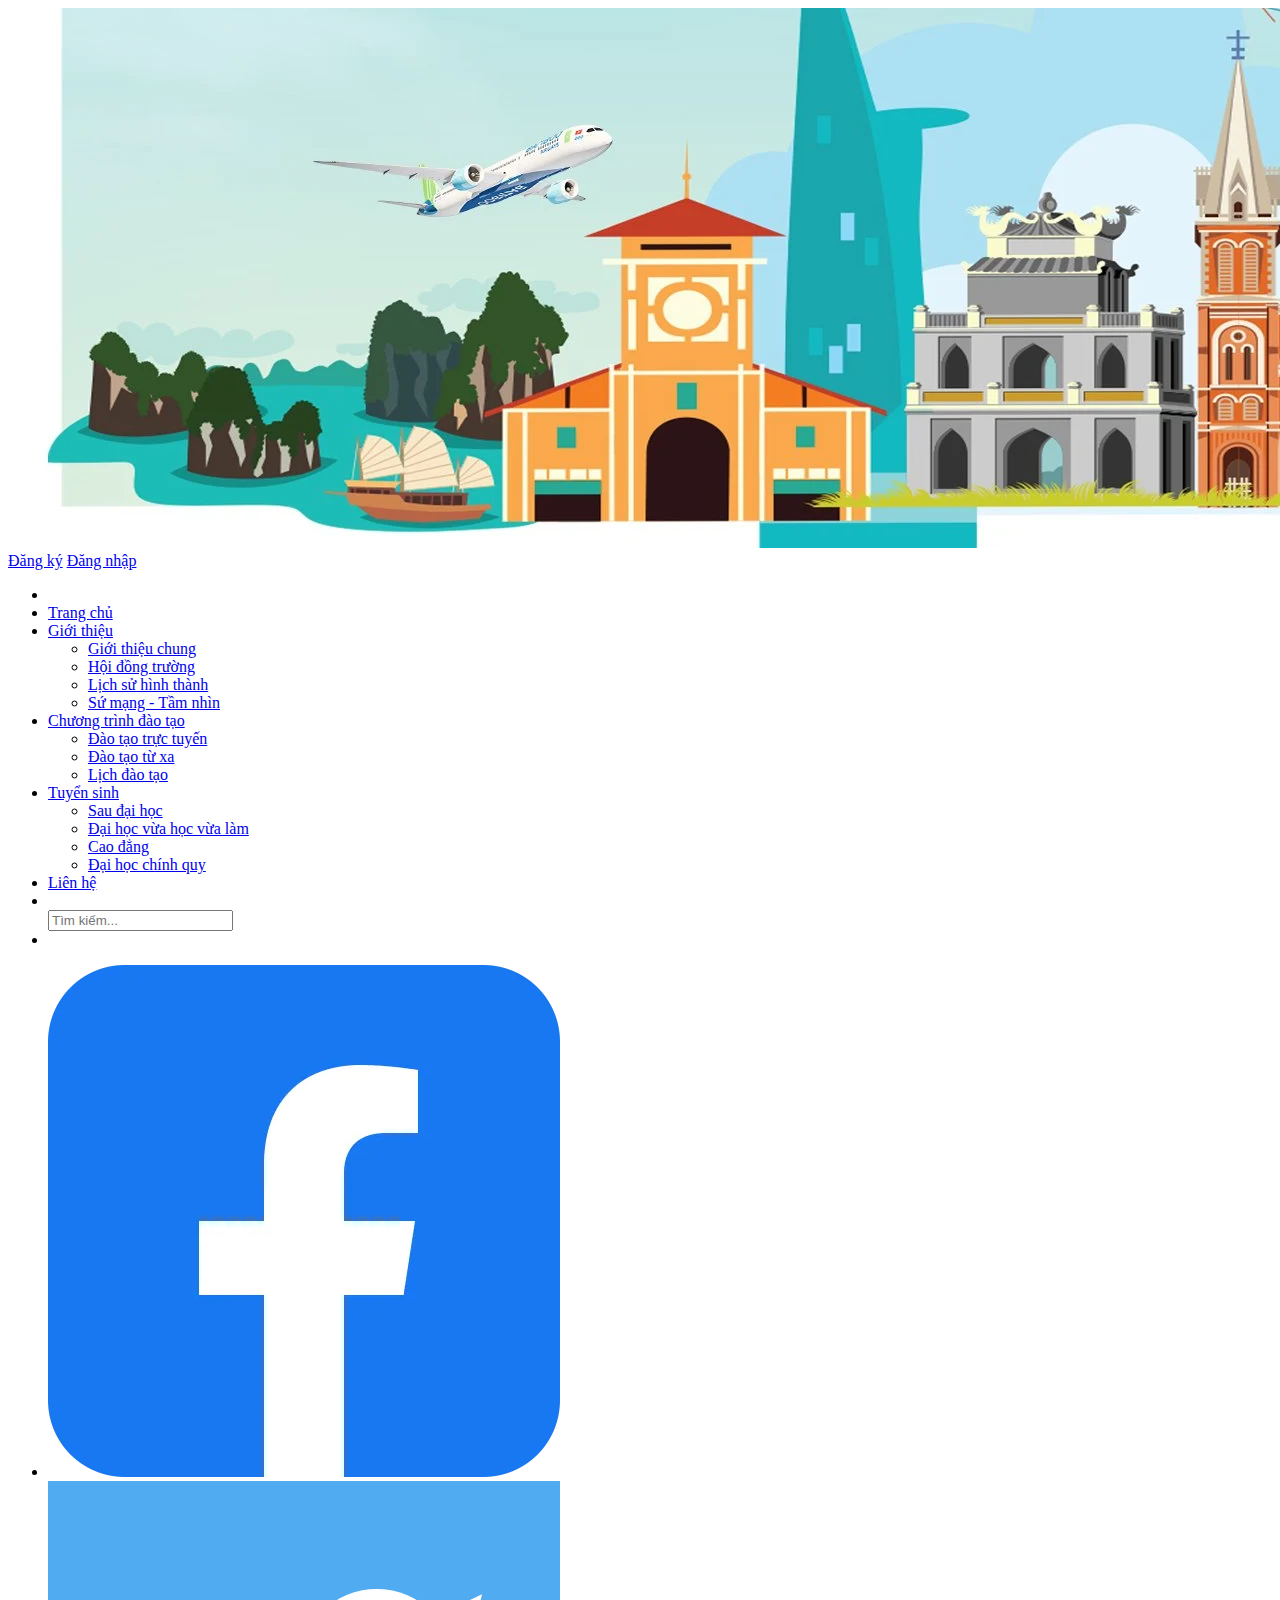
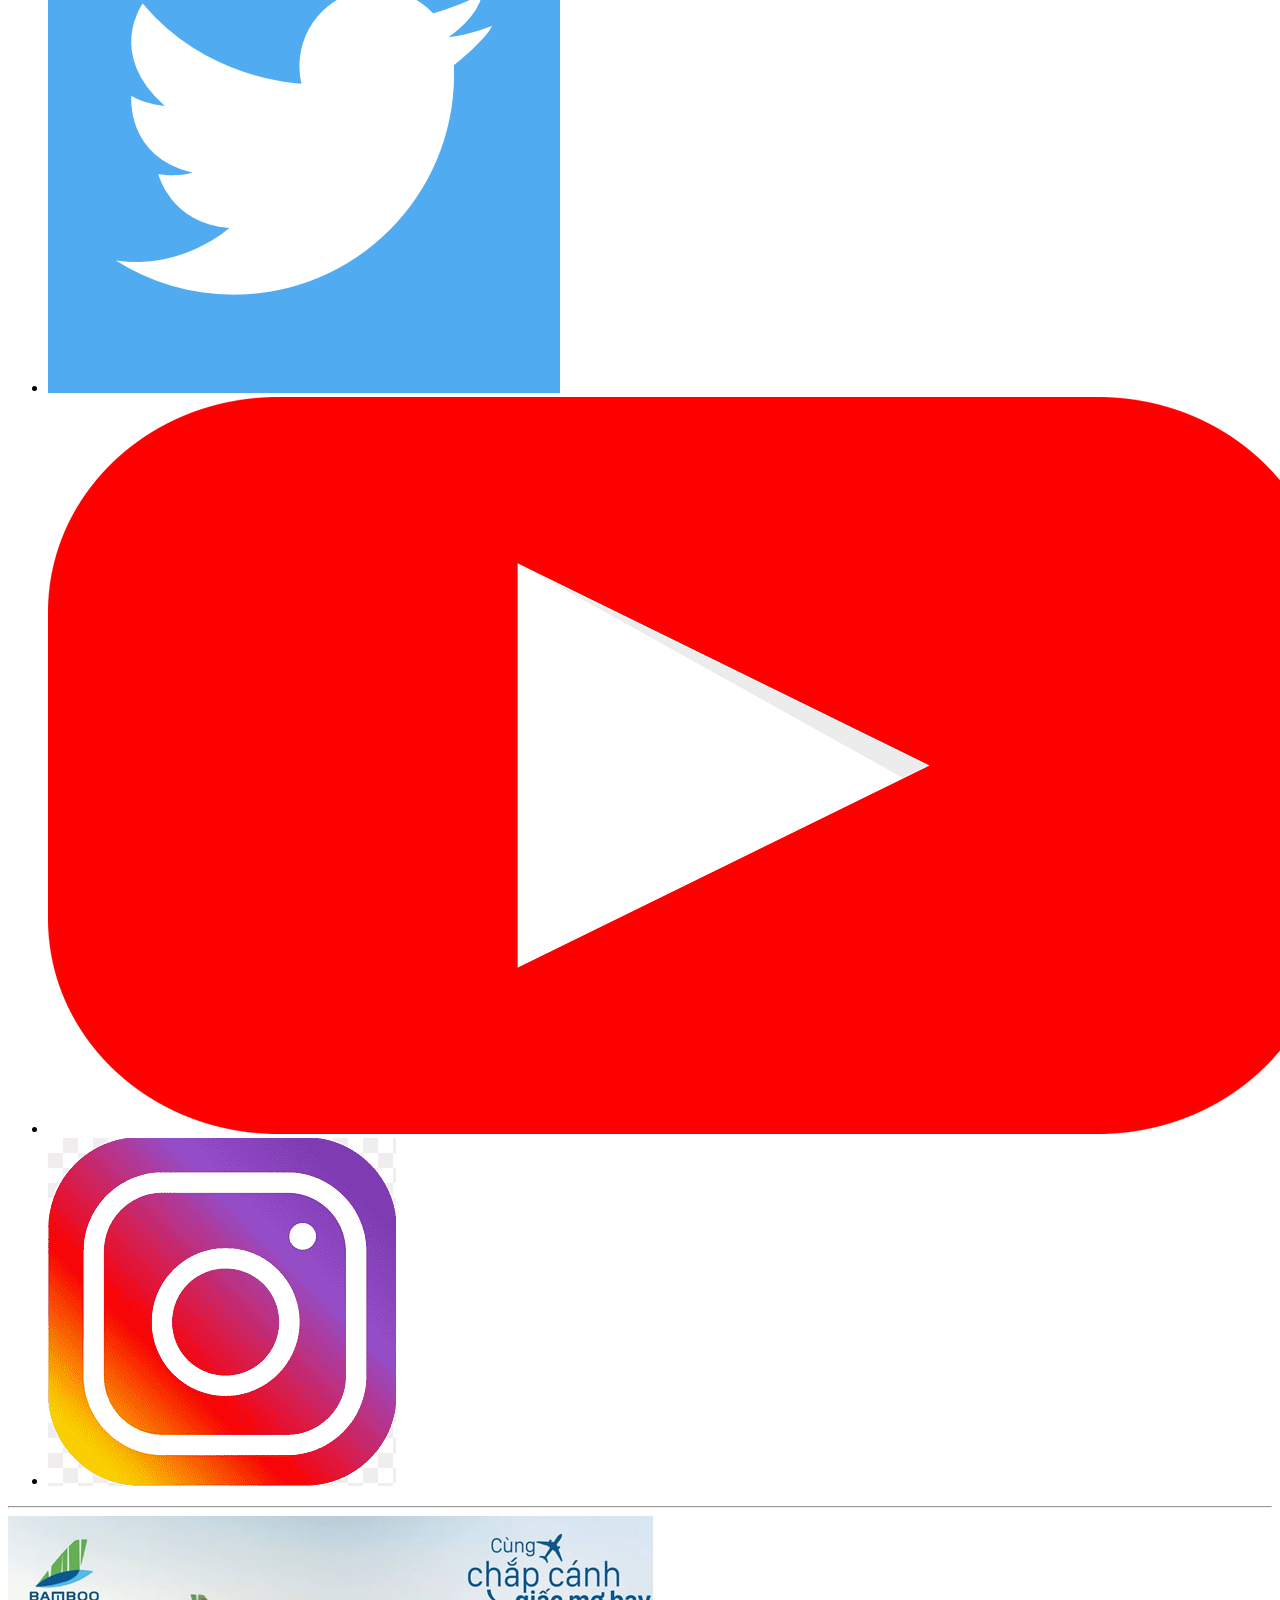
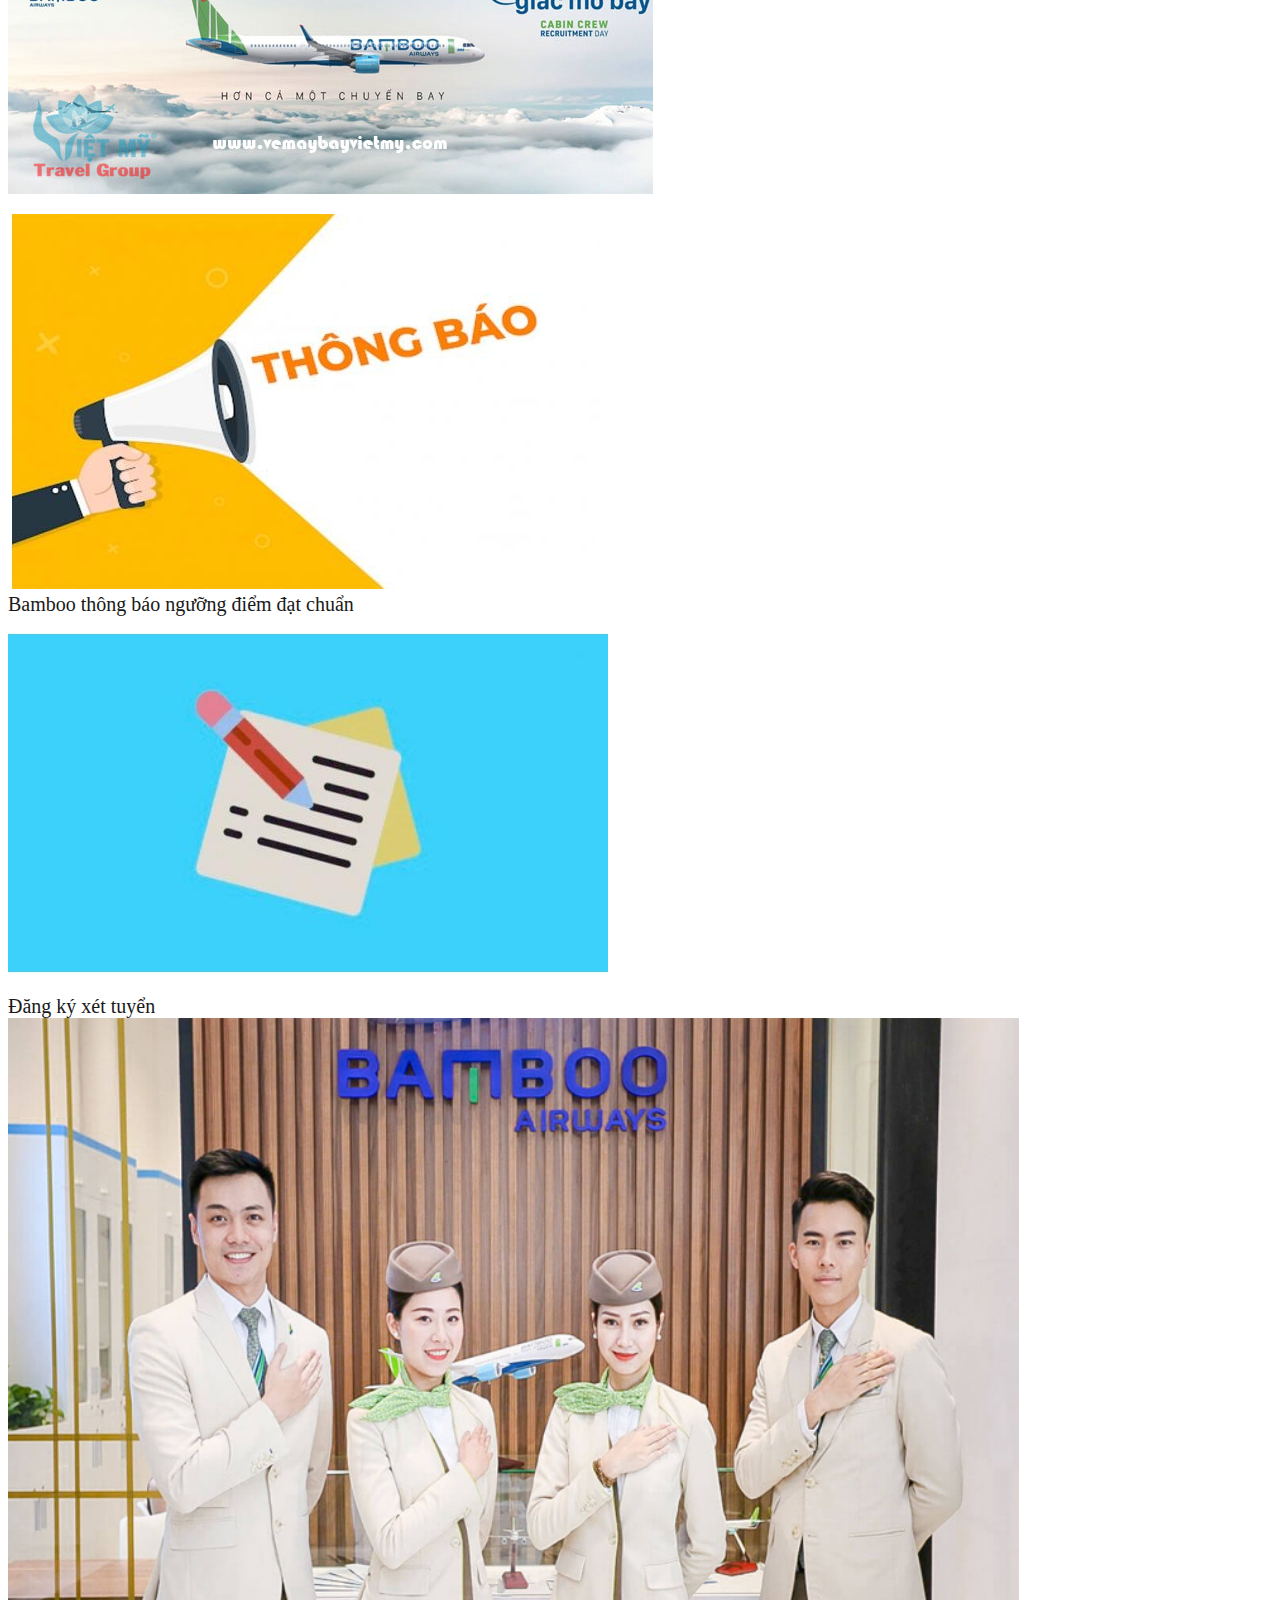
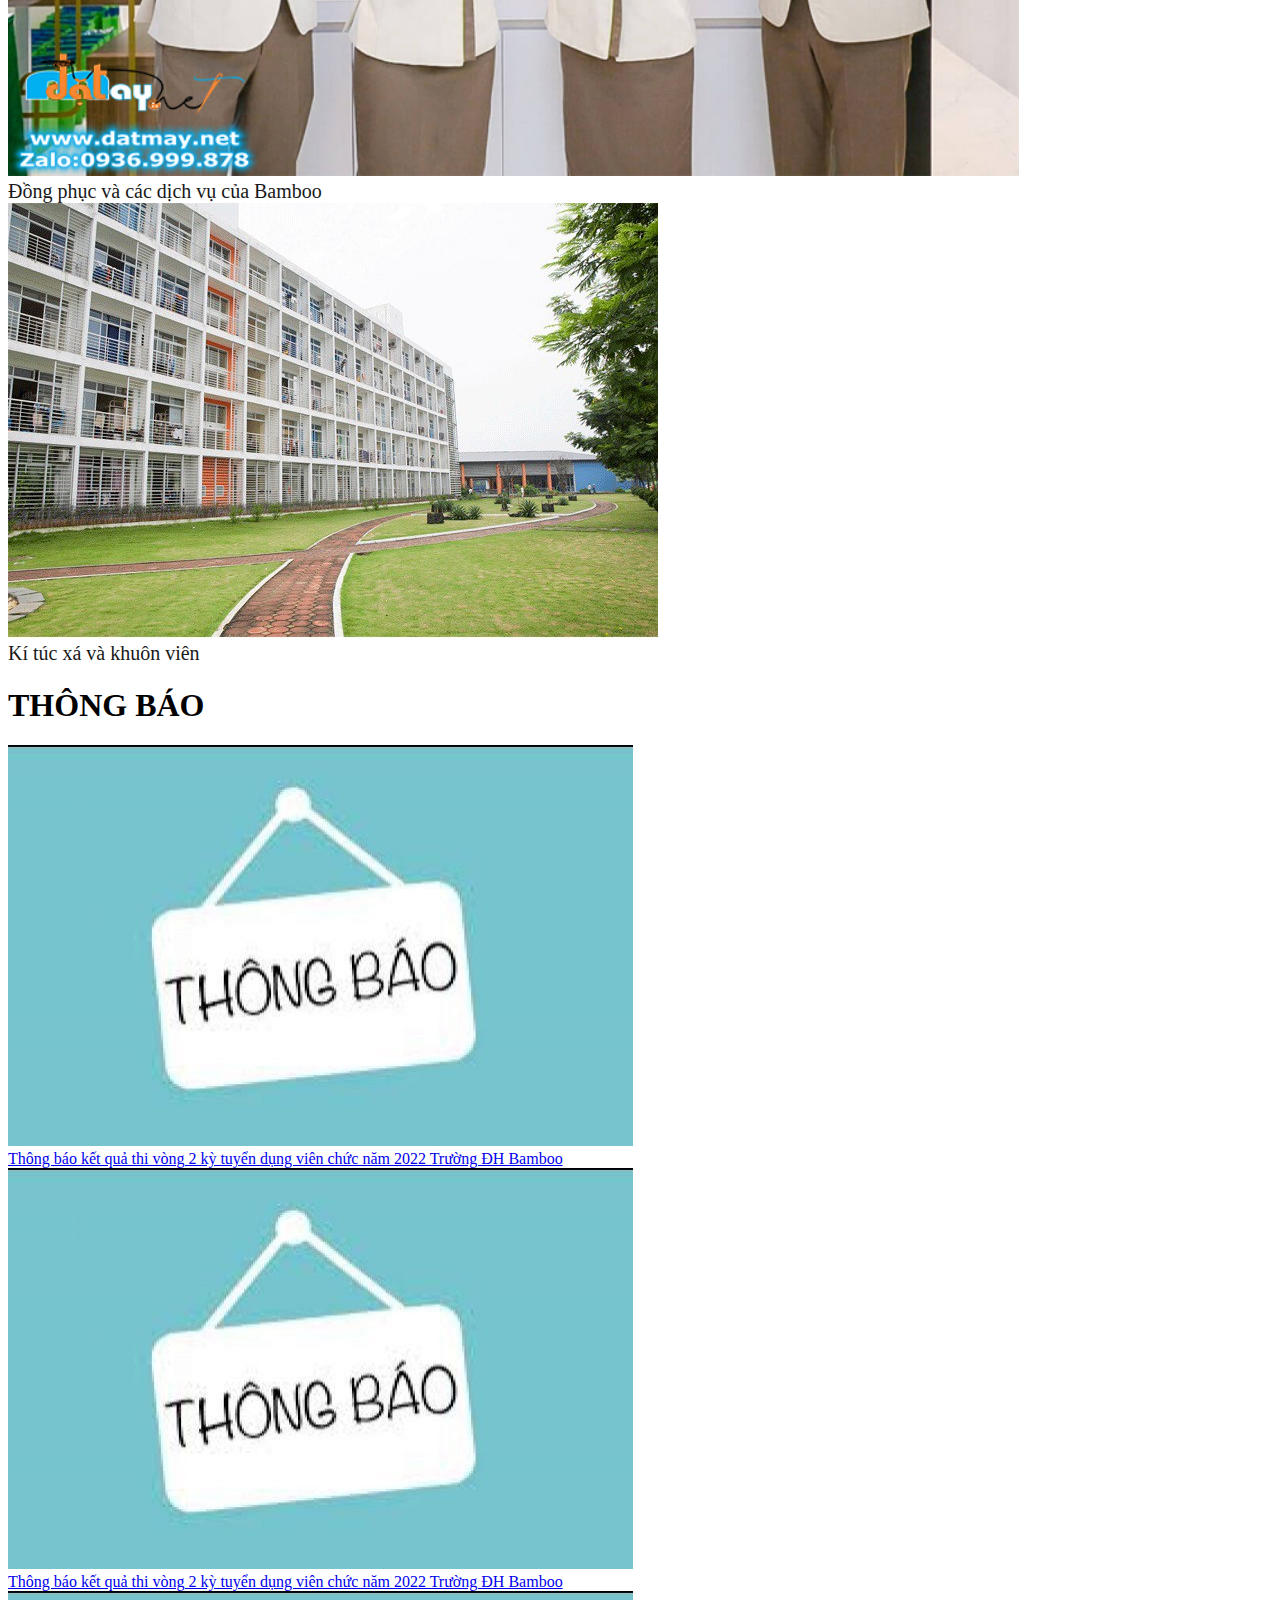
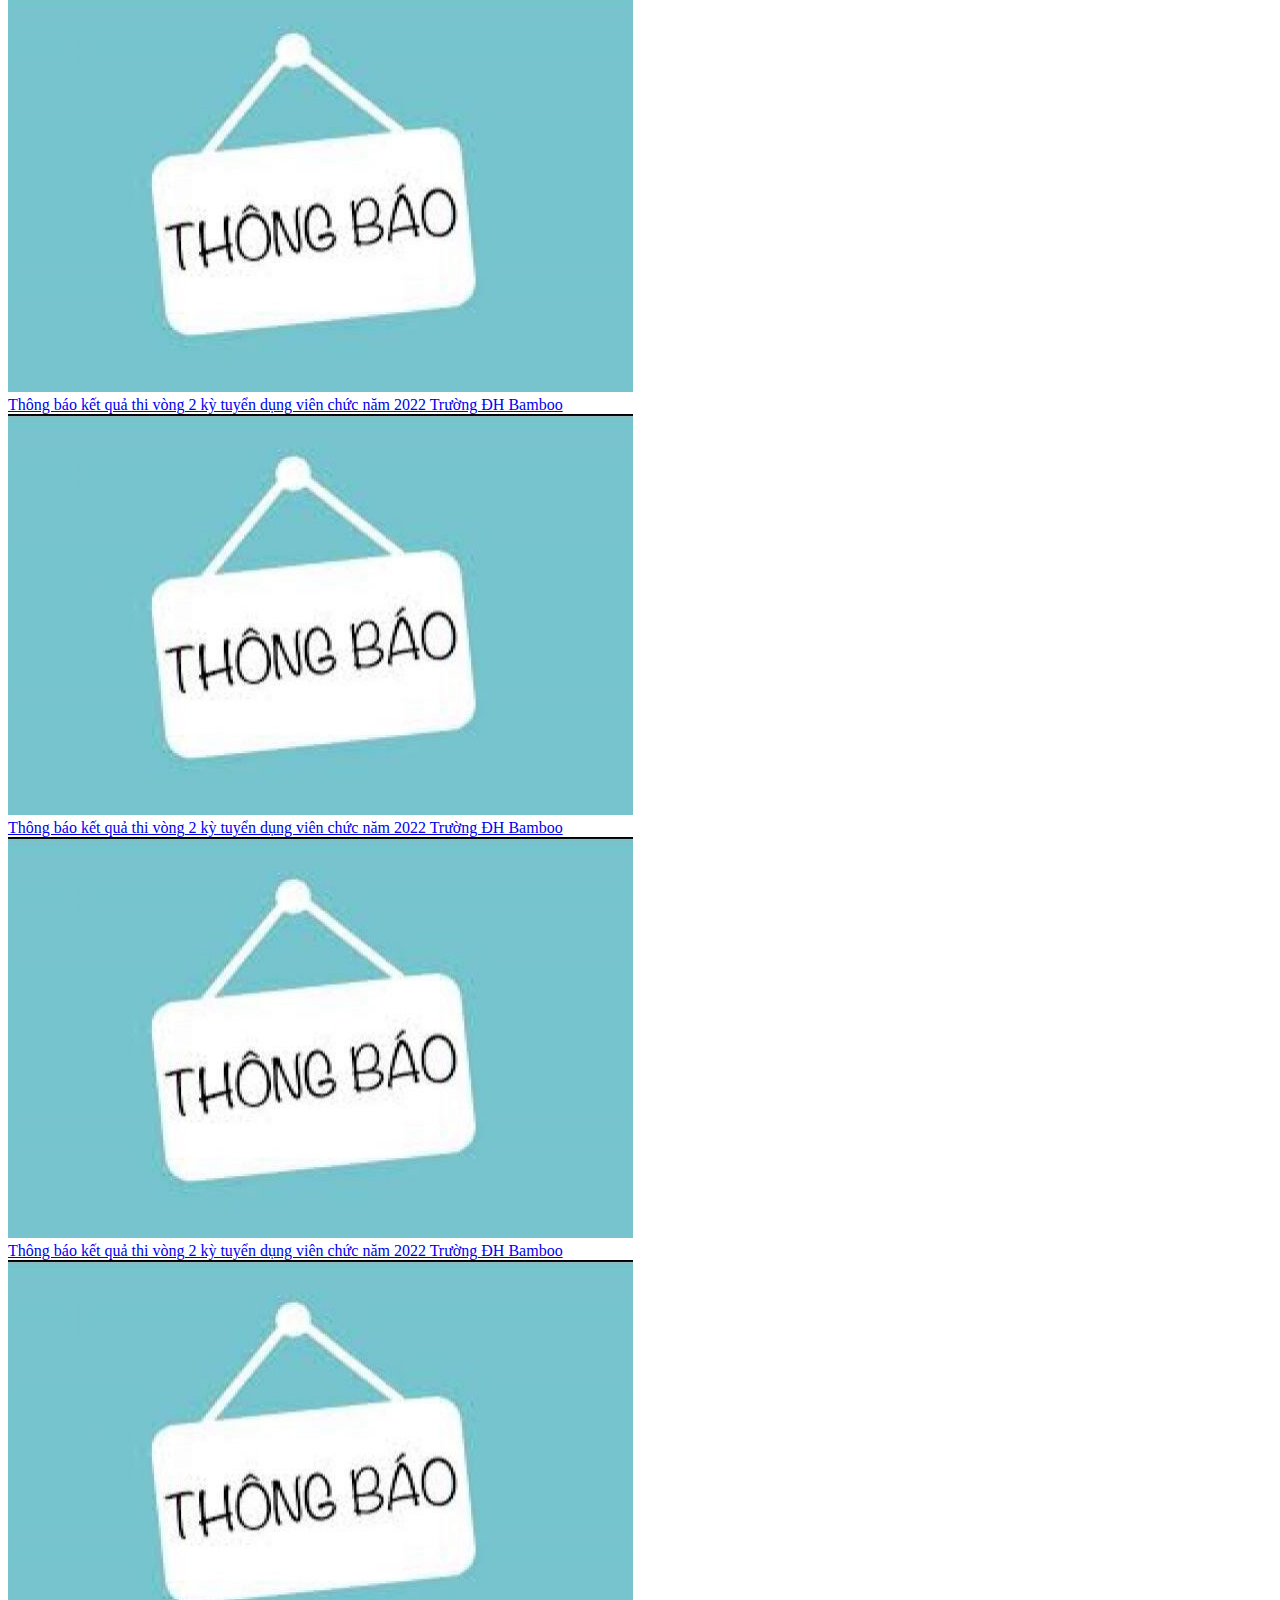
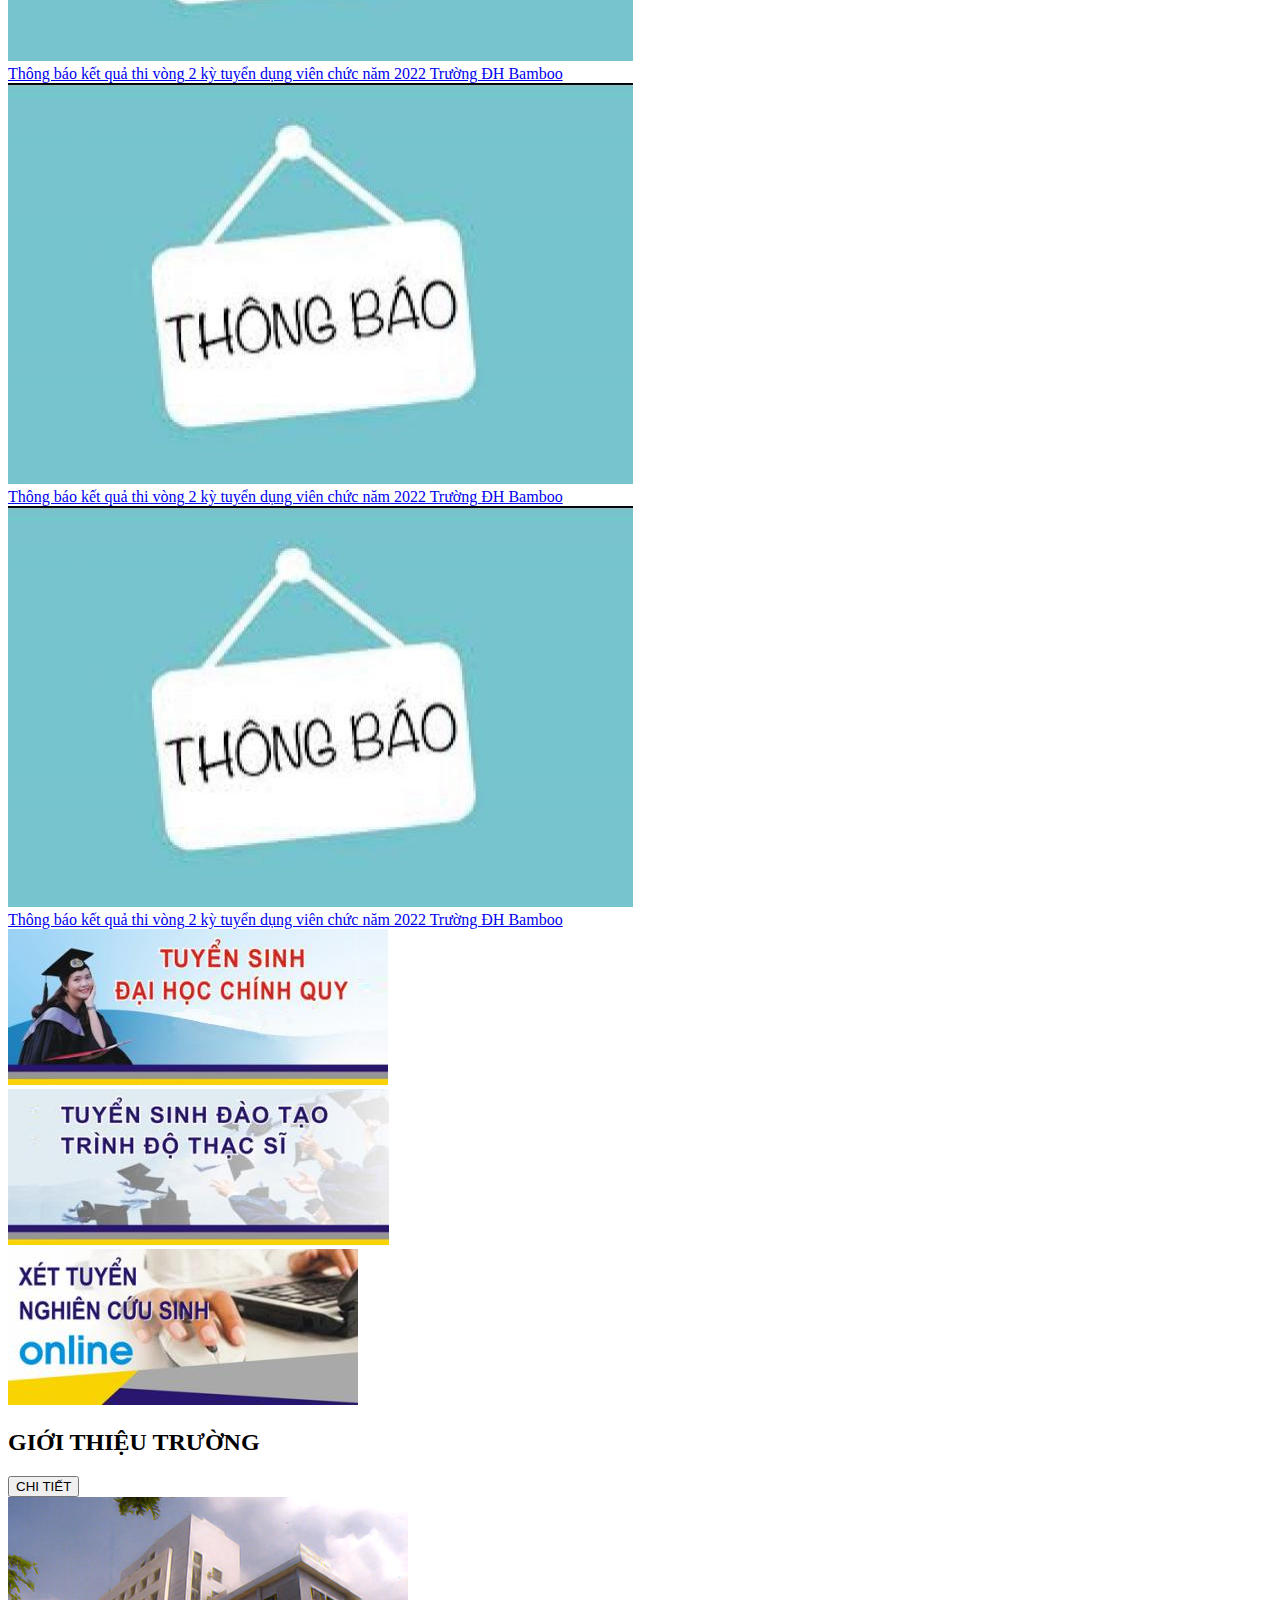
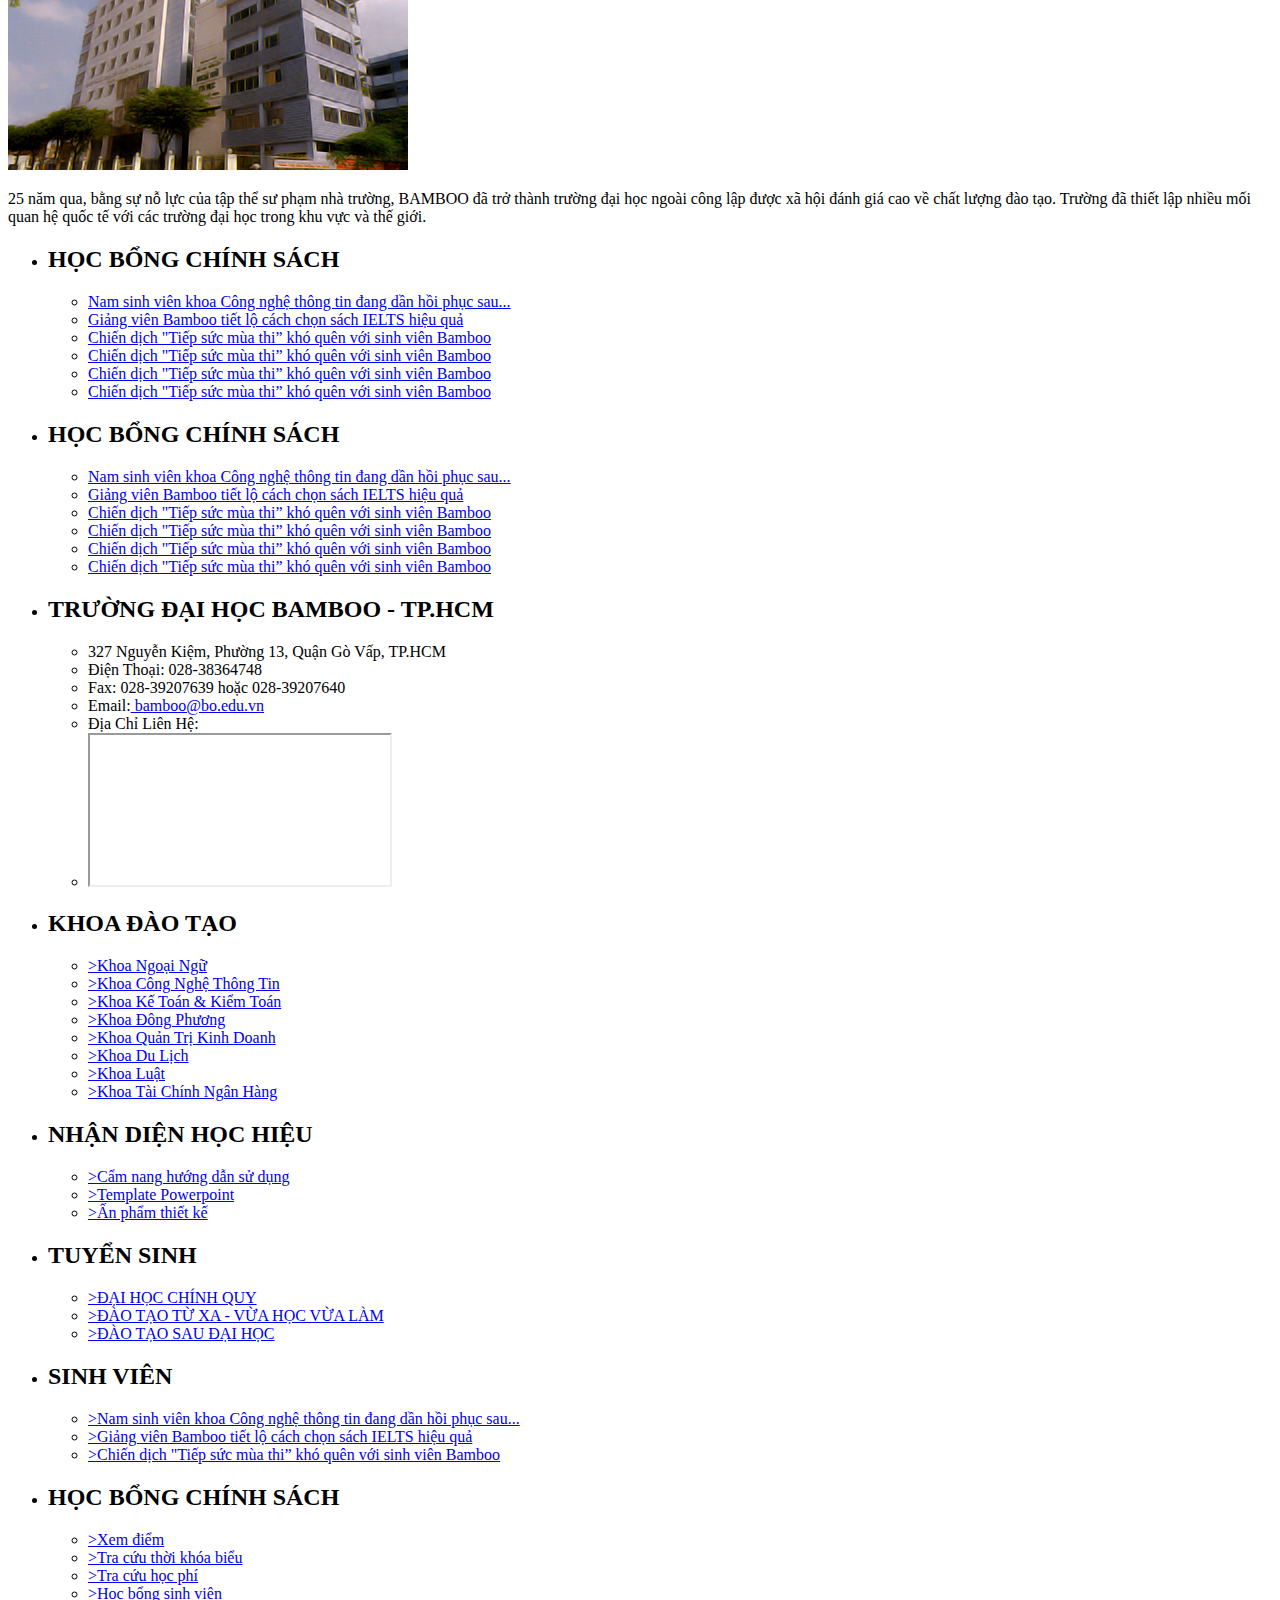
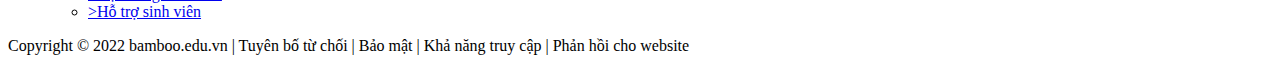
==== index.html @ df972cd9 "asdasd" ====
<!DOCTYPE html>
<html>
<head>
    <meta charset="UTF-8">
    <meta http-equiv="X-UA-Compatible" content="IE=edge">
    <meta name="viewport" content="width=device-width, initial-scale=1.0">
    <title>Trường Đại Học BamBoo</title>
    <link rel="stylesheet" href="https://cdnjs.cloudflare.com/ajax/libs/font-awesome/6.1.2/css/all.min.css" integrity="sha512-1sCRPdkRXhBV2PBLUdRb4tMg1w2YPf37qatUFeS7zlBy7jJI8Lf4VHwWfZZfpXtYSLy85pkm9GaYVYMfw5BC1A==" crossorigin="anonymous" referrerpolicy="no-referrer" />
    <link rel="stylesheet" href="main.css">
    <link rel="shortcut icon" href="image/brand_3.webp">
    <script src="https://code.jquery.com/jquery-3.6.0.js" integrity="sha256-H+K7U5CnXl1h5ywQfKtSj8PCmoN9aaq30gDh27Xc0jk=" crossorigin="anonymous"></script>
    <script src="/java.js"></script>
</head>
<body>
    <header class="container">
        <div class="mainimg">
            <img src="image/header.webp" alt="bamboo" />
            <div class="check">
                <a href="Login/outdex.html" class="bt"><i class="fa-solid fa-clipboard-user"></i> Đăng ký</a>
                <a href="Login/index1.html" target="_blank" class="bt"><i class="fa-solid fa-person"></i> Đăng nhập</a>
            </div>
        </div>
        <div class="nav">
            <nav>
                <div>
                    <ul class="menu">
                        <li><a target="_self" href="http://127.0.0.1:5500/main.html#"><i class="fa-solid fa-house-chimney"></i></a></li>
                        <li><a href="#">Trang chủ <i class="fa-solid fa-arrow-down"></i></a></li>
                        <li><a href="#">Giới thiệu <i class="fa-solid fa-arrow-down"></i></a>
                            <ul class="sub-menu">
                                <li><a href="#">Giới thiệu chung</a></li>
                                <li><a href="#">Hội đồng trường</a></li>
                                <li><a href="#">Lịch sử hình thành</a></li>
                                <li><a href="#">Sứ mạng - Tầm nhìn</a></li>
                            </ul>
                        </li>
                        <li><a href="#">Chương trình đào tạo <i class="fa-solid fa-arrow-down"></i></a>
                            <ul class="sub-menu">
                                <li><a href="#">Đào tạo trực tuyến</a></li>
                                <li><a href="#">Đào tạo từ xa</a></li>
                                <li><a href="#">Lịch đào tạo</a></li>
                            </ul>
                        </li>
                        <li><a href="#">Tuyển sinh <i class="fa-solid fa-arrow-down"></i></a>
                            <ul class="sub-menu">
                                <li><a href="#">Sau đại học</a></li>
                                <li><a href="#">Đại học vừa học vừa làm</a></li>
                                <li><a href="#">Cao đẳng</a></li>
                                <li><a href="#">Đại học chính quy</a></li>
                            </ul>
                        </li>
                        <li><a href="#">Liên hệ <i class="fa-solid fa-arrow-down"></i></a>                        </li>
                        <li><a target="_blank" href="https://accounts.google.com/AccountChooser/signinchooser?service=mail&continue=https%3A%2F%2Fmail.google.com%2Fmail%2F&flowName=GlifWebSignIn&flowEntry=AccountChooser"><i class="fa-solid fa-envelope"></i></a>  </li>
                        <input type="text" placeholder="Tìm kiếm..." />
                        <li><a href="#"><i class="fa-solid fa-magnifying-glass"></i></a></li>
                    </ul>
                </div>
            </nav>
        </div>
    </header>

    <aside class="ads">
        <ul class="ads-menu">
            <li><a href="https://www.facebook.com/BambooAirwaysFanpage" target="_blank">
                <img src="image/facebook_icon_130940.webp" alt="Fb"/>
            </a></li>
            <li><a href="https://twitter.com/bamboo_airways" target="_blank">
                <img src="image/twi.png" alt="TW" />
            </a></li>
            <li><a href="https://www.youtube.com/channel/UCRNfdNFprn_EfOk8NPLUNWg" target="_blank">
                <img src="image/ytb.webp" alt="GG"/>
            </a></li>
            <li><a href="https://www.instagram.com/bamboo.airways/" target="_blank">
                <img src="image/inst.png" alt="ins" />
            </a></li>
        </ul>
    </aside>

    <aside>
        <div>
            <hr>  
            <div>
                <a href="https://www.bambooairways.com/vn-vi/"><img src="/image/logo1.jpg" alt="logo1" /></a>
            </div> 
        </div>
    </aside>
    <div>
        <p> </p>
    </div>
    <section class="items">
        <div class="item">
            <div col="col 16">
                <div>
                     <a href="#"> <img src="image/Anound.jpg" alt="Annouced" /></a>
                </div>
                    <a href="#" style="text-decoration: none; font-size: 20px; color: rgb(25, 25, 25);">Bamboo thông báo ngưỡng điểm đạt chuẩn</a>
            </div>
            <div col="col 16">
                <div>
                     <a href="#"> <img src="image/Noted.jpg" alt="Annouced" /></a>
                </div>
                <a href="#" style="text-decoration: none; font-size: 20px; color: rgb(25, 25, 25);">Đăng ký xét tuyển</a>
            </div>
            <div col="col 16">
                <div>
                     <a href="#"> <img style="width: 80% ;" src="image/Clothest.jpg" alt="Annouced" /></a>
                </div>
                <a href="#" style="text-decoration: none; font-size: 20px; color: rgb(25, 25, 25);" >Đồng phục và các dịch vụ của Bamboo</a>
            </div>
            <div col="col 16">
                <div>
                       <a href="#"> <img src="image/Dormitory.jpg" alt="Annouced" /></a>
                </div>
                <a href="#" style="text-decoration: none; font-size: 20px; color: rgb(25, 25, 25);">Kí túc xá và khuôn viên</a>
            </div>
        </div>
    </section>

    <section class="product">
        <div>
            <div class="notification">
                <h1> THÔNG BÁO</h1>
            </div>
            <div class="content">
                <div class="col22">
                    <div>
                        <a href="#"><img src="image/thongbao1.jpg" alt="tb"/></a>
                    </div>
                    <div>
                        <a href="#">Thông báo kết quả thi vòng 2 kỳ tuyển dụng viên chức năm 2022 Trường ĐH Bamboo</a>
                    </div>
                </div>
               
                <div class="col22">
                    <div>
                        <a href="#"><img src="image/thongbao1.jpg" alt="tb"/></a>
                    </div>
                    <div>
                        <a href="#">Thông báo kết quả thi vòng 2 kỳ tuyển dụng viên chức năm 2022 Trường ĐH Bamboo</a>
                    </div>
                </div>

                <div class="col22">
                    <div>
                        <a href="#"><img src="image/thongbao1.jpg" alt="tb"/></a>
                    </div>
                    <div>
                        <a href="#">Thông báo kết quả thi vòng 2 kỳ tuyển dụng viên chức năm 2022 Trường ĐH Bamboo</a>
                    </div>
                </div>

                <div class="col22">
                    <div>
                        <a href="#"><img src="image/thongbao1.jpg" alt="tb"/></a>
                    </div>
                    <div>
                        <a href="#">Thông báo kết quả thi vòng 2 kỳ tuyển dụng viên chức năm 2022 Trường ĐH Bamboo</a>
                    </div>
                </div>

                <div class="col22">
                    <div>
                        <a href="#"><img src="image/thongbao1.jpg" alt="tb"/></a>
                    </div>
                    <div>
                        <a href="#">Thông báo kết quả thi vòng 2 kỳ tuyển dụng viên chức năm 2022 Trường ĐH Bamboo</a>
                    </div>
                </div>

                <div class="col22">
                    <div>
                        <a href="#"><img src="image/thongbao1.jpg" alt="tb"/></a>
                    </div>
                    <div>
                        <a href="#">Thông báo kết quả thi vòng 2 kỳ tuyển dụng viên chức năm 2022 Trường ĐH Bamboo</a>
                    </div>
                </div>

                <div class="col22">
                    <div>
                        <a href="#"><img src="image/thongbao1.jpg" alt="tb"/></a>
                    </div>
                    <div>
                        <a href="#">Thông báo kết quả thi vòng 2 kỳ tuyển dụng viên chức năm 2022 Trường ĐH Bamboo</a>
                    </div>
                </div>

                <div class="col22">
                    <div>
                        <a href="#"><img src="image/thongbao1.jpg" alt="tb"/></a>
                    </div>
                    <div>
                        <a href="#">Thông báo kết quả thi vòng 2 kỳ tuyển dụng viên chức năm 2022 Trường ĐH Bamboo</a>
                    </div>
                </div>
            </div>
         </div>
    </section>
    
    <section class="product1">
        <div class="img-ts">
            <div>
                <a href="#"><img src="image/tuyensinh1.png" alt="ts"></a>
            </div>
            <div>
                <a href="#"><img src="image/tuyensinh2.png" alt="ts"></a>
            </div>
            <div>
                <a href="#"><img src="image/tuyensinh 3.jpg" alt="ts"></a> 
            </div>
        </div>
    </section>

    <section class="menu">
        <div class="courese">
            <div class="col60">
                <div class="sub-courese">
                    <h2>GIỚI THIỆU TRƯỜNG</h2>
                    <input type="button" value="CHI TIẾT" />
                </div>
               
                <div class="col50">
                    <a href="#"><img src="image/gioithieutruong.jpg" alt="Gioithieu" /></a>
                    <p>25 năm qua, bằng sự nỗ lực của tập thể sư phạm nhà trường, BAMBOO đã trở thành trường đại học ngoài công lập được xã hội đánh giá cao về chất lượng đào tạo. Trường đã thiết lập nhiều mối quan hệ quốc tế với các trường đại học trong khu vực và thế giới.</p>
                </div>
            </div>
            <div class="col25">
               <div>
                    <ul class="menu menuf">
                        <li> <h2>HỌC BỔNG CHÍNH SÁCH</h2>
                            <ul class="sub-menu subf">
                                <li><a href="#">Nam sinh viên khoa Công nghệ thông tin đang dần hồi phục sau...</a></li>
                                <li><a href="#">Giảng viên Bamboo tiết lộ cách chọn sách IELTS hiệu quả</a></li>
                                <li><a href="#">Chiến dịch "Tiếp sức mùa thi” khó quên với sinh viên Bamboo</a></li>
                                <li><a href="#">Chiến dịch "Tiếp sức mùa thi” khó quên với sinh viên Bamboo</a></li>
                                <li><a href="#">Chiến dịch "Tiếp sức mùa thi” khó quên với sinh viên Bamboo</a></li>
                                <li><a href="#">Chiến dịch "Tiếp sức mùa thi” khó quên với sinh viên Bamboo</a></li>
                            </ul>
                        </li>
                    </ul>
               </div>
            </div>
            <div class="col25">
                <div>
                    <ul class="menu menuf">
                        <li> <h2>HỌC BỔNG CHÍNH SÁCH</h2>
                            <ul class="sub-menu subf">
                                <li><a href="#">Nam sinh viên khoa Công nghệ thông tin đang dần hồi phục sau...</a></li>
                                <li><a href="#">Giảng viên Bamboo tiết lộ cách chọn sách IELTS hiệu quả</a></li>
                                <li><a href="#">Chiến dịch "Tiếp sức mùa thi” khó quên với sinh viên Bamboo</a></li>
                                <li><a href="#">Chiến dịch "Tiếp sức mùa thi” khó quên với sinh viên Bamboo</a></li>
                                <li><a href="#">Chiến dịch "Tiếp sức mùa thi” khó quên với sinh viên Bamboo</a></li>
                                <li><a href="#">Chiến dịch "Tiếp sức mùa thi” khó quên với sinh viên Bamboo</a></li>
                            </ul>
                        </li>
                    </ul>
               </div>
            </div>
            </div>
        </div>
    </section>
    <footer class="menu menu-f">
            <div class="courese couresef">
                <div class="col70">
                   <div>
                    <ul class="menu menuf">
                        <li> <h2>TRƯỜNG ĐẠI HỌC BAMBOO - TP.HCM</h2>
                            <ul class="sub-menu subf">
                                <li>327 Nguyễn Kiệm, Phường 13, Quận Gò Vấp, TP.HCM</li>
                                <li>Điện Thoại: 028-38364748</li>
                                <li>Fax: 028-39207639 hoặc 028-39207640</li>
                                <li>Email:<a href="mailto:bamboo@bo.edu.vn">    bamboo@bo.edu.vn</a></li>
                                <li>Địa Chỉ Liên Hệ:</li>
                                <li><iframe src="https://www.google.com/maps/embed?pb=!1m18!1m12!1m3!1d3918.9251197296894!2d106.674913550896!3d10.817042392256125!2m3!1f0!2f0!3f0!3m2!1i1024!2i768!4f13.1!3m3!1m2!1s0x317528e1f241211f%3A0xc9ef195798144b1f!2zVHLGsOG7nW5nIMSQ4bqhaSBo4buNYyBN4bufIFRQLkhDTSAtIEPGoSBz4bufIDM!5e0!3m2!1svi!2s!4v1660454247933!5m2!1svi!2s" allowfullscreen="" loading="lazy" referrerpolicy="no-referrer-when-downgrade"></iframe></li>
                            </ul>
                        </li>
                   </div>
                </div>

                <div class="col25 col15">
                    <div>
                         <ul class="menu menuf">
                             <li> <h2>KHOA ĐÀO TẠO</h2>
                                 <ul class="sub-menu subf">
                                     <li><a href="#">>Khoa Ngoại Ngữ</a></li>
                                     <li><a href="#">>Khoa Công Nghệ Thông Tin</a></li>
                                     <li><a href="#">>Khoa Kế Toán & Kiểm Toán</a></li>
                                     <li><a href="#">>Khoa Đông Phương</a></li>
                                     <li><a href="#">>Khoa Quản Trị Kinh Doanh</a></li>
                                     <li><a href="#">>Khoa Du Lịch</a></li>
                                     <li><a href="#">>Khoa Luật</a></li>
                                     <li><a href="#">>Khoa Tài Chính Ngân Hàng</a></li>
                                 </ul>
                             </li>
                         </ul>
                         <ul class="menu menuf">
                             <li> <h2>NHẬN DIỆN HỌC HIỆU</h2>
                                 <ul class="sub-menu subf">
                                     <li><a href="#">>Cẩm nang hướng dẫn sử dụng</a></li>
                                     <li><a href="#">>Template Powerpoint</a></li>
                                     <li><a href="#">>Ấn phẩm thiết kế</a></li>
                                    
                                 </ul>
                             </li>
                         </ul>
                    </div>
                 </div>
                <div class="col25 col15">
                    <div>
                        <ul class="menu menuf">
                            <li> <h2>TUYỂN SINH</h2>
                                <ul class="sub-menu subf">
                                    <li><a href="#">>ĐẠI HỌC CHÍNH QUY</a></li>
                                    <li><a href="#">>ĐÀO TẠO TỪ XA - VỪA HỌC VỪA LÀM</a></li>
                                    <li><a href="#">>ĐÀO TẠO SAU ĐẠI HỌC</a></li>
                                </ul>
                            </li>
                        </ul>
                        
                   </div>
                </div>
                <div class="col25 col15">
                    <div>
                        <ul class="menu menuf">
                            <li> <h2>SINH VIÊN</h2>
                                <ul class="sub-menu subf">
                                    <li><a href="#">>Nam sinh viên khoa Công nghệ thông tin đang dần hồi phục sau...</a></li>
                                    <li><a href="#">>Giảng viên Bamboo tiết lộ cách chọn sách IELTS hiệu quả</a></li>
                                    <li><a href="#">>Chiến dịch "Tiếp sức mùa thi” khó quên với sinh viên Bamboo</a></li>
                                    
                                </ul>
                            </li>
                        </ul>
                   </div>
                </div>
                <div class="col25 col15">
                    <div>
                        <ul class="menu menuf">
                            <li> <h2>HỌC BỔNG CHÍNH SÁCH</h2>
                                <ul class="sub-menu subf">
                                    <li><a href="#">>Xem điểm</a></li>
                                    <li><a href="#">>Tra cứu thời khóa biểu</a></li>
                                    <li><a href="#">>Tra cứu học phí</a></li>
                                    <li><a href="#">>Học bổng sinh viên</a></li>
                                    <li><a href="#">>Hỗ trợ sinh viên</a></li>
                                    
                                </ul>
                            </li>
                        </ul>
                   </div>
                </div>
             </div>
             
             <div class="footer-last"> 
                 <span>
                    Copyright © 2022 bamboo.edu.vn | Tuyên bố từ chối | Bảo mật | Khả năng truy cập | Phản hồi cho website
                 </span>
             </div>
    </footer>
    <div id="backtop">
        <i class="fa-solid fa-chevron-up"></i>
    </div>
</body>
</html>
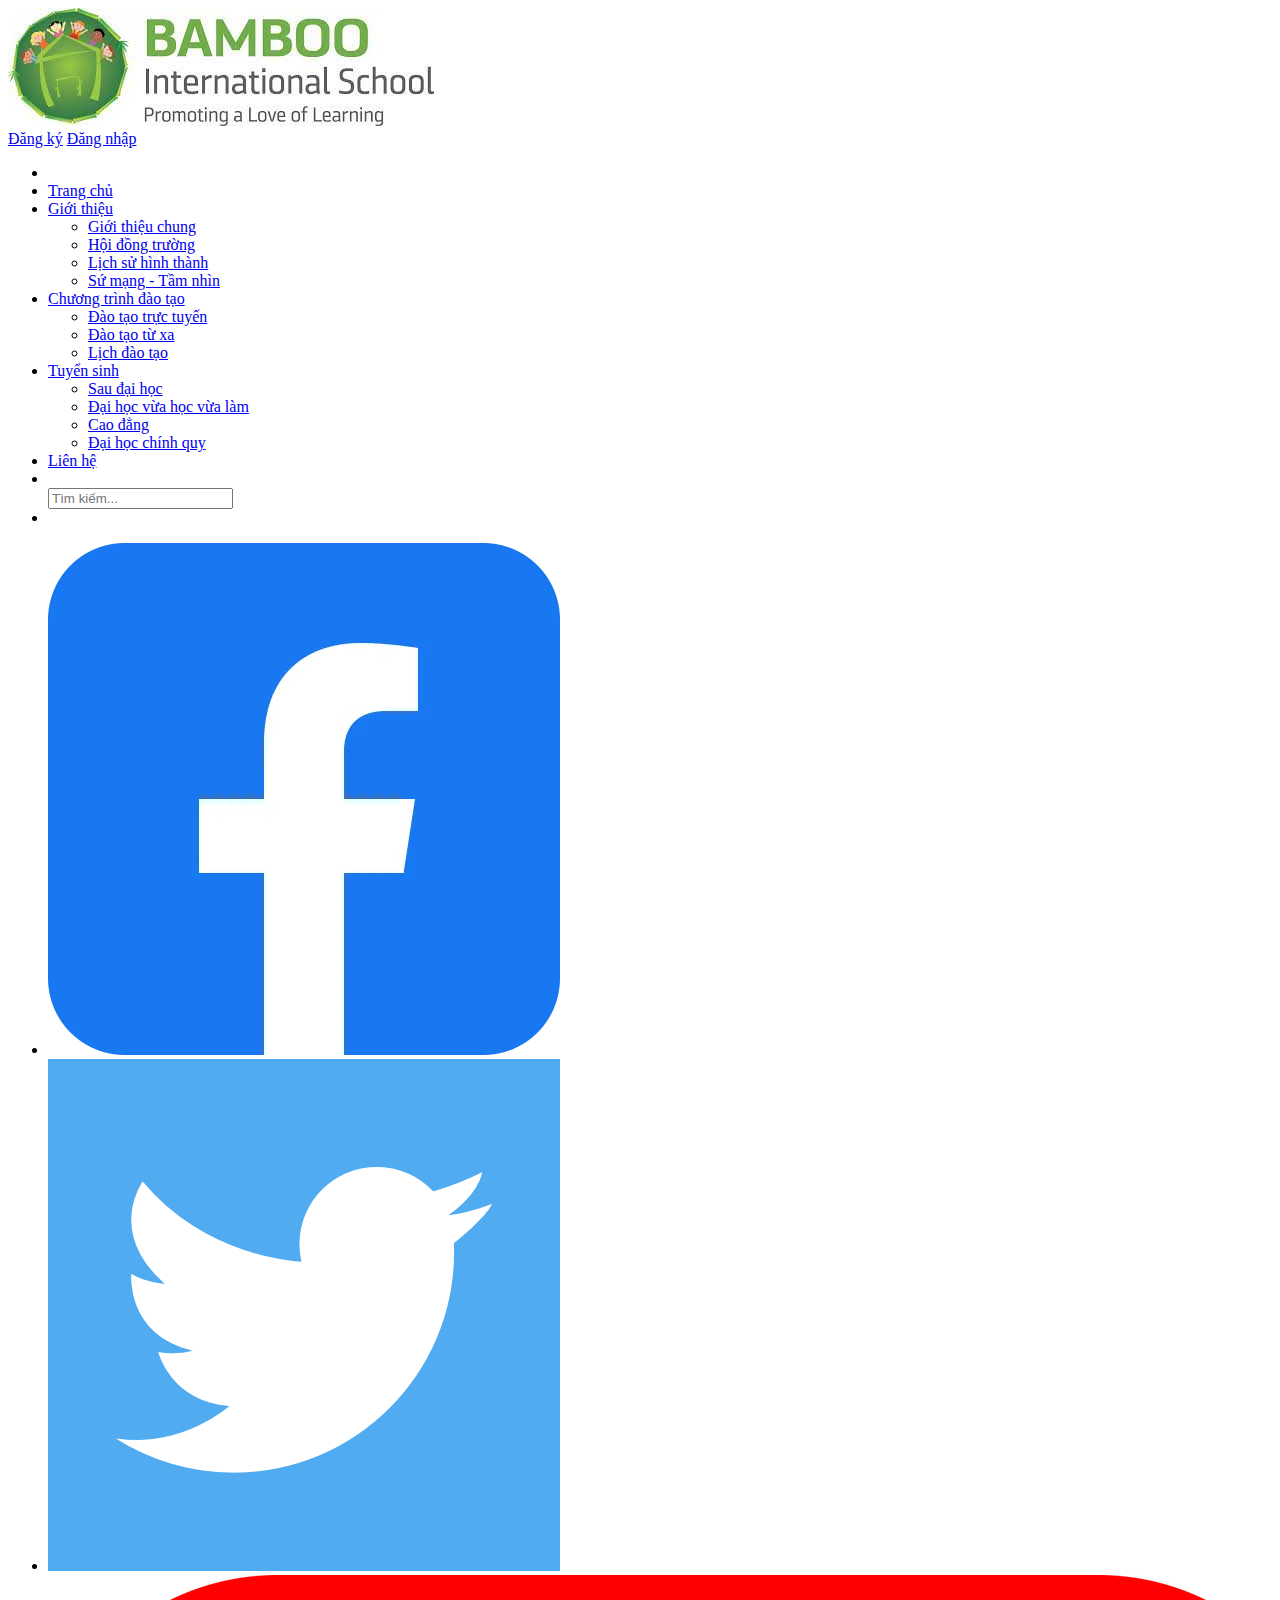
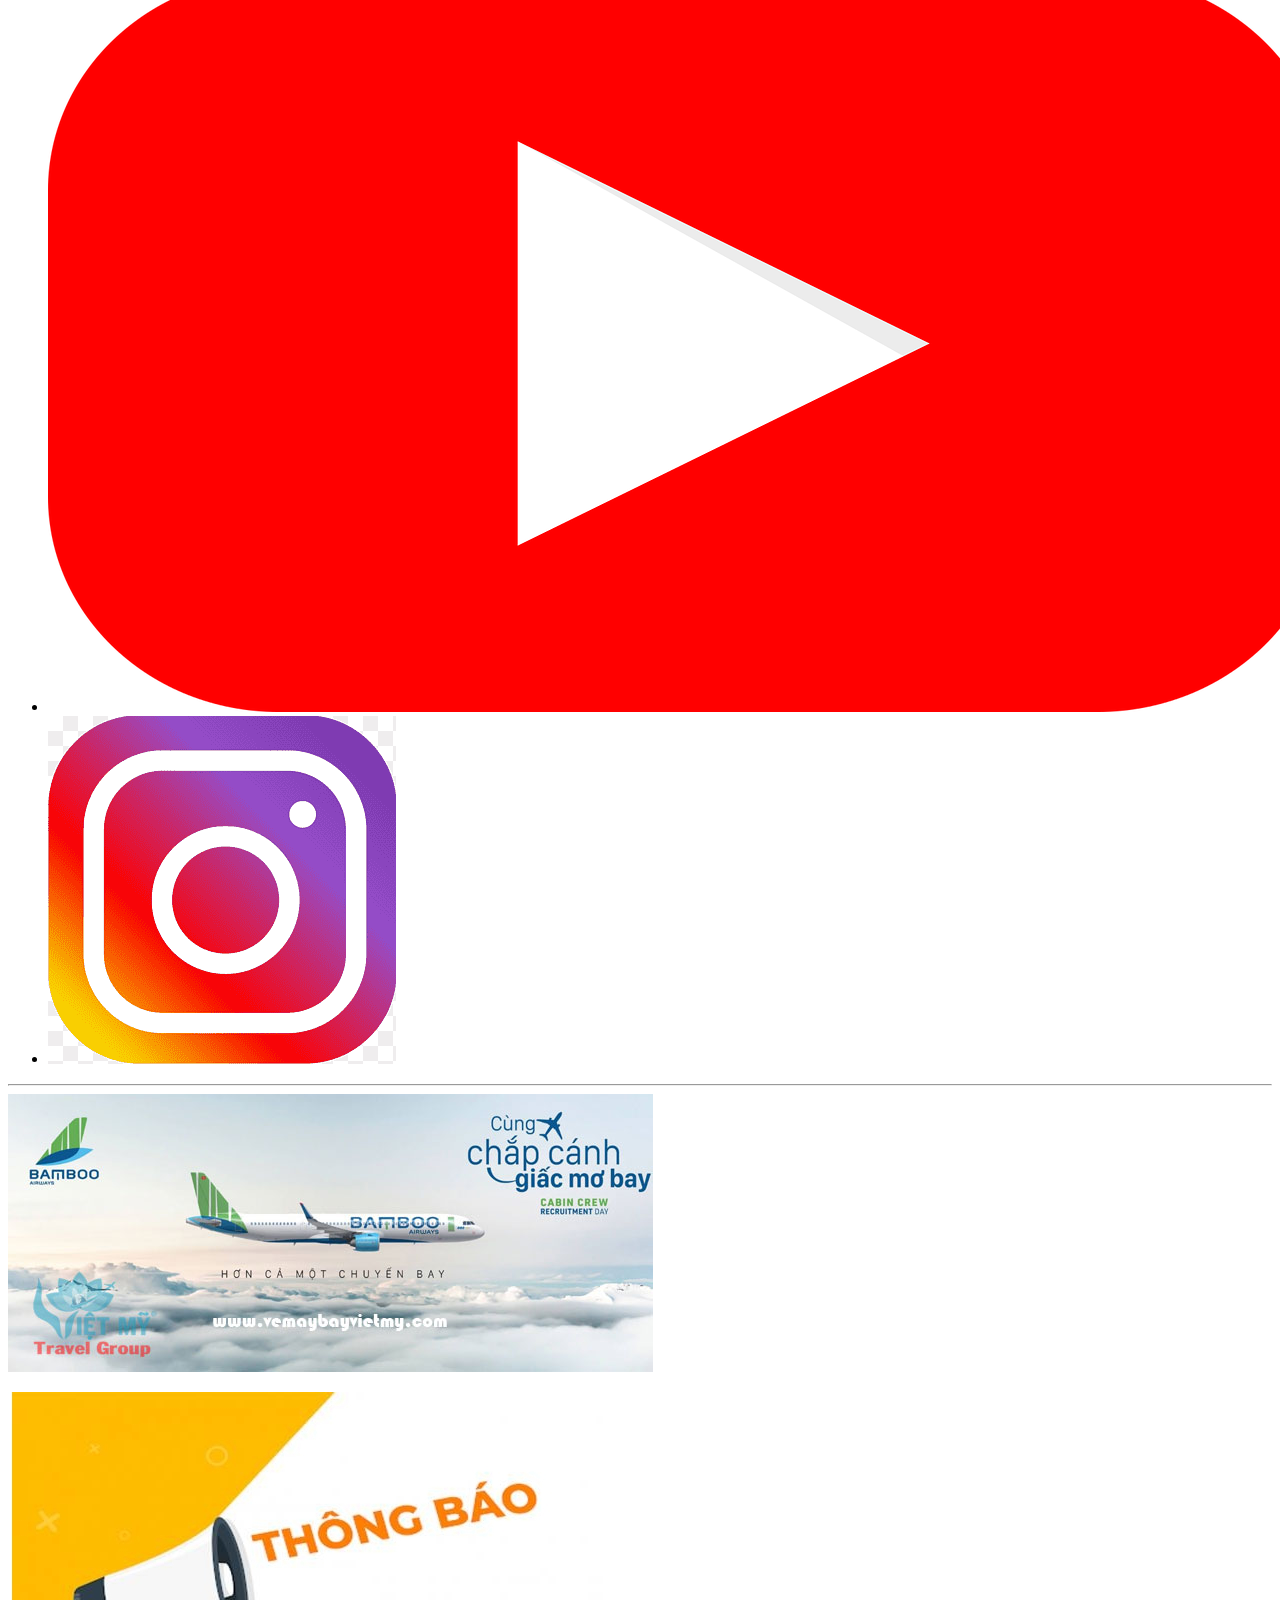
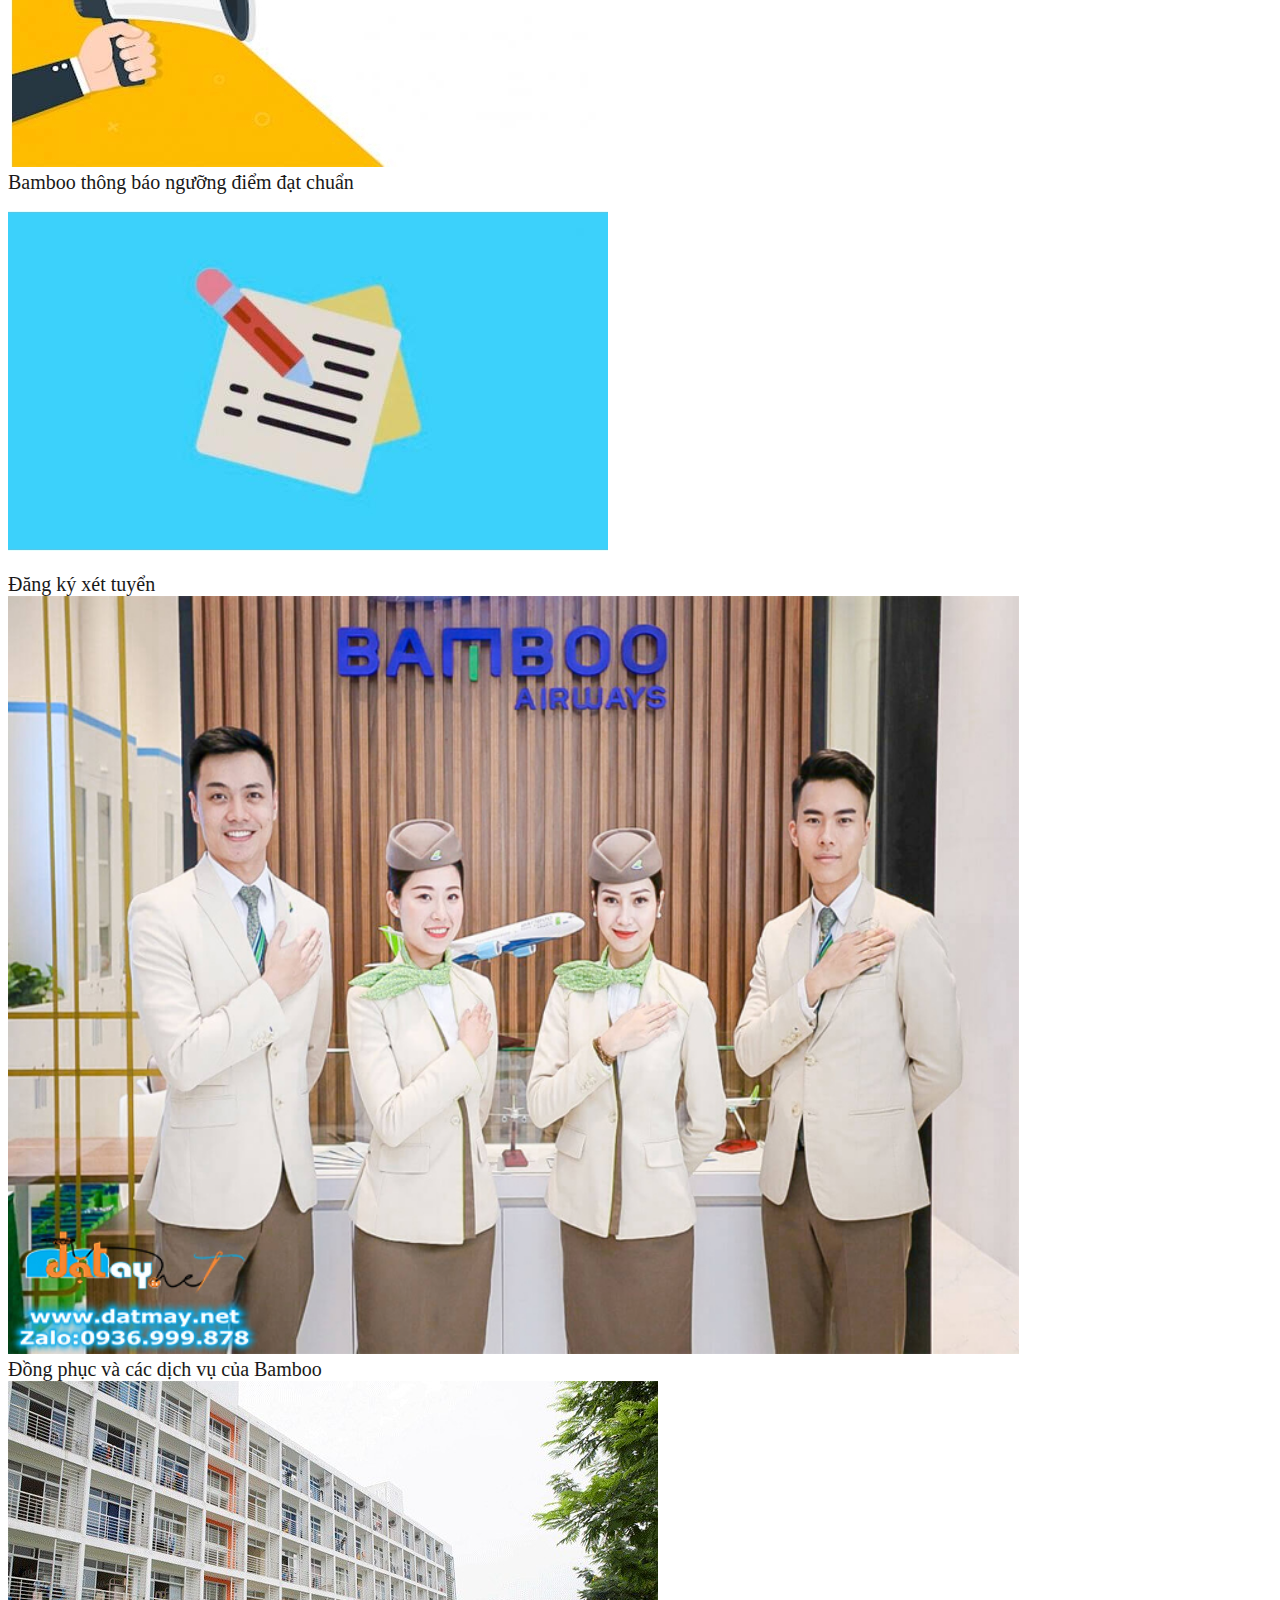
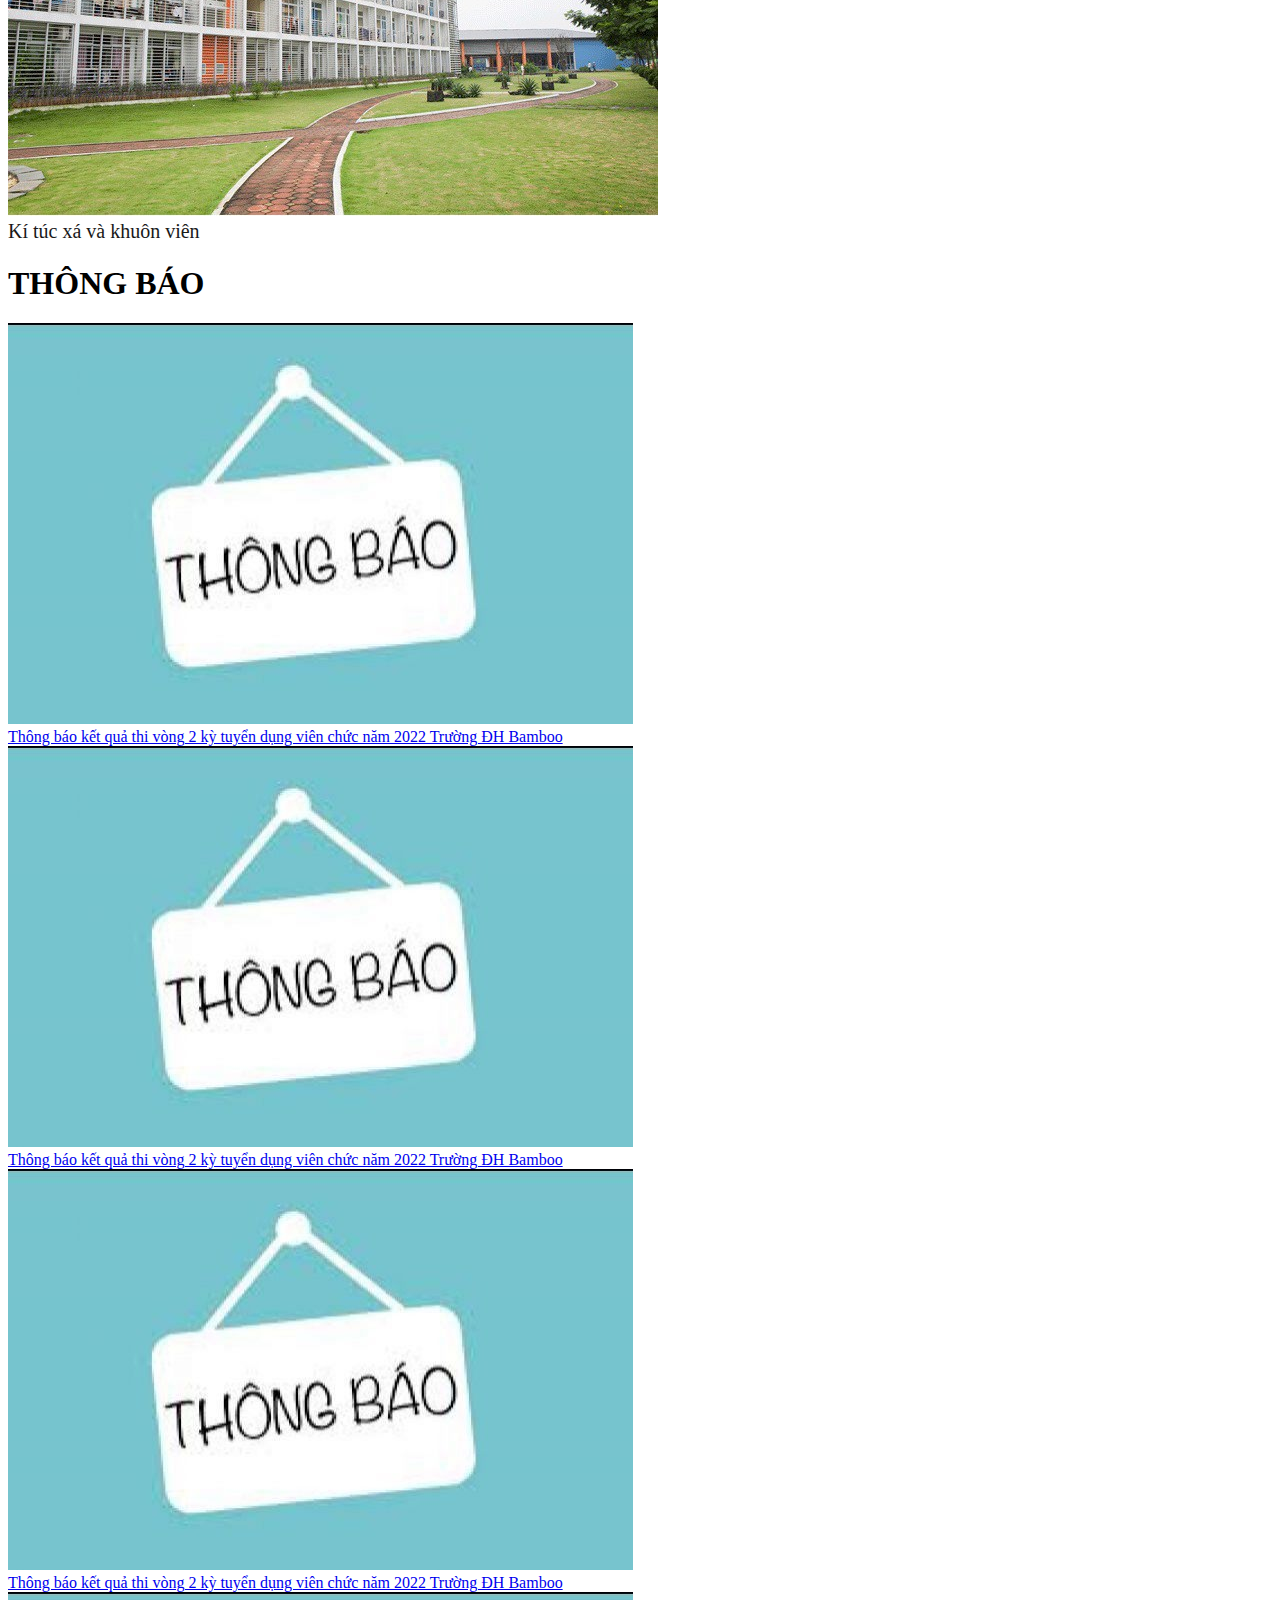
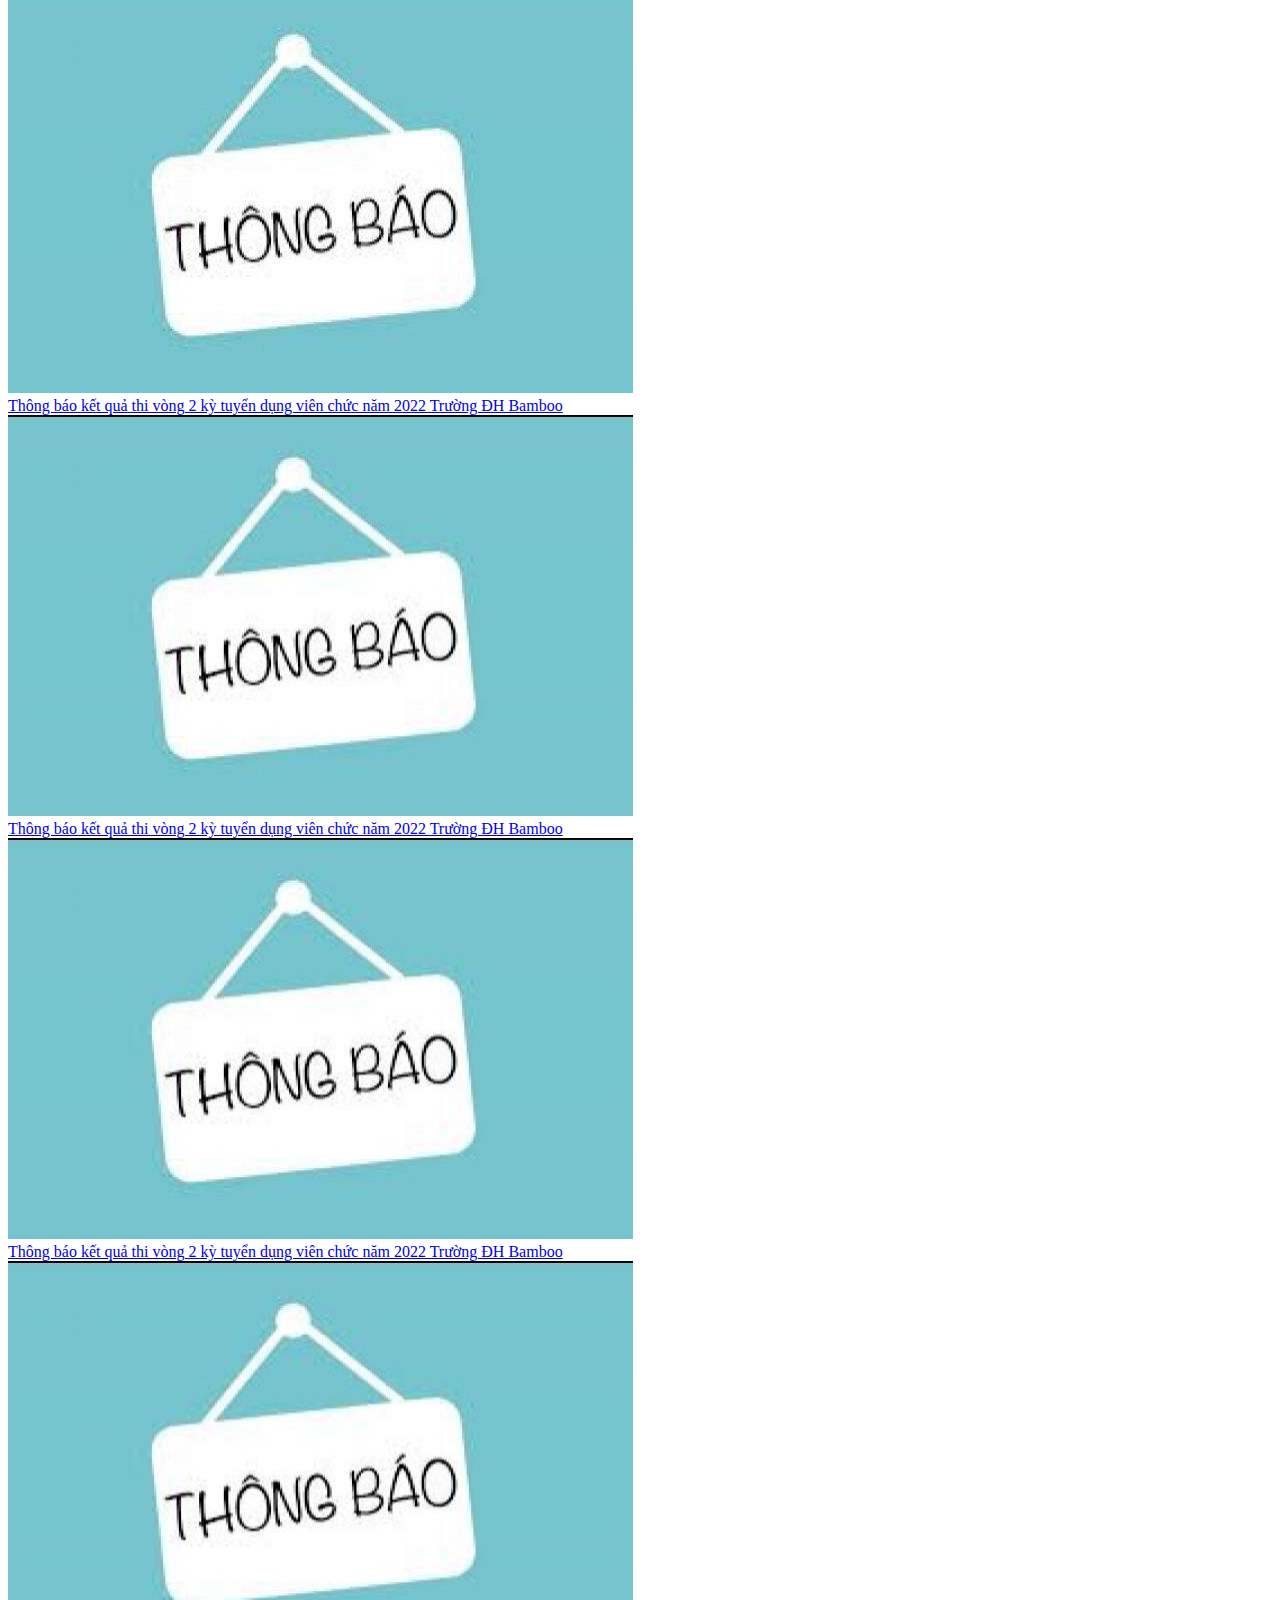
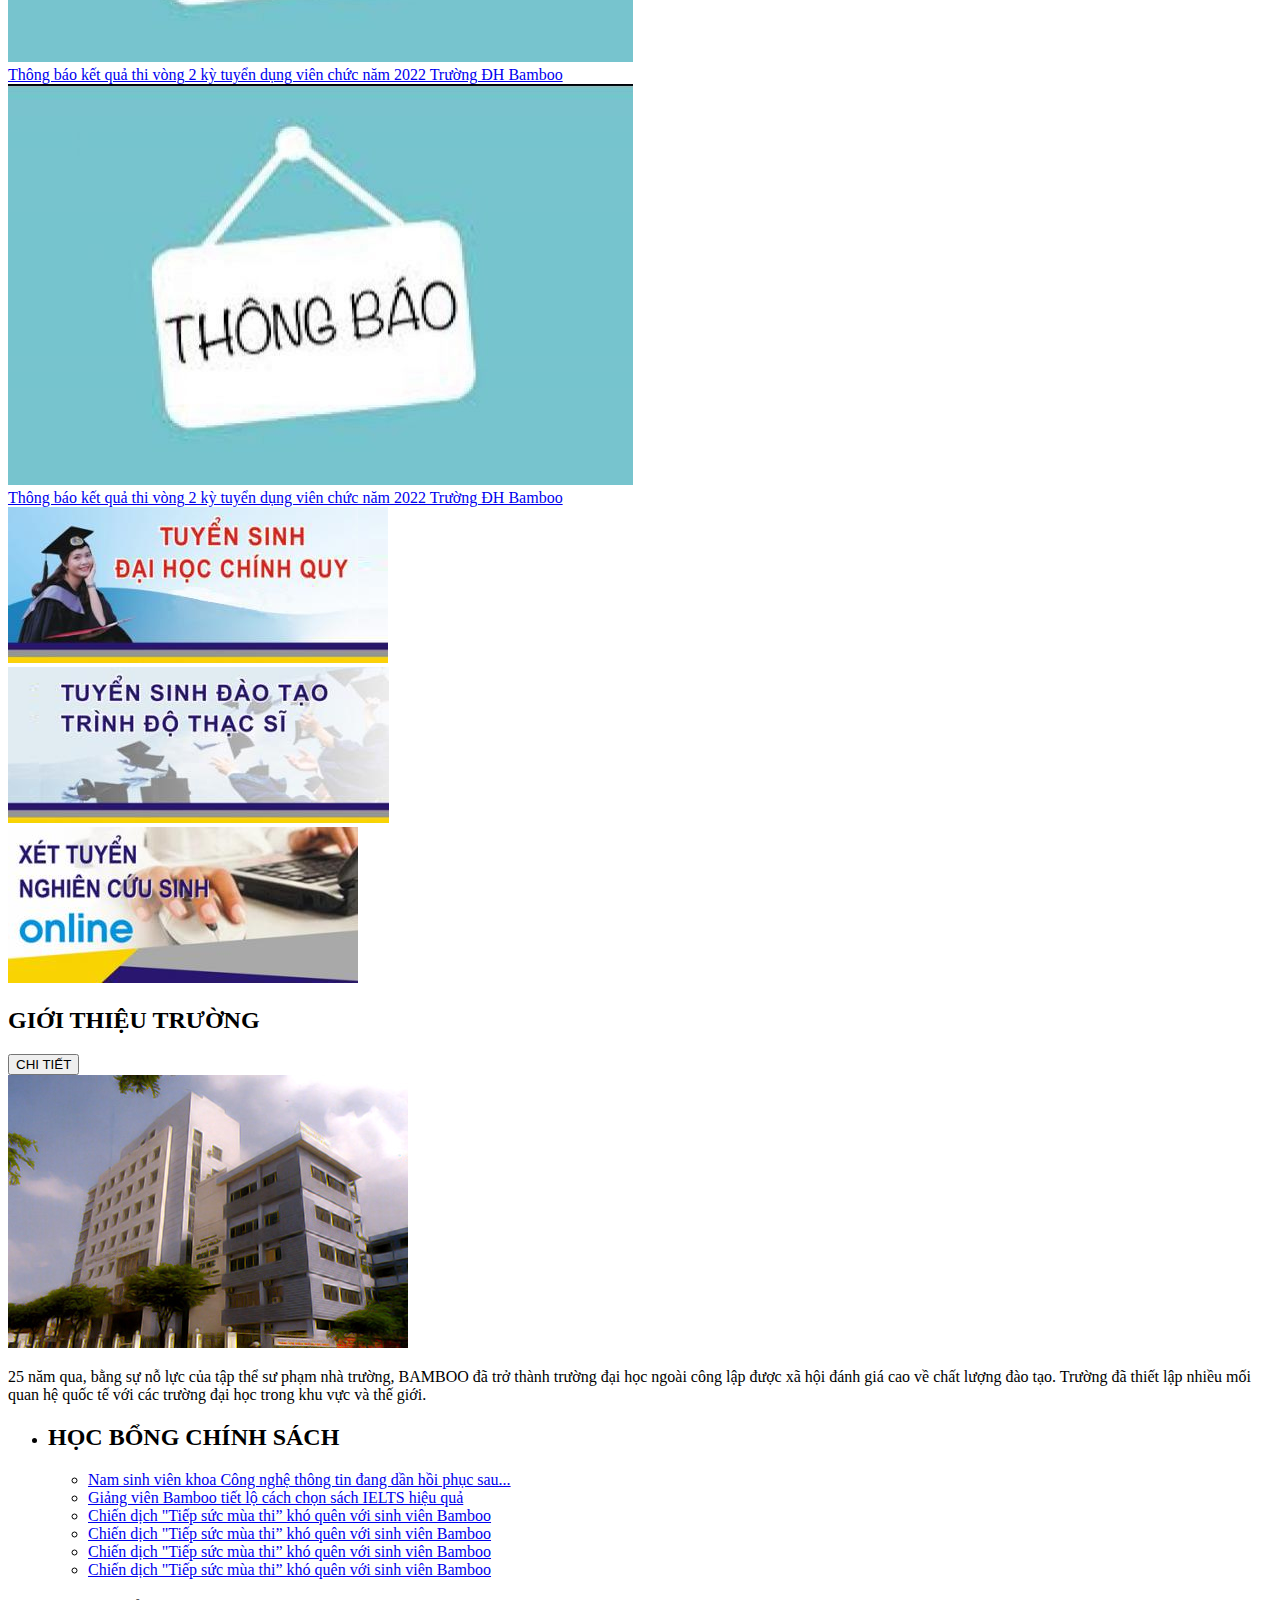
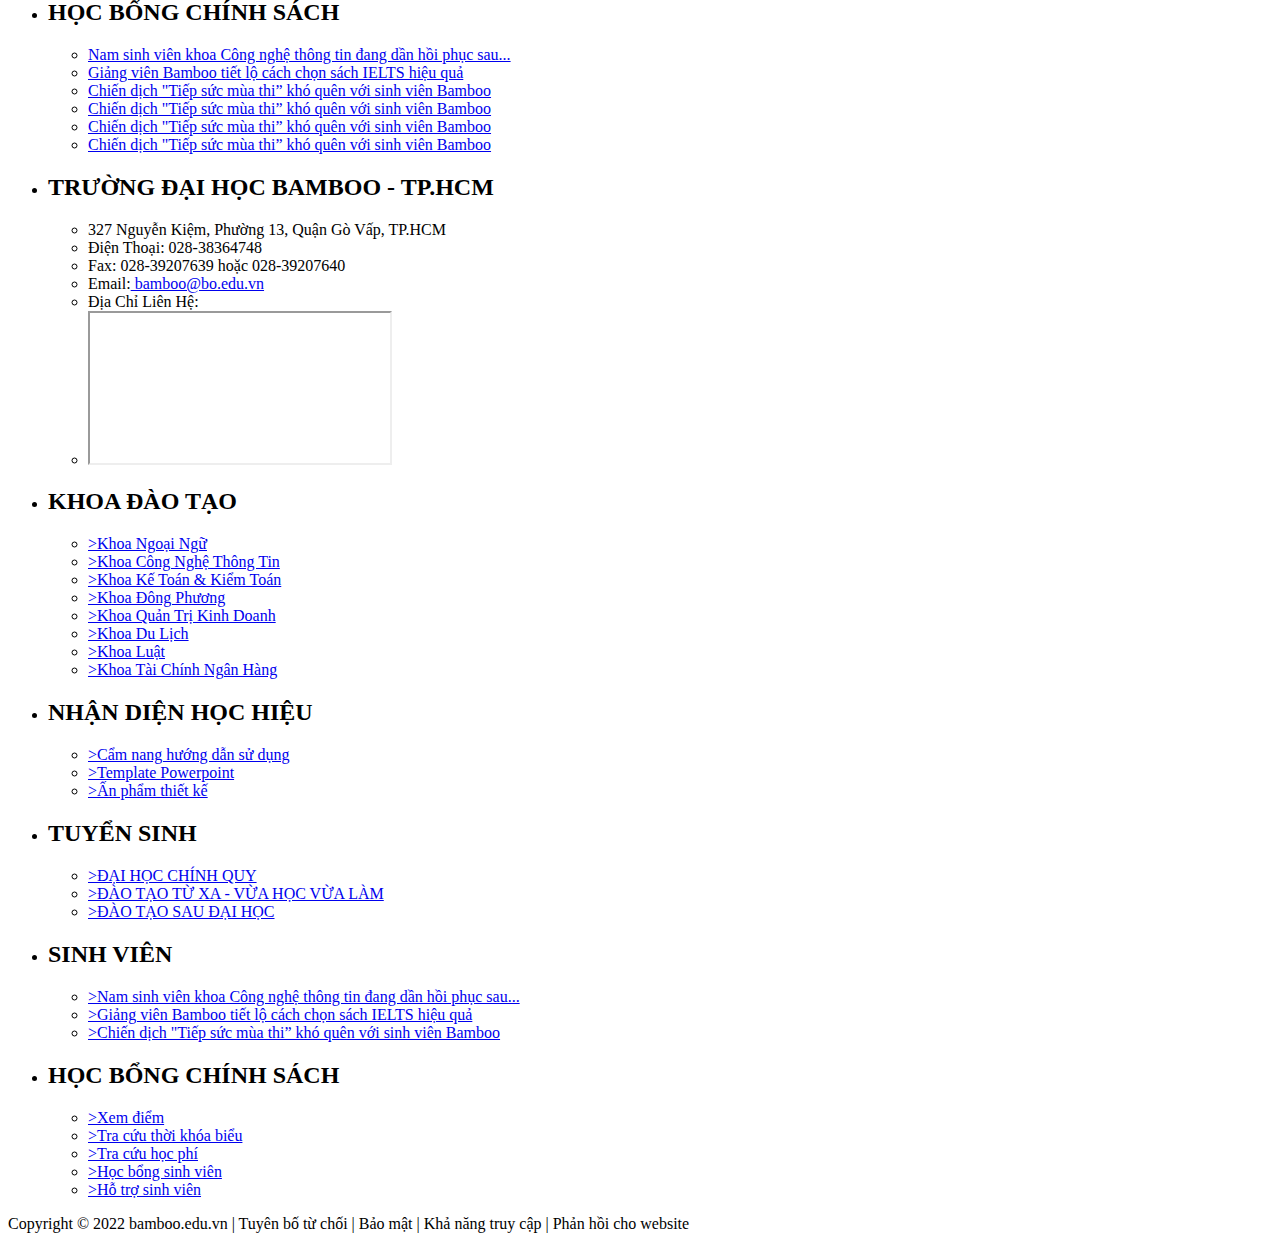
==== commit 651ecd08: "asdasd" ====
--- a/index.html
+++ b/index.html
@@ -9,14 +9,14 @@
     <link rel="stylesheet" href="main.css">
     <link rel="shortcut icon" href="image/brand_3.webp">
     <script src="https://code.jquery.com/jquery-3.6.0.js" integrity="sha256-H+K7U5CnXl1h5ywQfKtSj8PCmoN9aaq30gDh27Xc0jk=" crossorigin="anonymous"></script>
-    <script src="/java.js"></script>
+    <script src="java.js"></script>
 </head>
 <body>
     <header class="container">
         <div class="mainimg">
-            <img src="image/header.webp" alt="bamboo" />
+            <img src="image/bamboo primary.jfif" alt="bamboo" />
             <div class="check">
-                <a href="Login/outdex.html" class="bt"><i class="fa-solid fa-clipboard-user"></i> Đăng ký</a>
+                <a href="Login/outdex.html" target="_blank" class="bt"><i class="fa-solid fa-clipboard-user"></i> Đăng ký</a>
                 <a href="Login/index1.html" target="_blank" class="bt"><i class="fa-solid fa-person"></i> Đăng nhập</a>
             </div>
         </div>
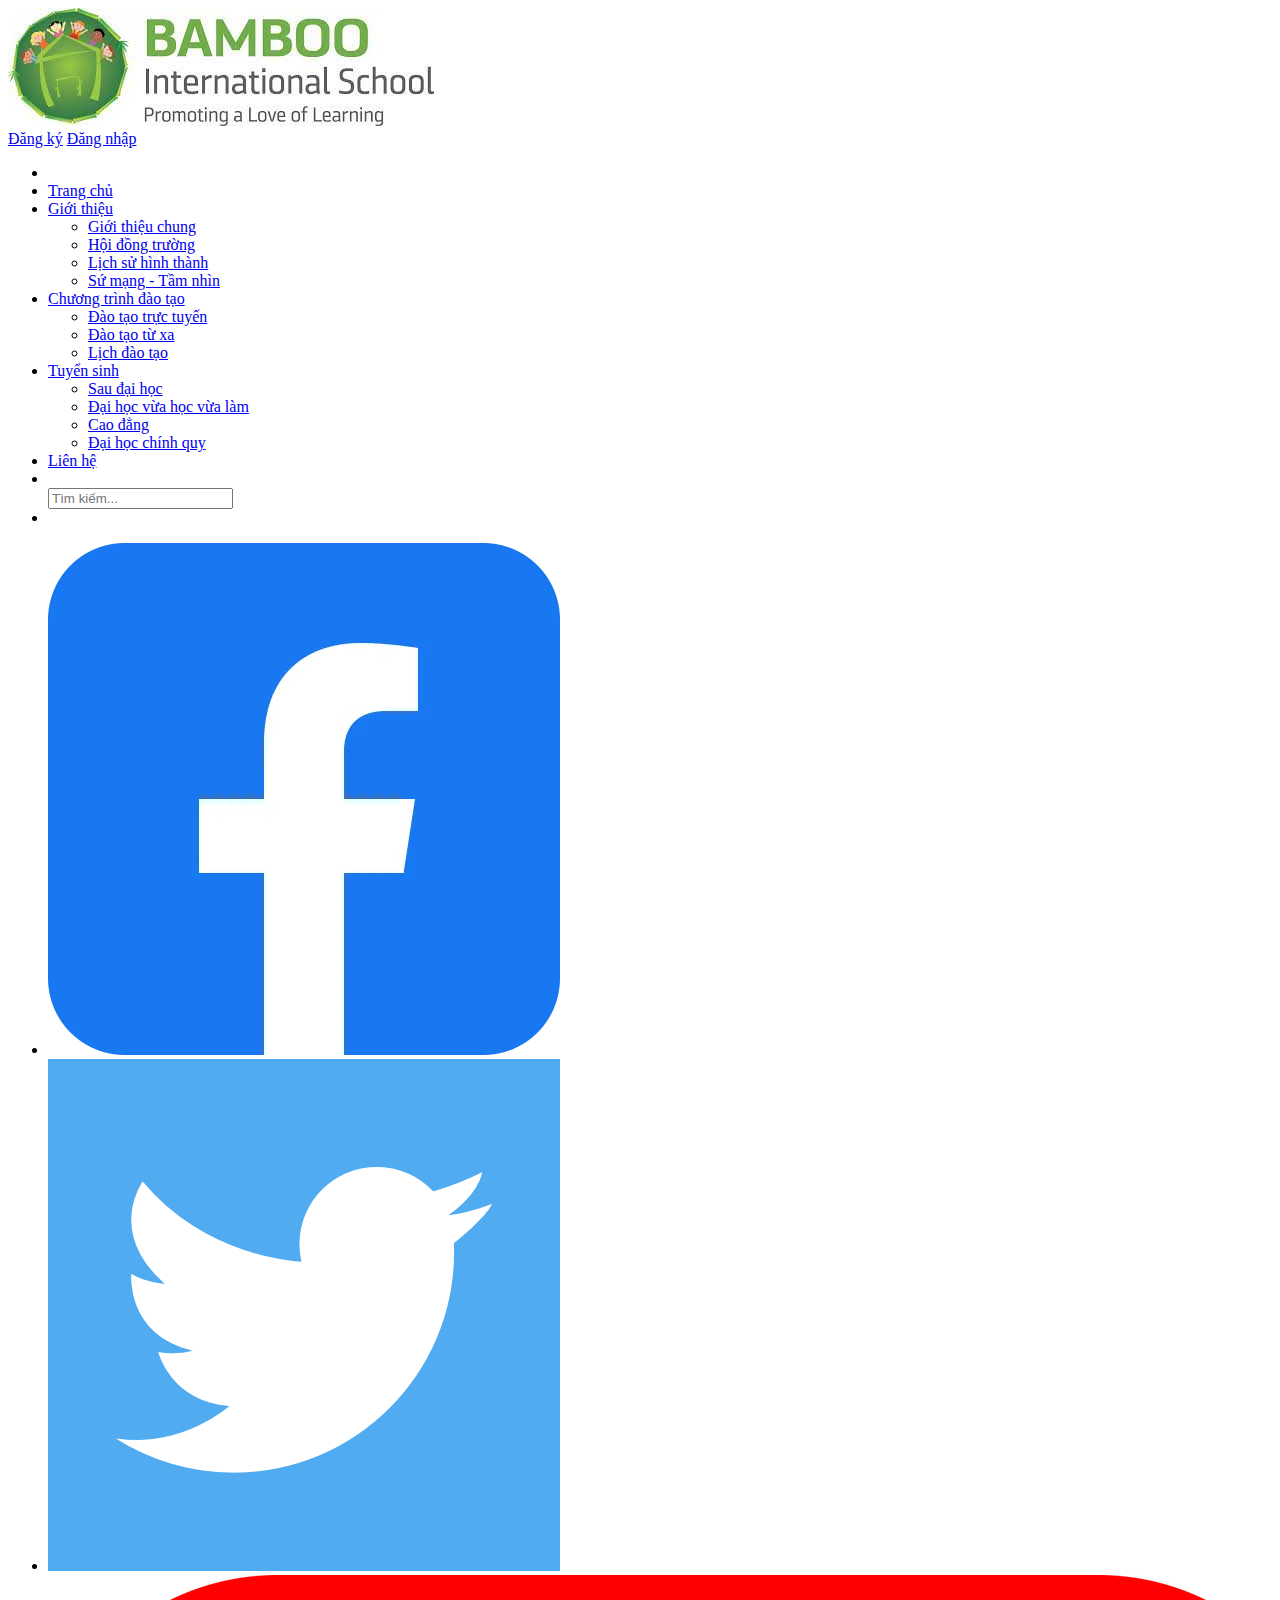
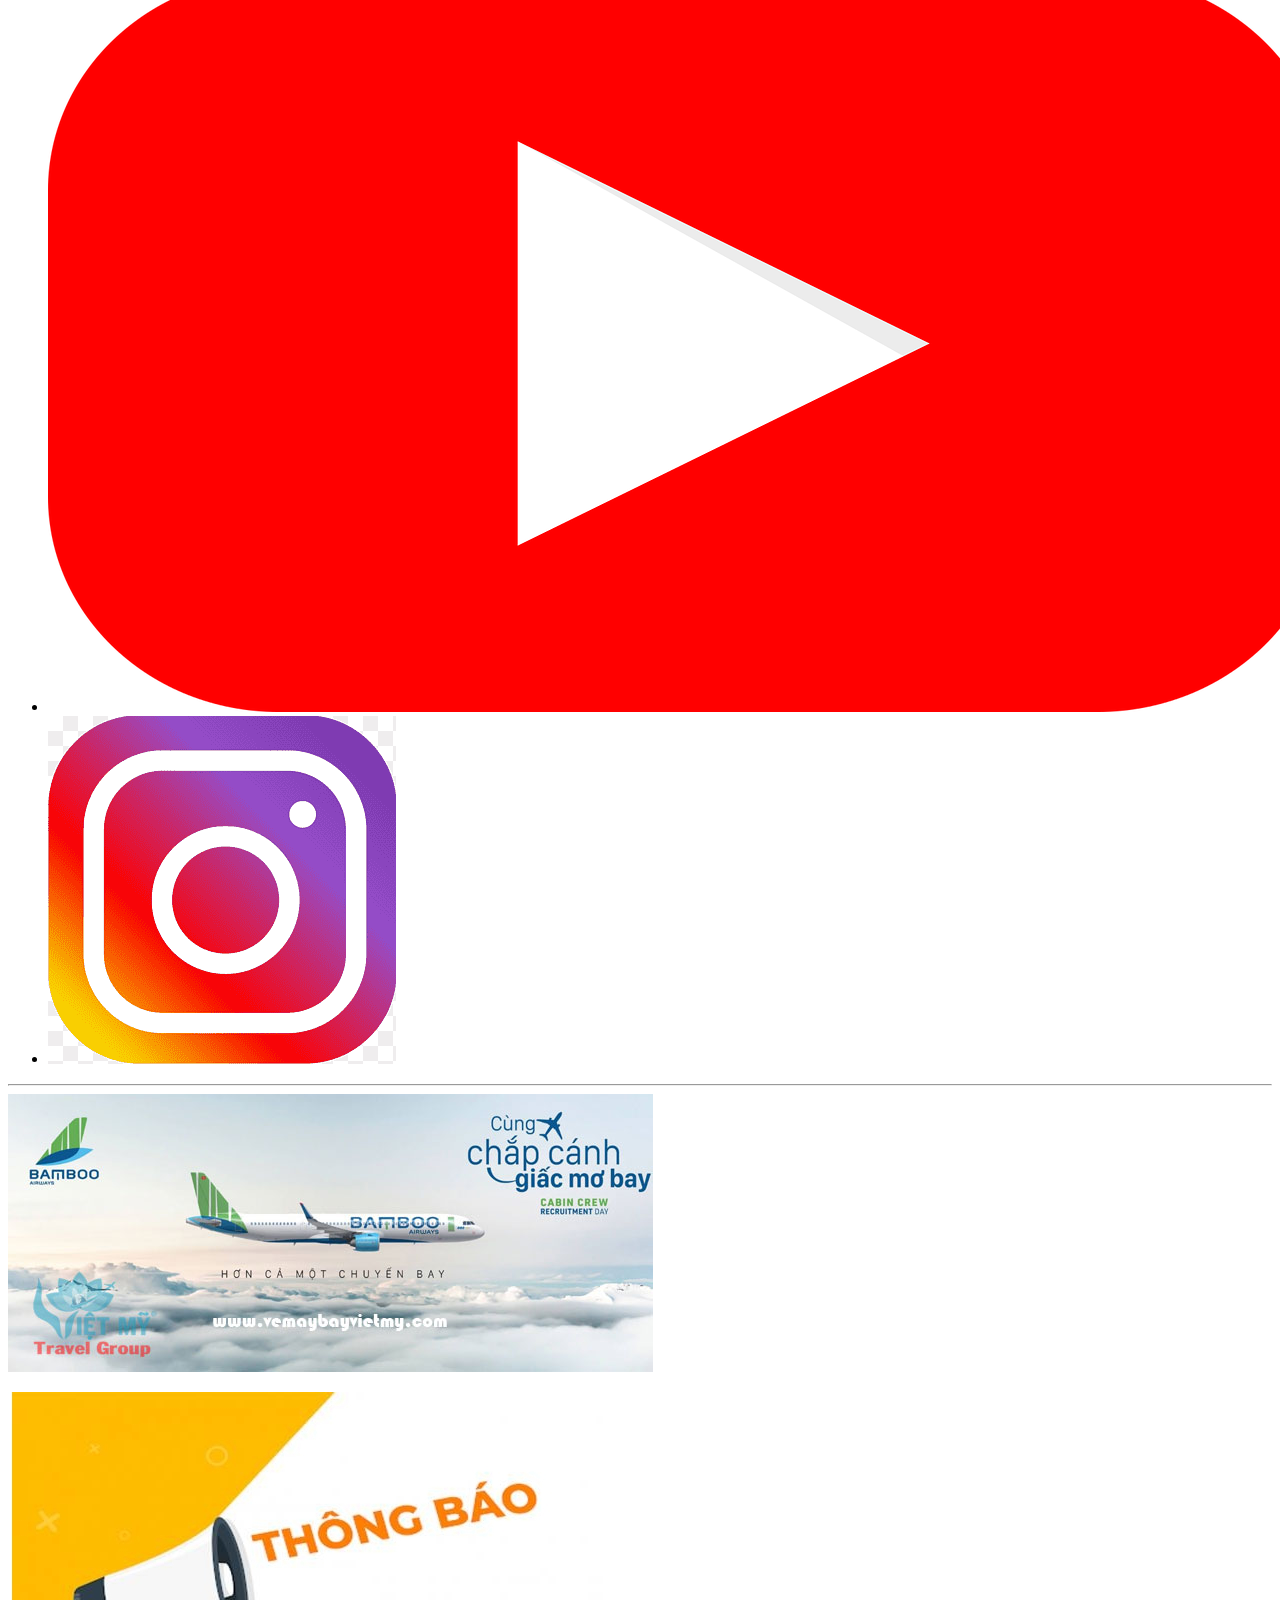
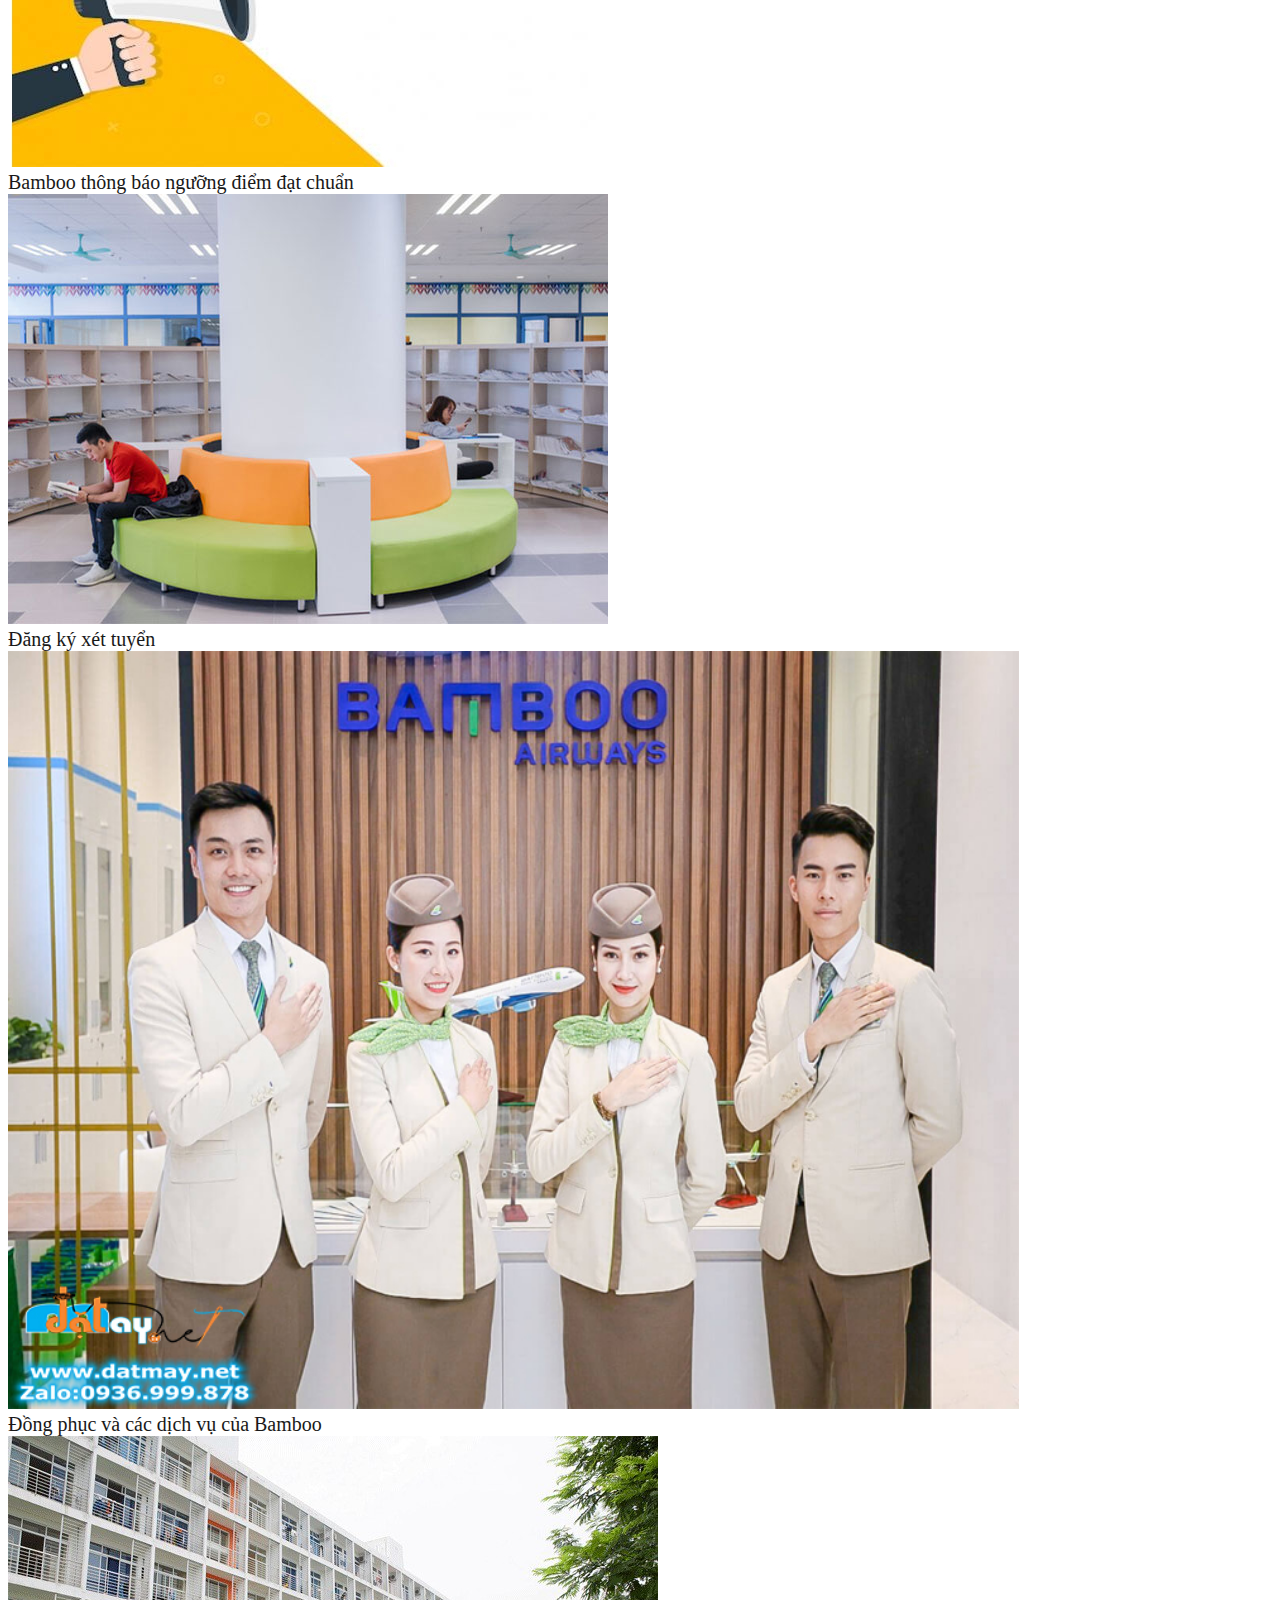
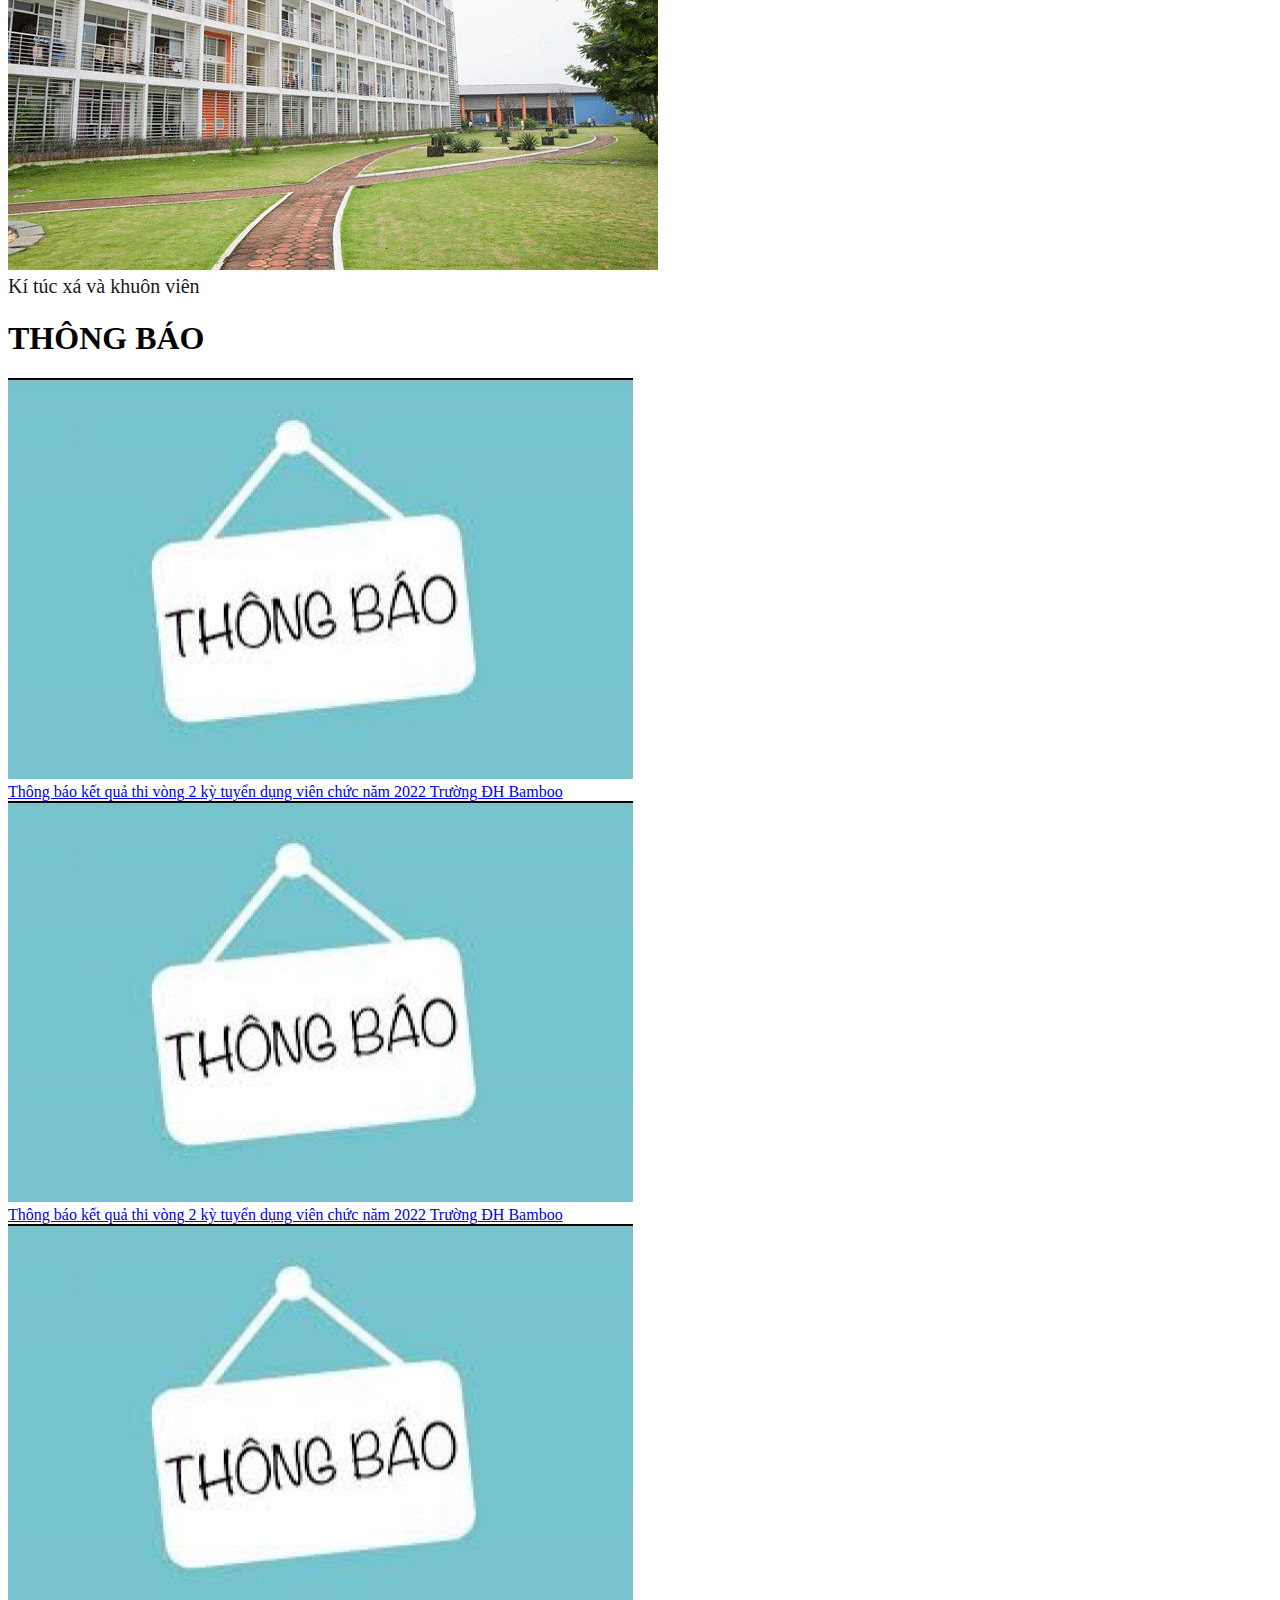
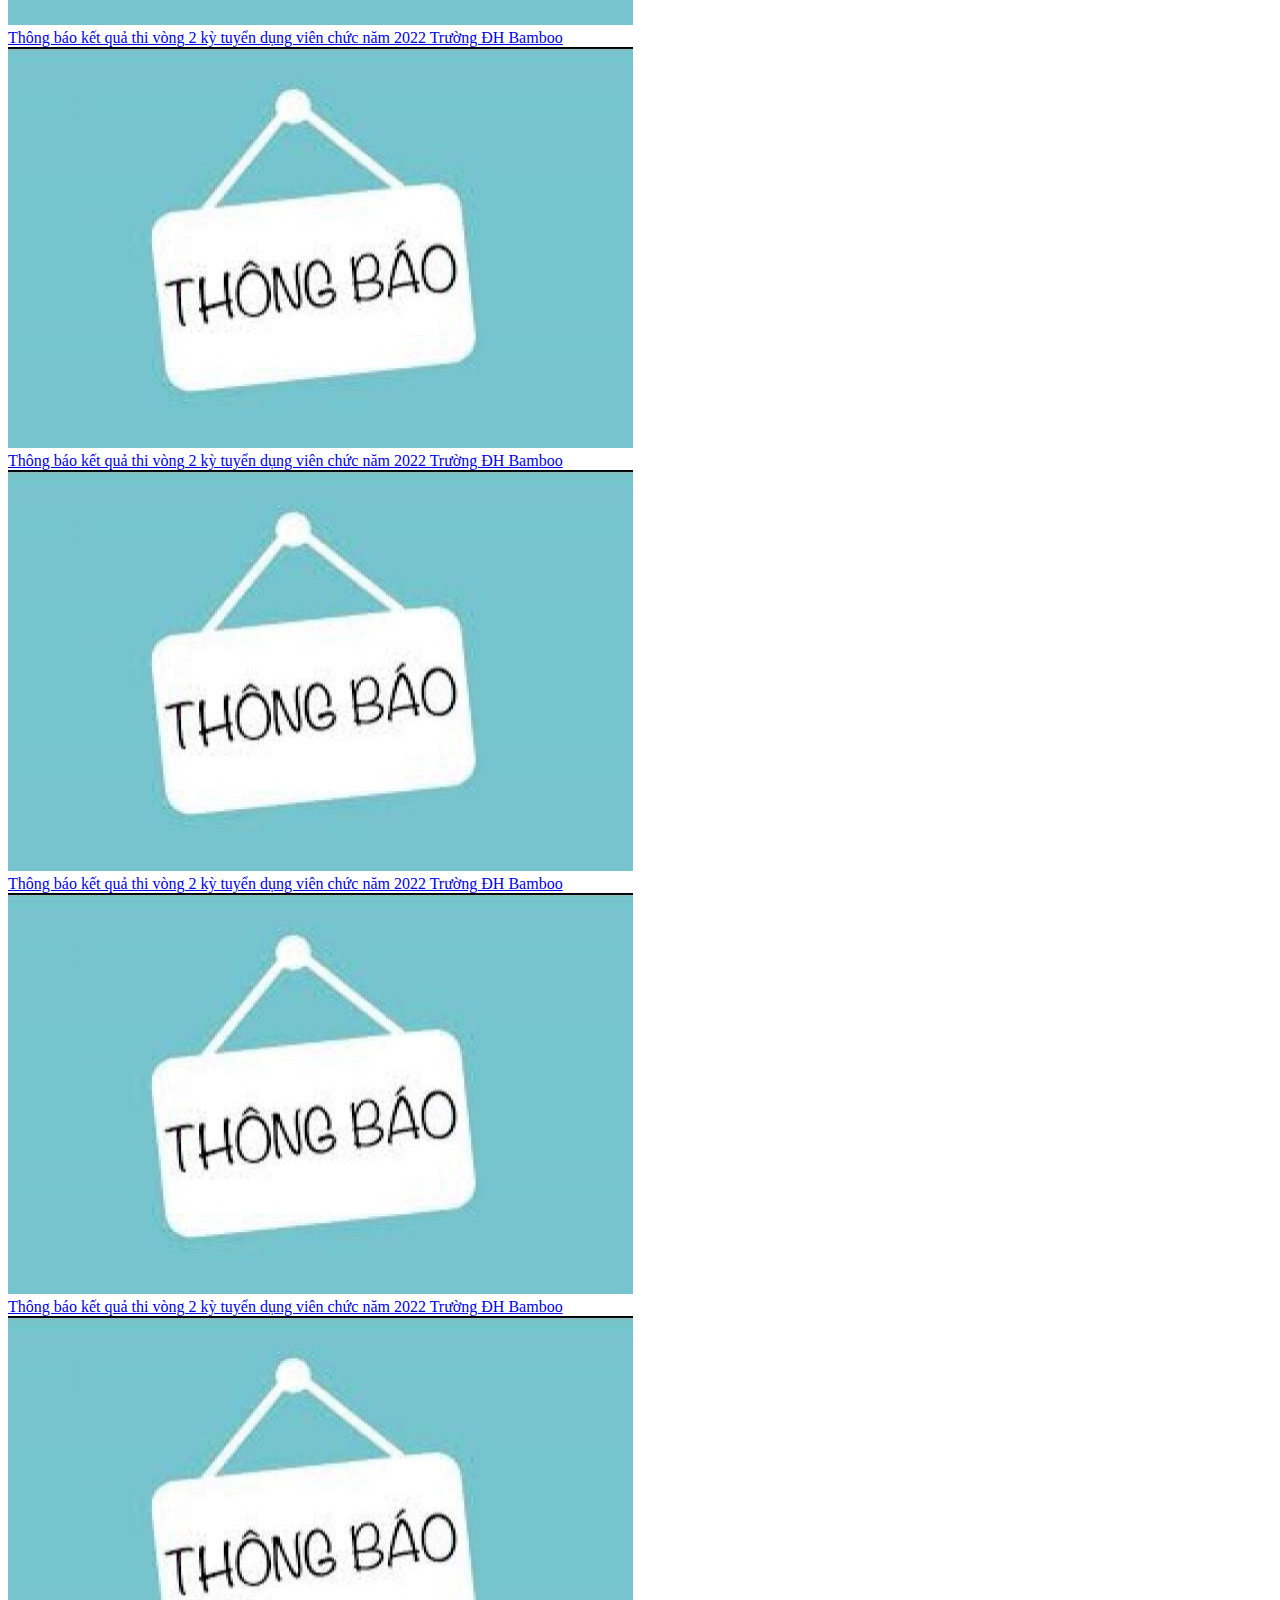
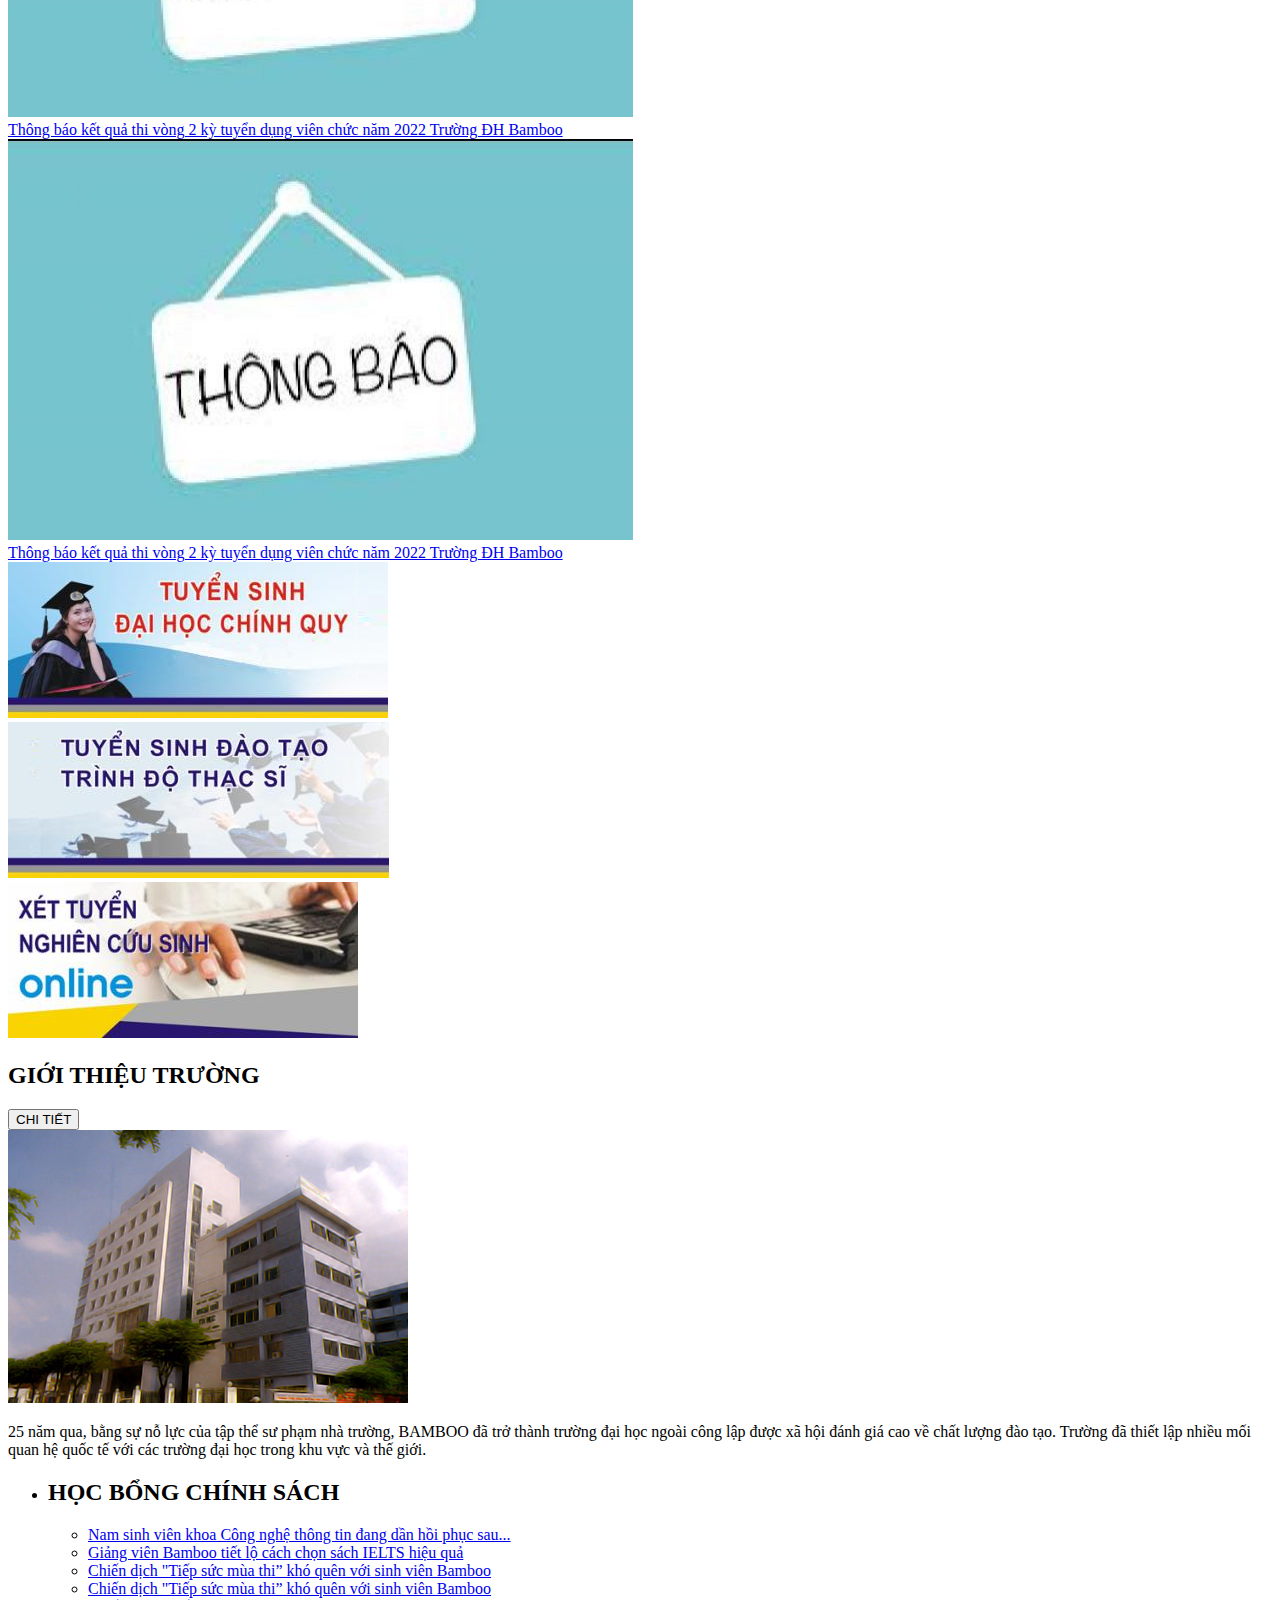
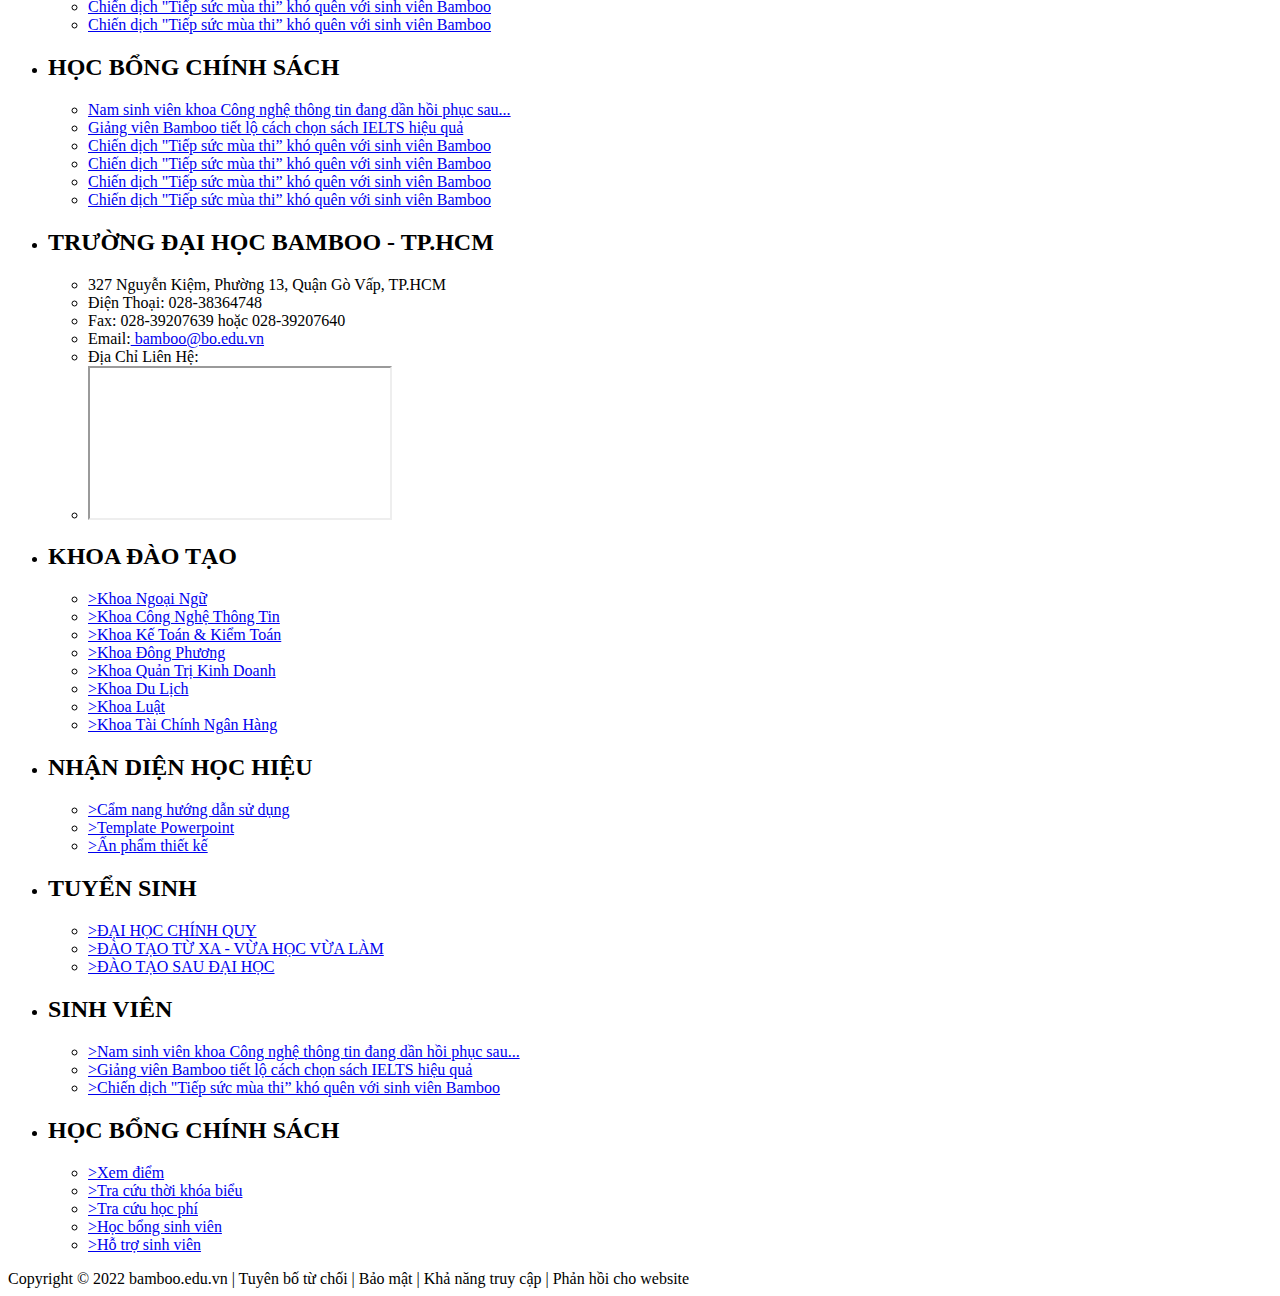
==== commit 354b2a8e: "asdasd" ====
--- a/index.html
+++ b/index.html
@@ -80,7 +80,7 @@
         <div>
             <hr>  
             <div>
-                <a href="https://www.bambooairways.com/vn-vi/"><img src="/image/logo1.jpg" alt="logo1" /></a>
+                <a href="index.html"><img src="image/logo1.jpg" alt="logo1" /></a>
             </div> 
         </div>
     </aside>
@@ -97,7 +97,7 @@
             </div>
             <div col="col 16">
                 <div>
-                     <a href="#"> <img src="image/Noted.jpg" alt="Annouced" /></a>
+                     <a href="#"> <img src="image/thuvien.jpg" alt="Annouced" /></a>
                 </div>
                 <a href="#" style="text-decoration: none; font-size: 20px; color: rgb(25, 25, 25);">Đăng ký xét tuyển</a>
             </div>
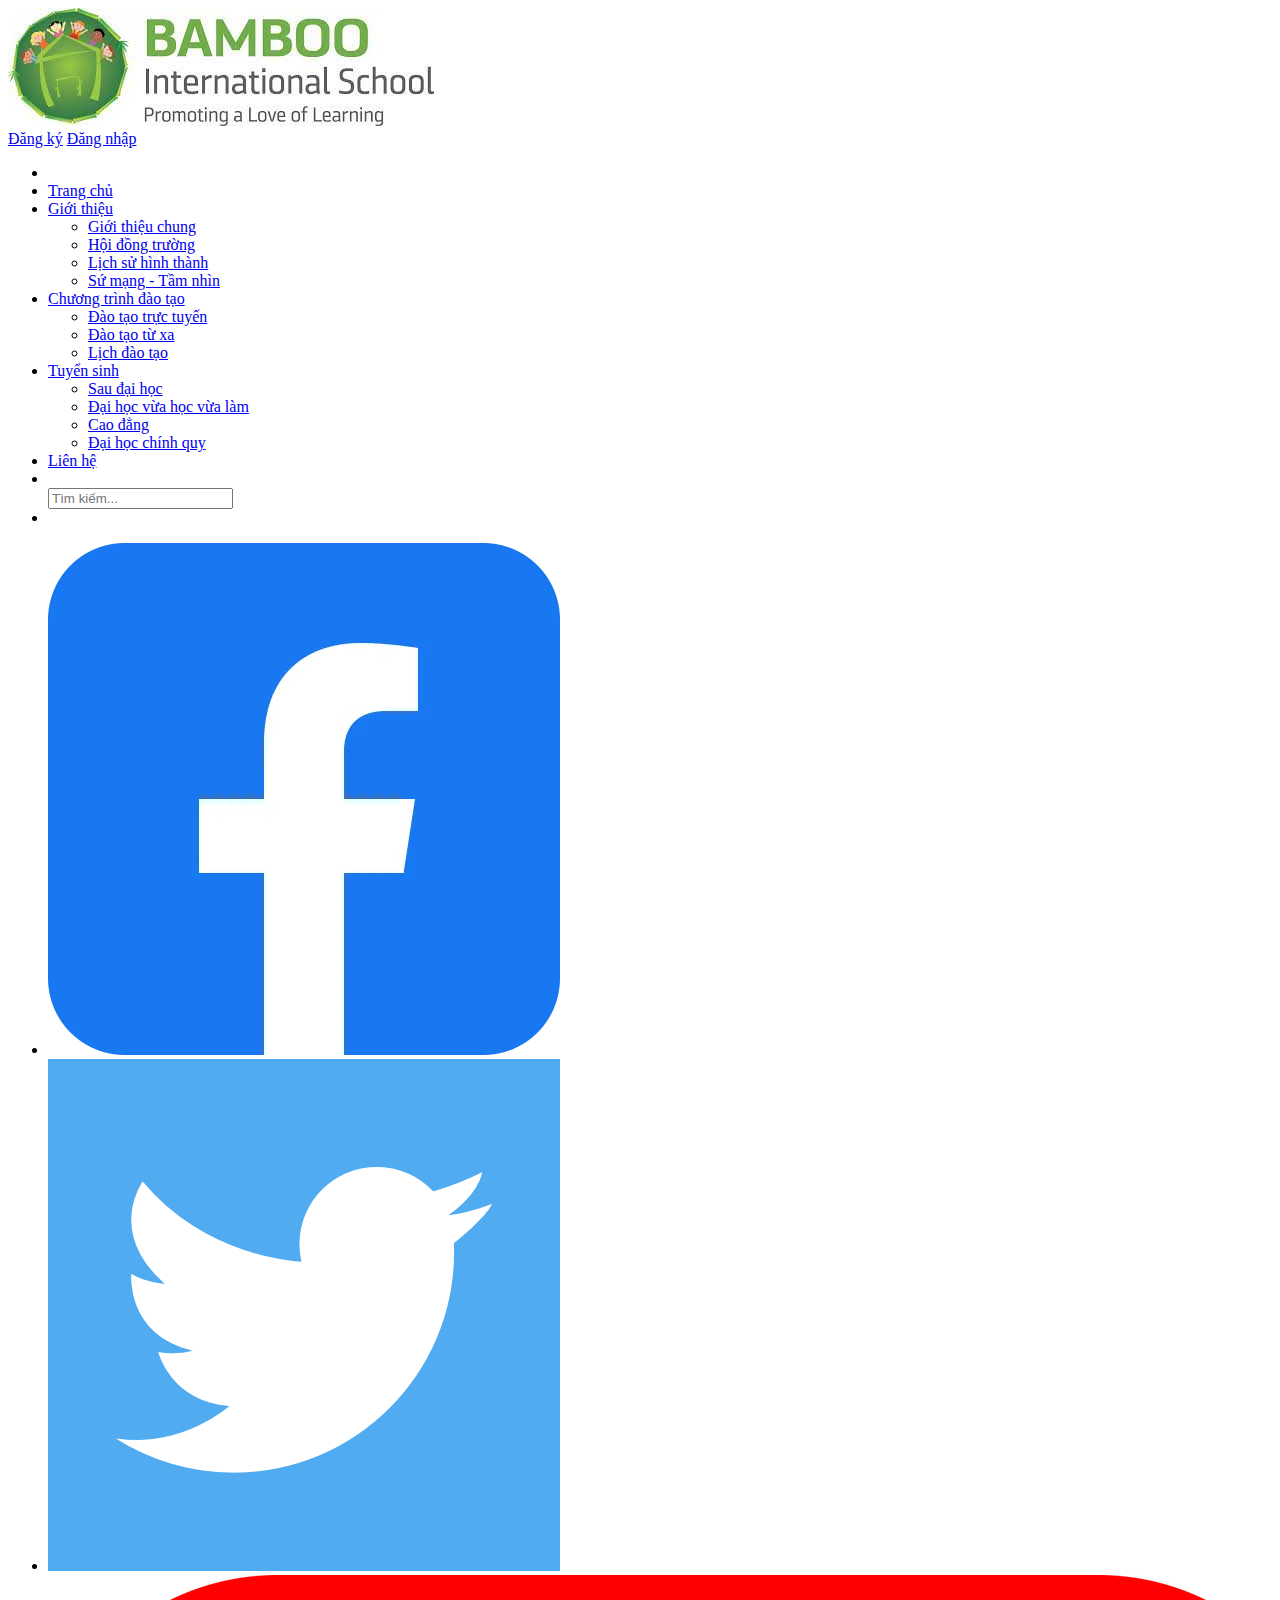
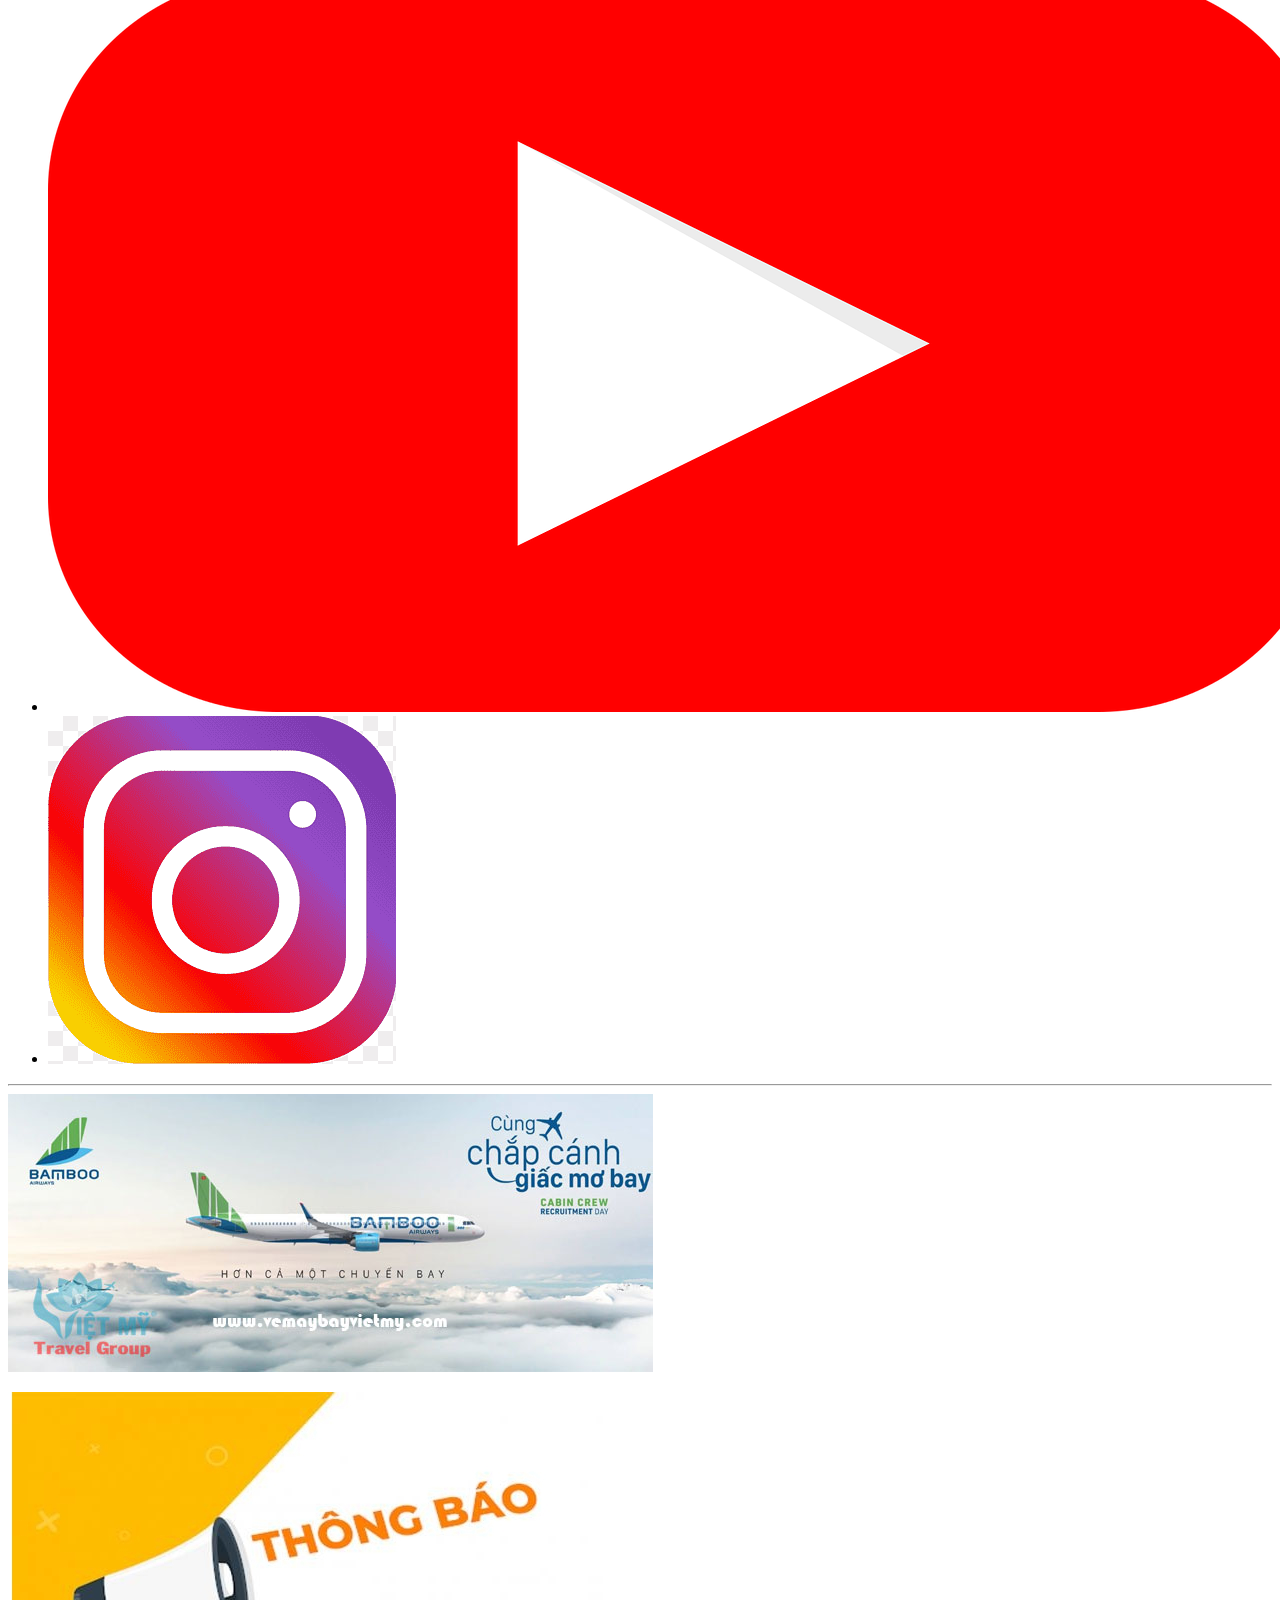
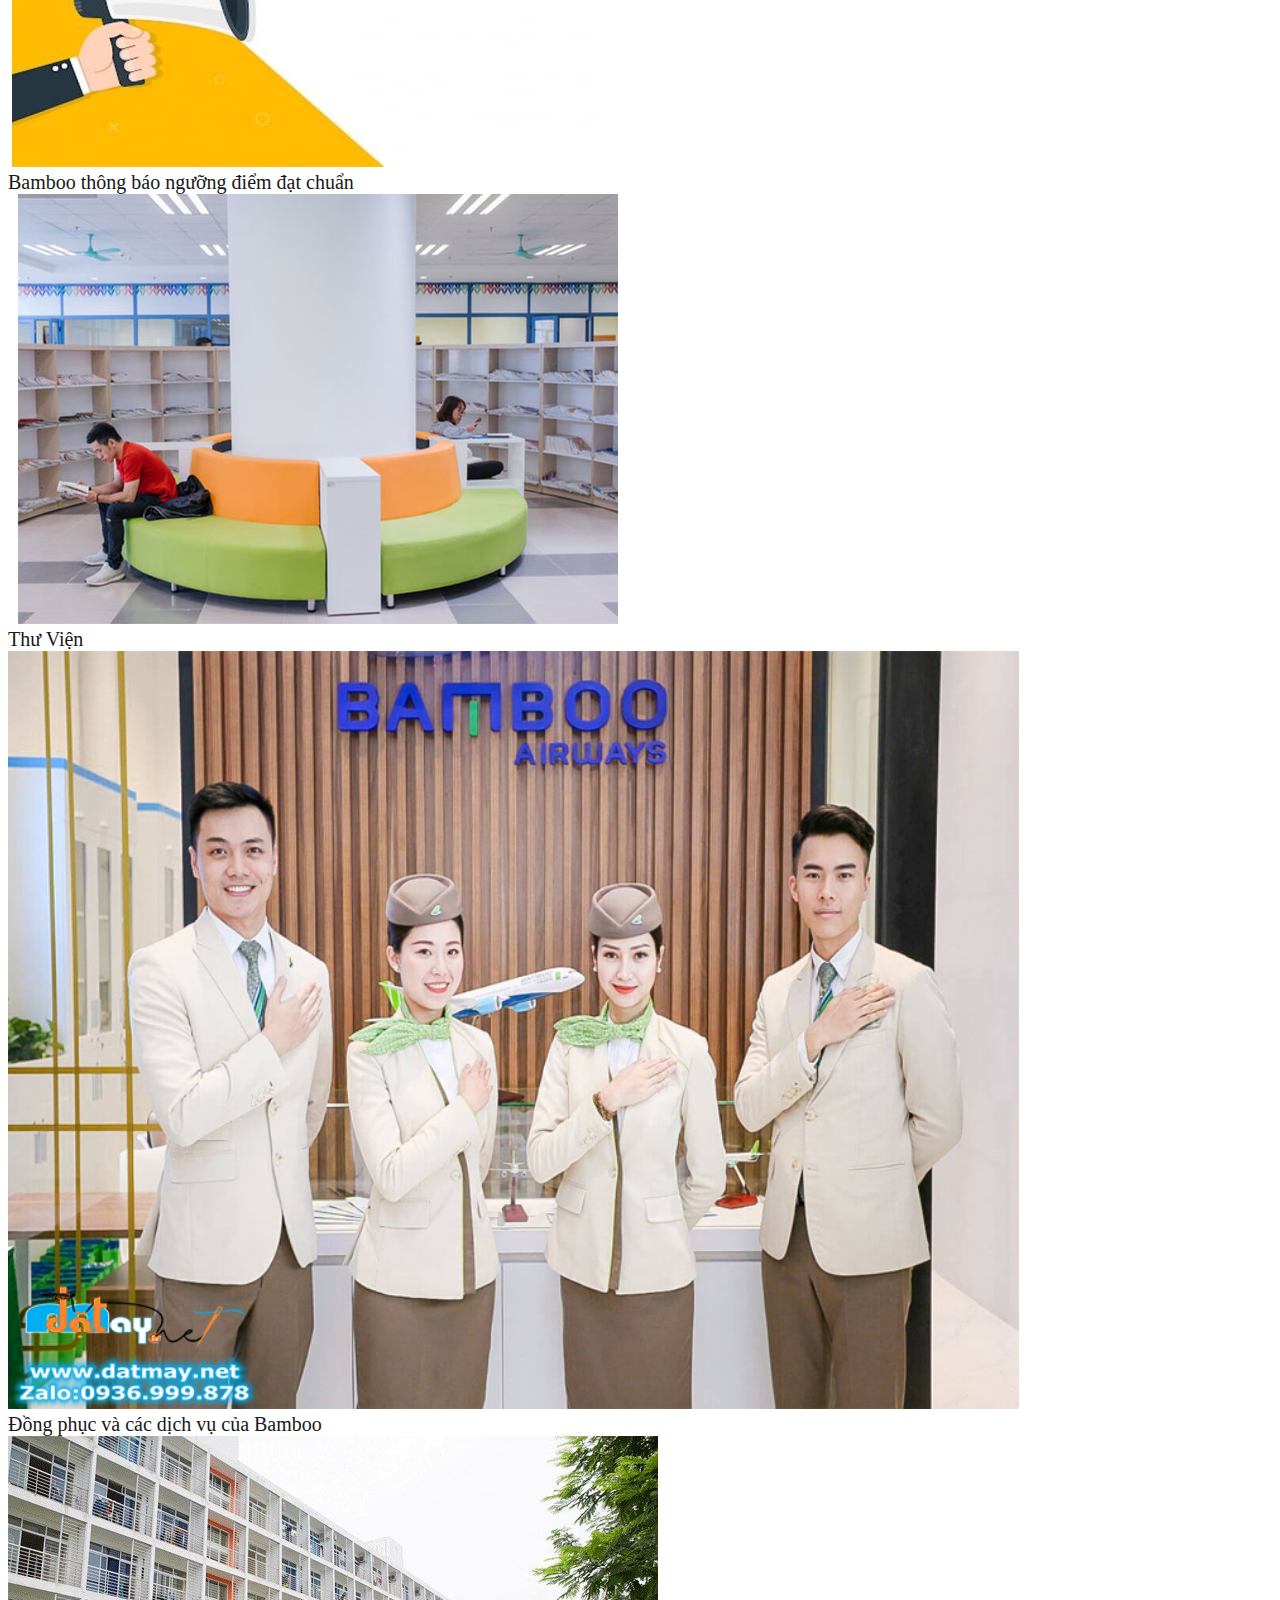
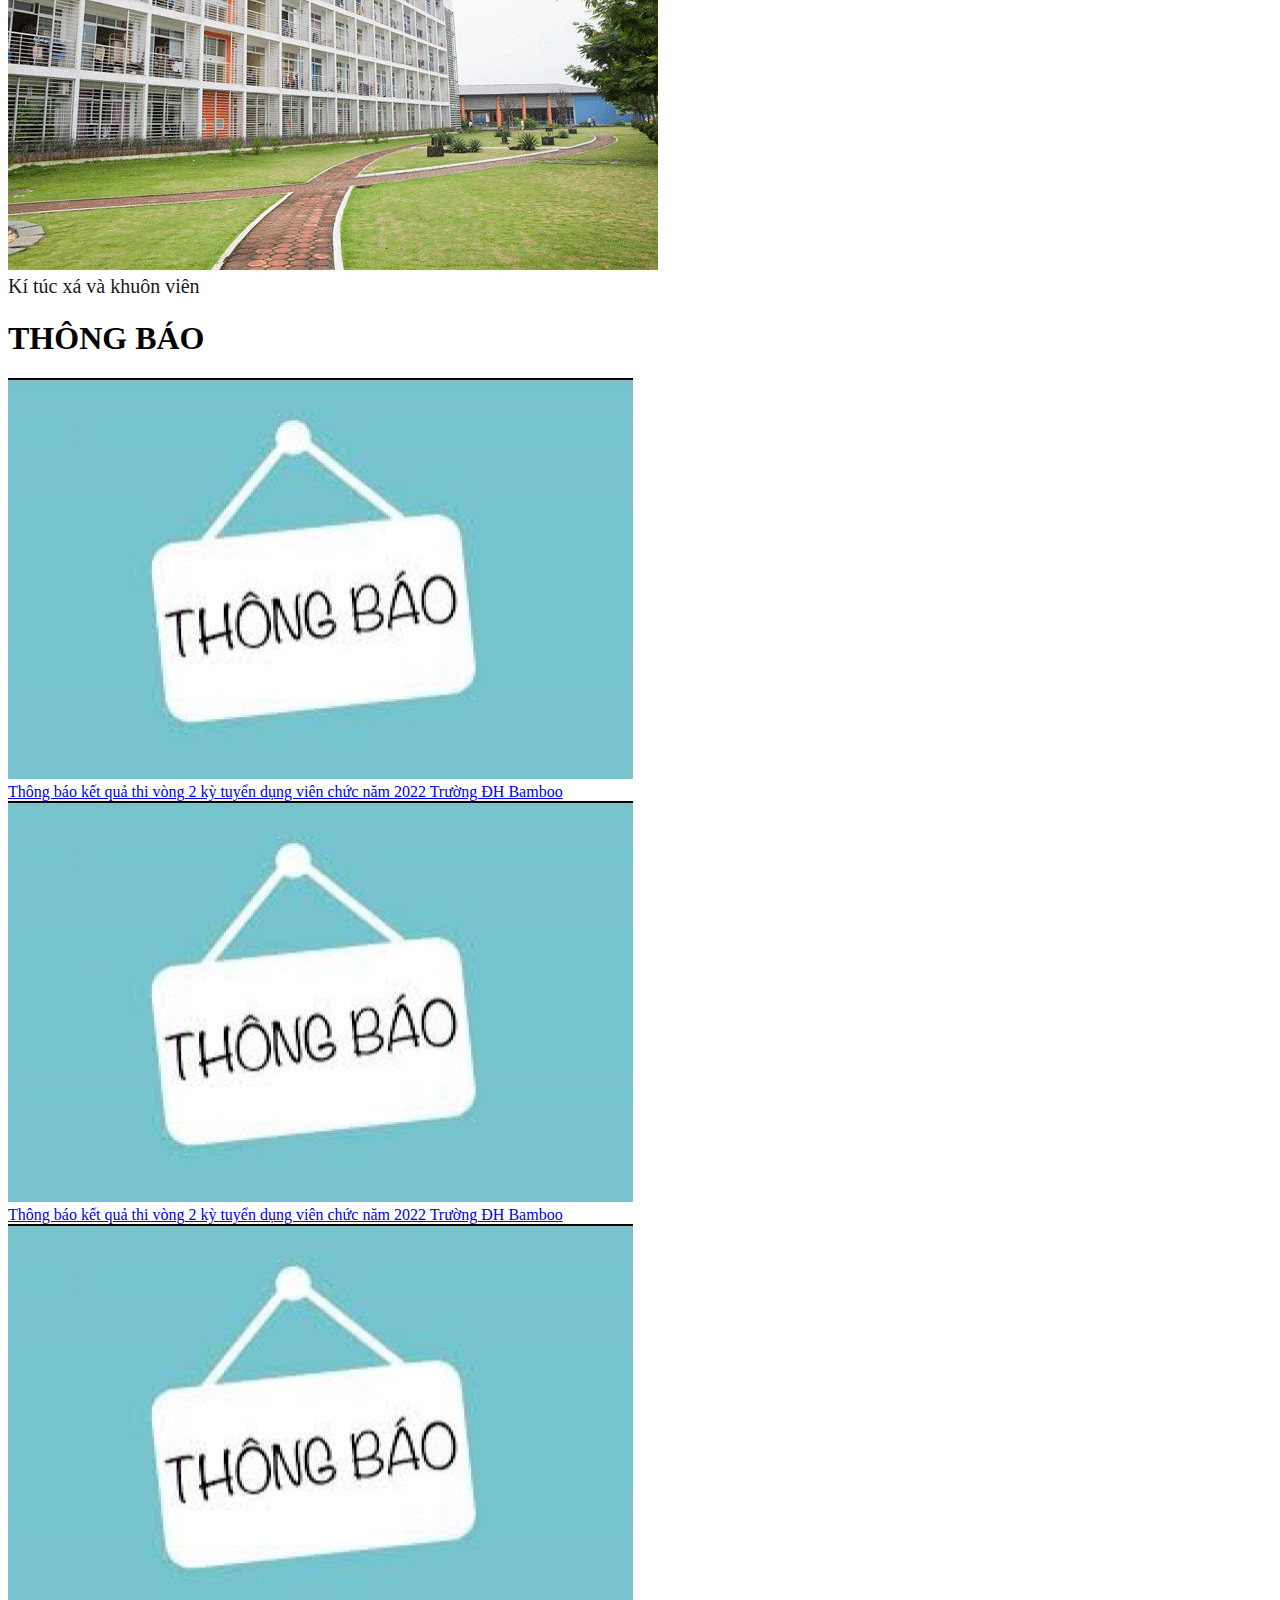
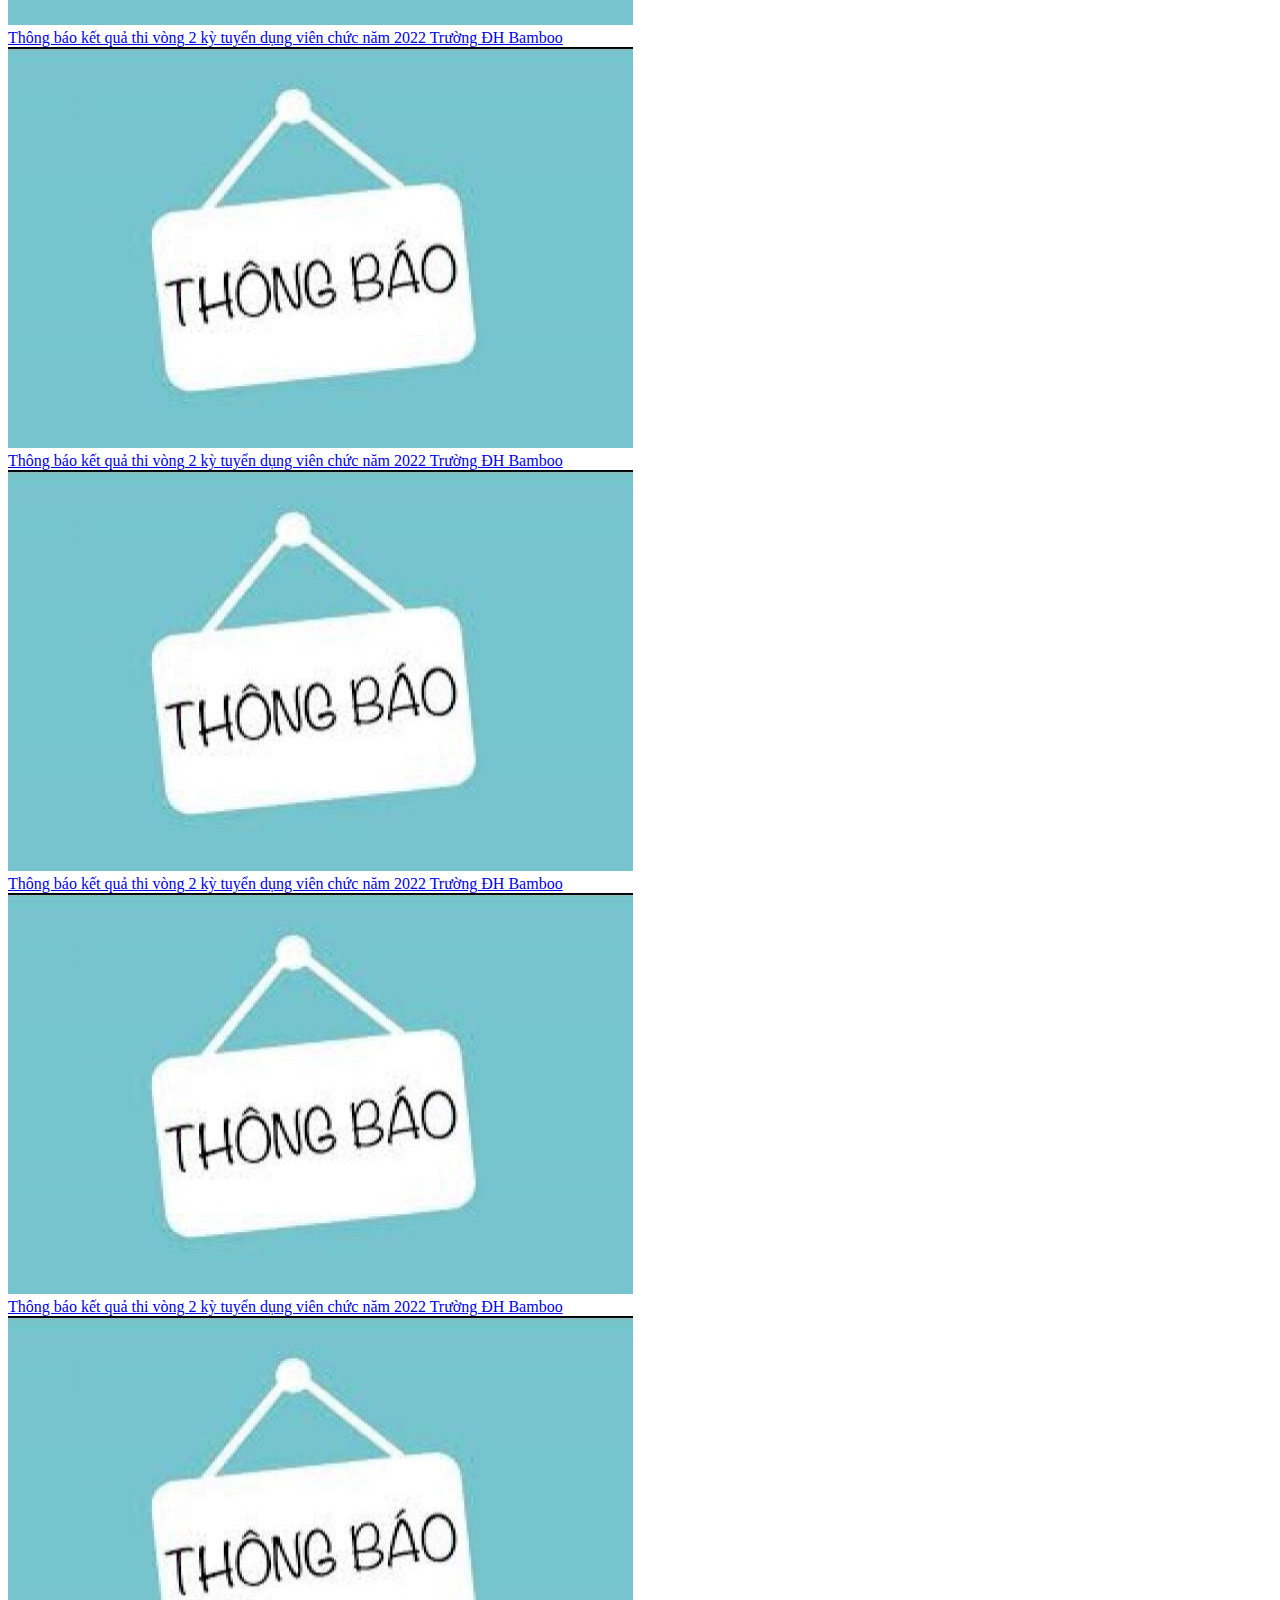
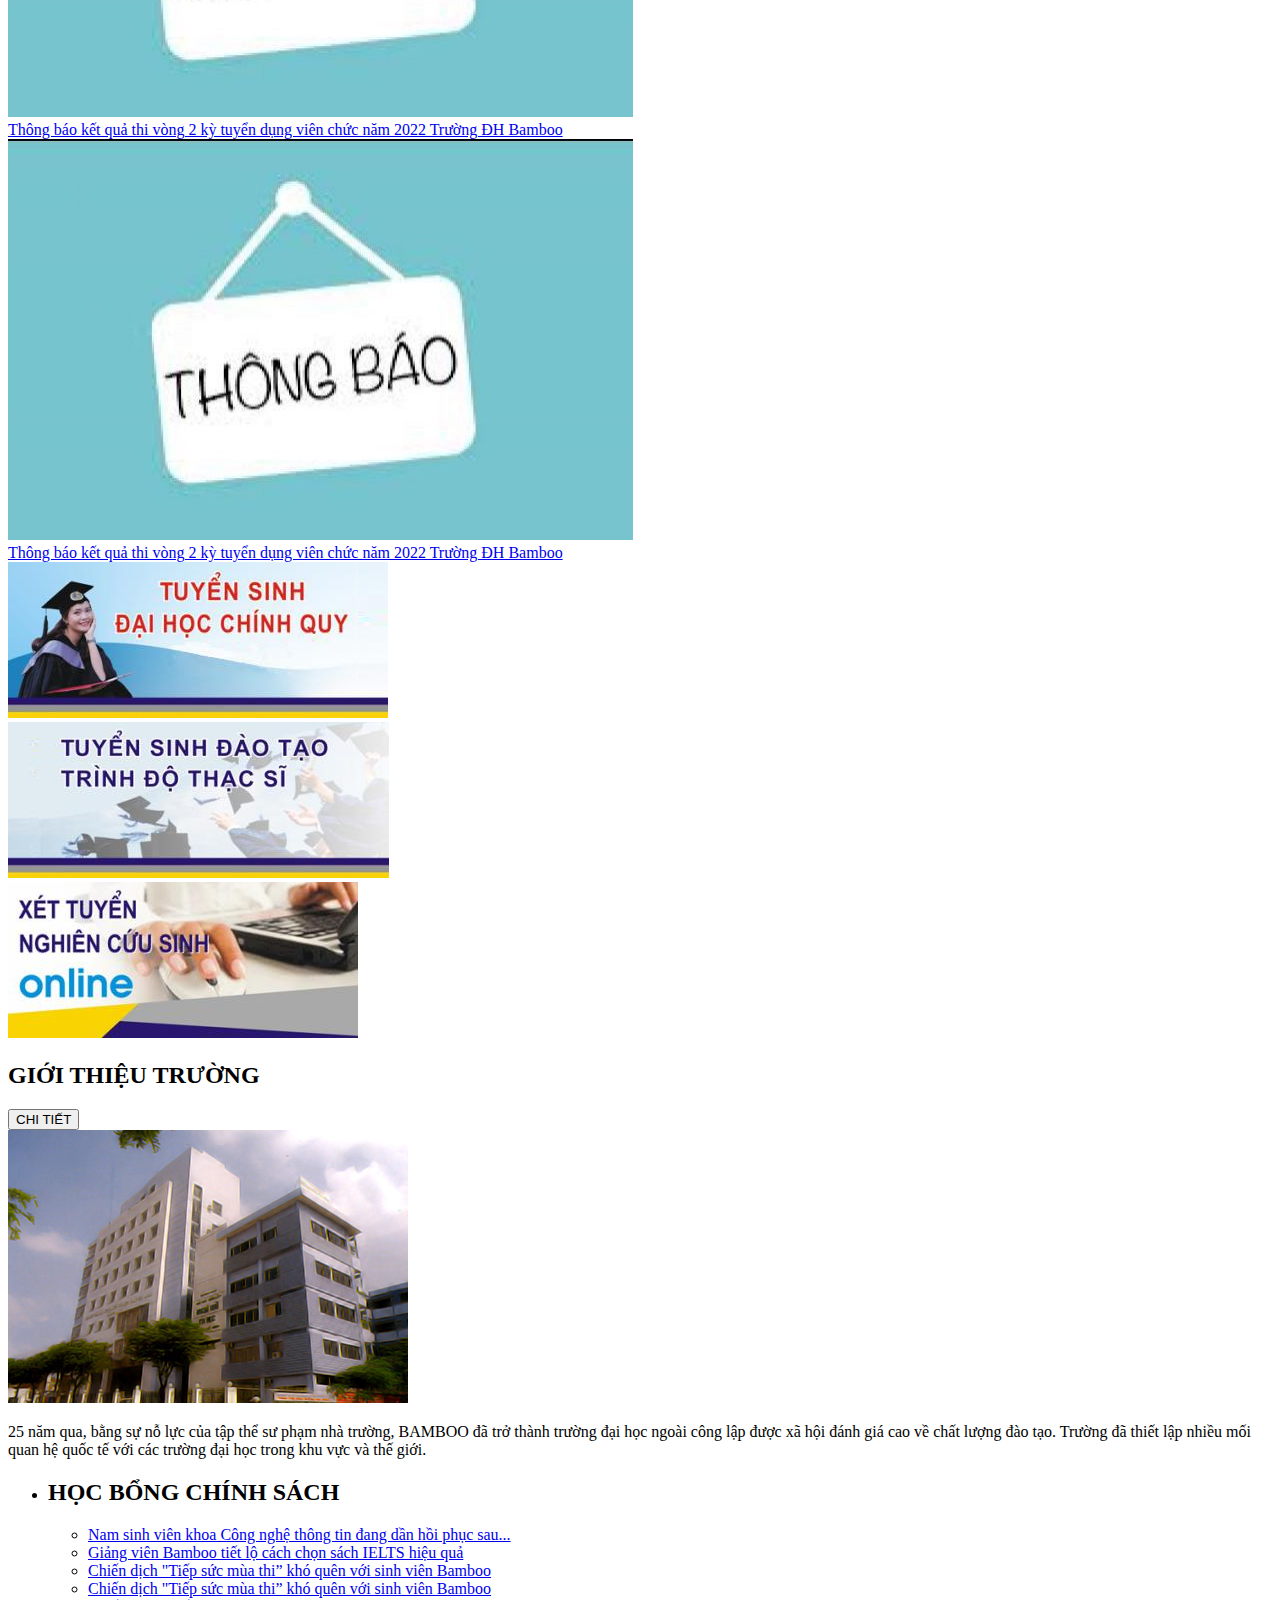
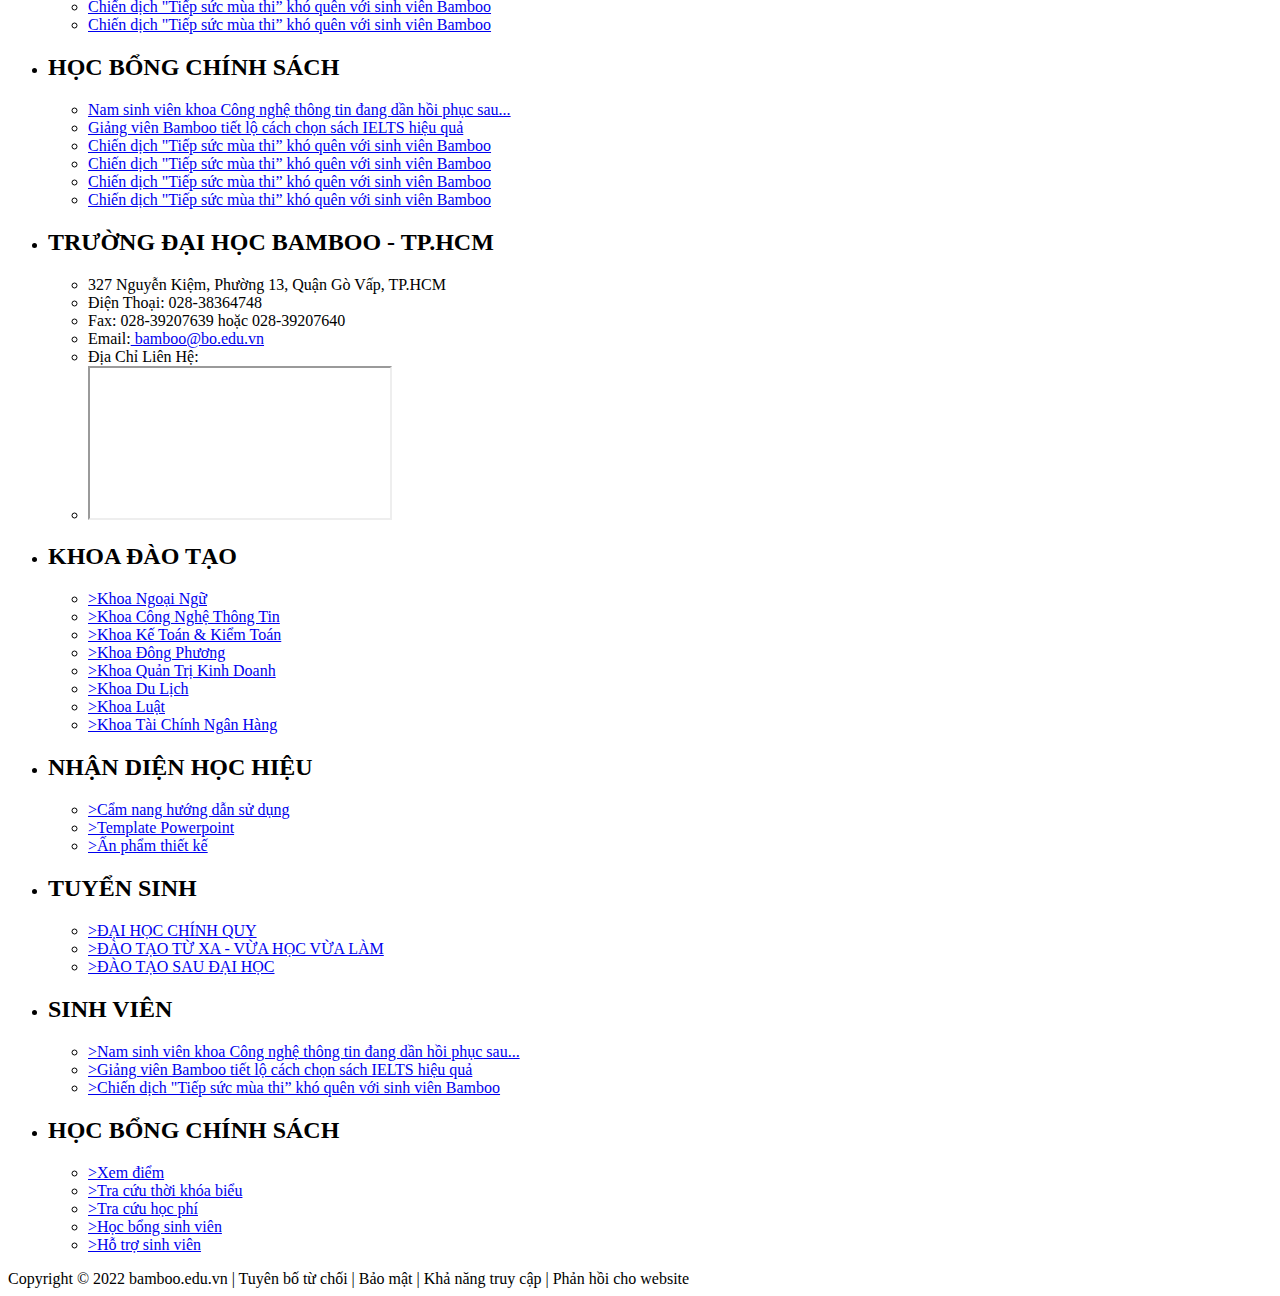
==== commit b311d0ee: "dsadasdas" ====
--- a/index.html
+++ b/index.html
@@ -97,9 +97,9 @@
             </div>
             <div col="col 16">
                 <div>
-                     <a href="#"> <img src="image/thuvien.jpg" alt="Annouced" /></a>
-                </div>
-                <a href="#" style="text-decoration: none; font-size: 20px; color: rgb(25, 25, 25);">Đăng ký xét tuyển</a>
+                     <a href="#"> <img src="image/thuvien.jpg" style="margin-left: 10px;" alt="Annouced" /></a>
+                </div>
+                <a href="#" style="text-decoration: none; font-size: 20px; color: rgb(25, 25, 25);">Thư Viện</a>
             </div>
             <div col="col 16">
                 <div>
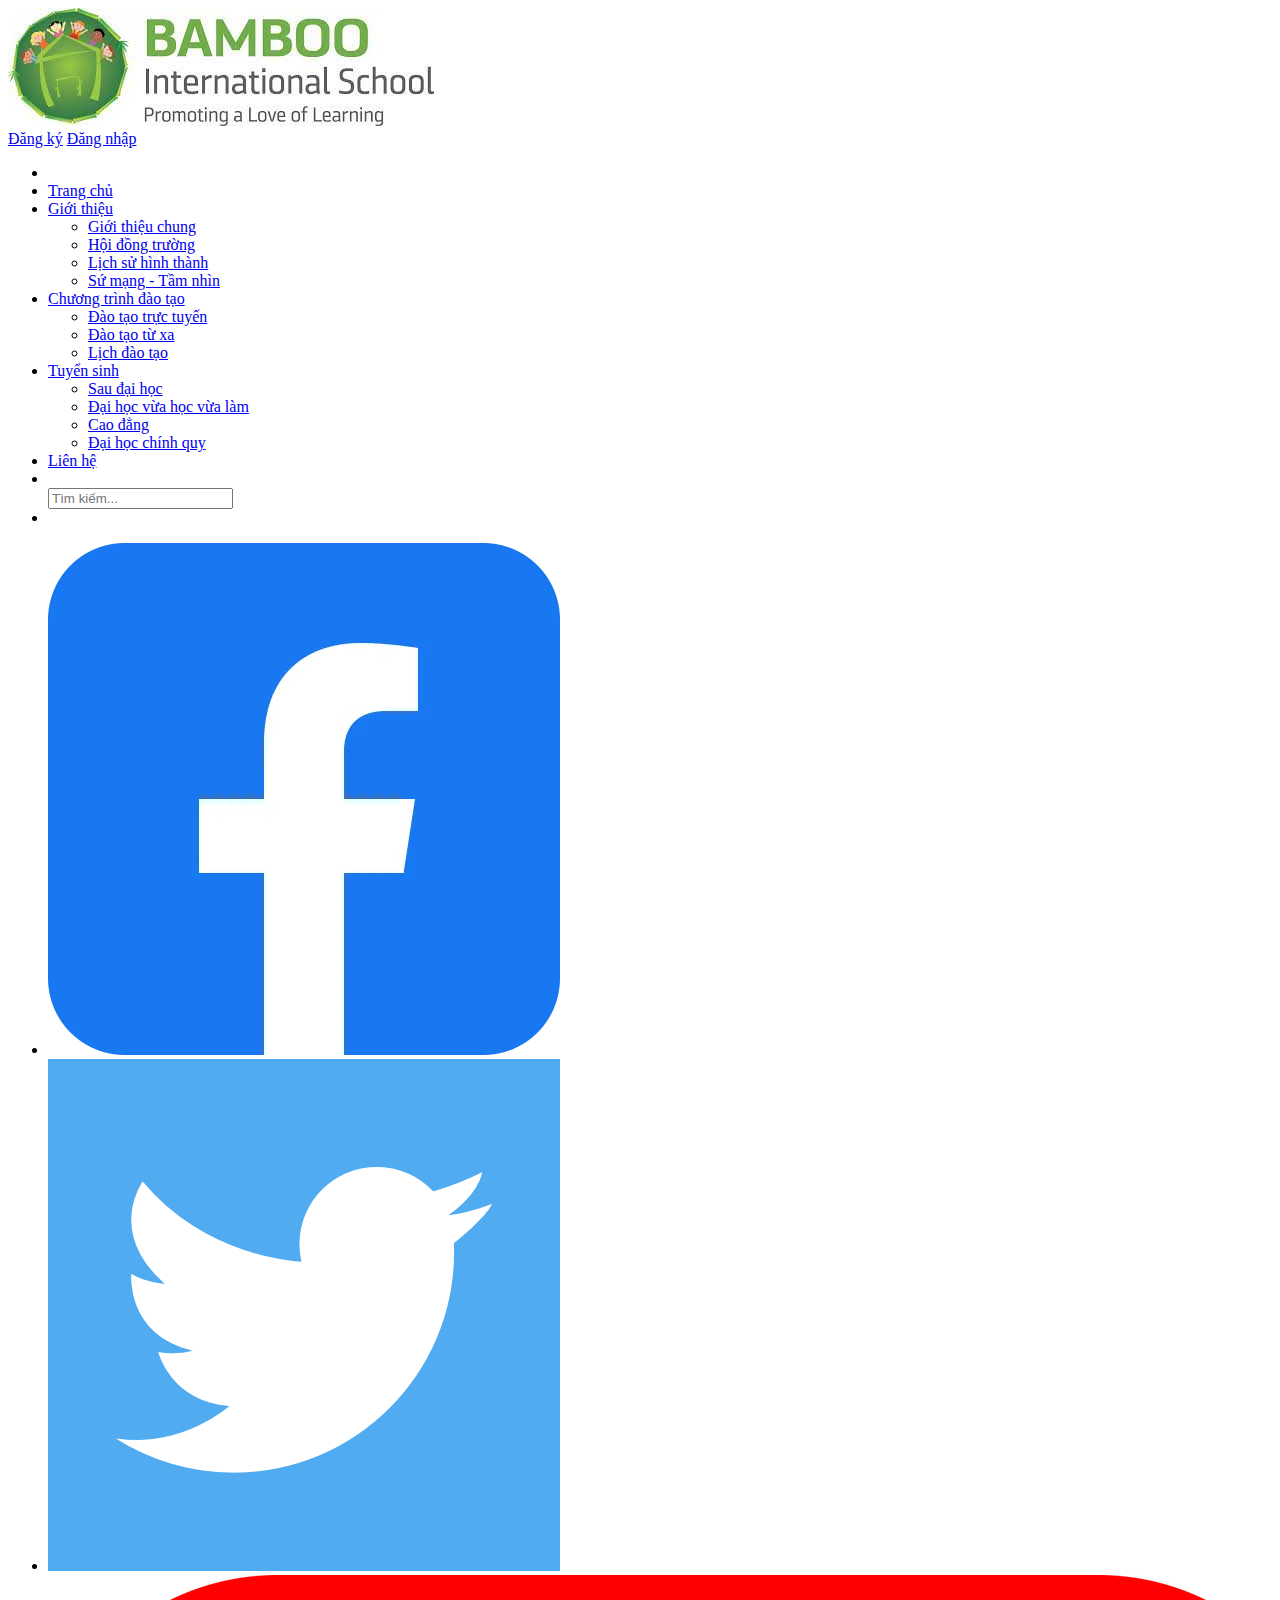
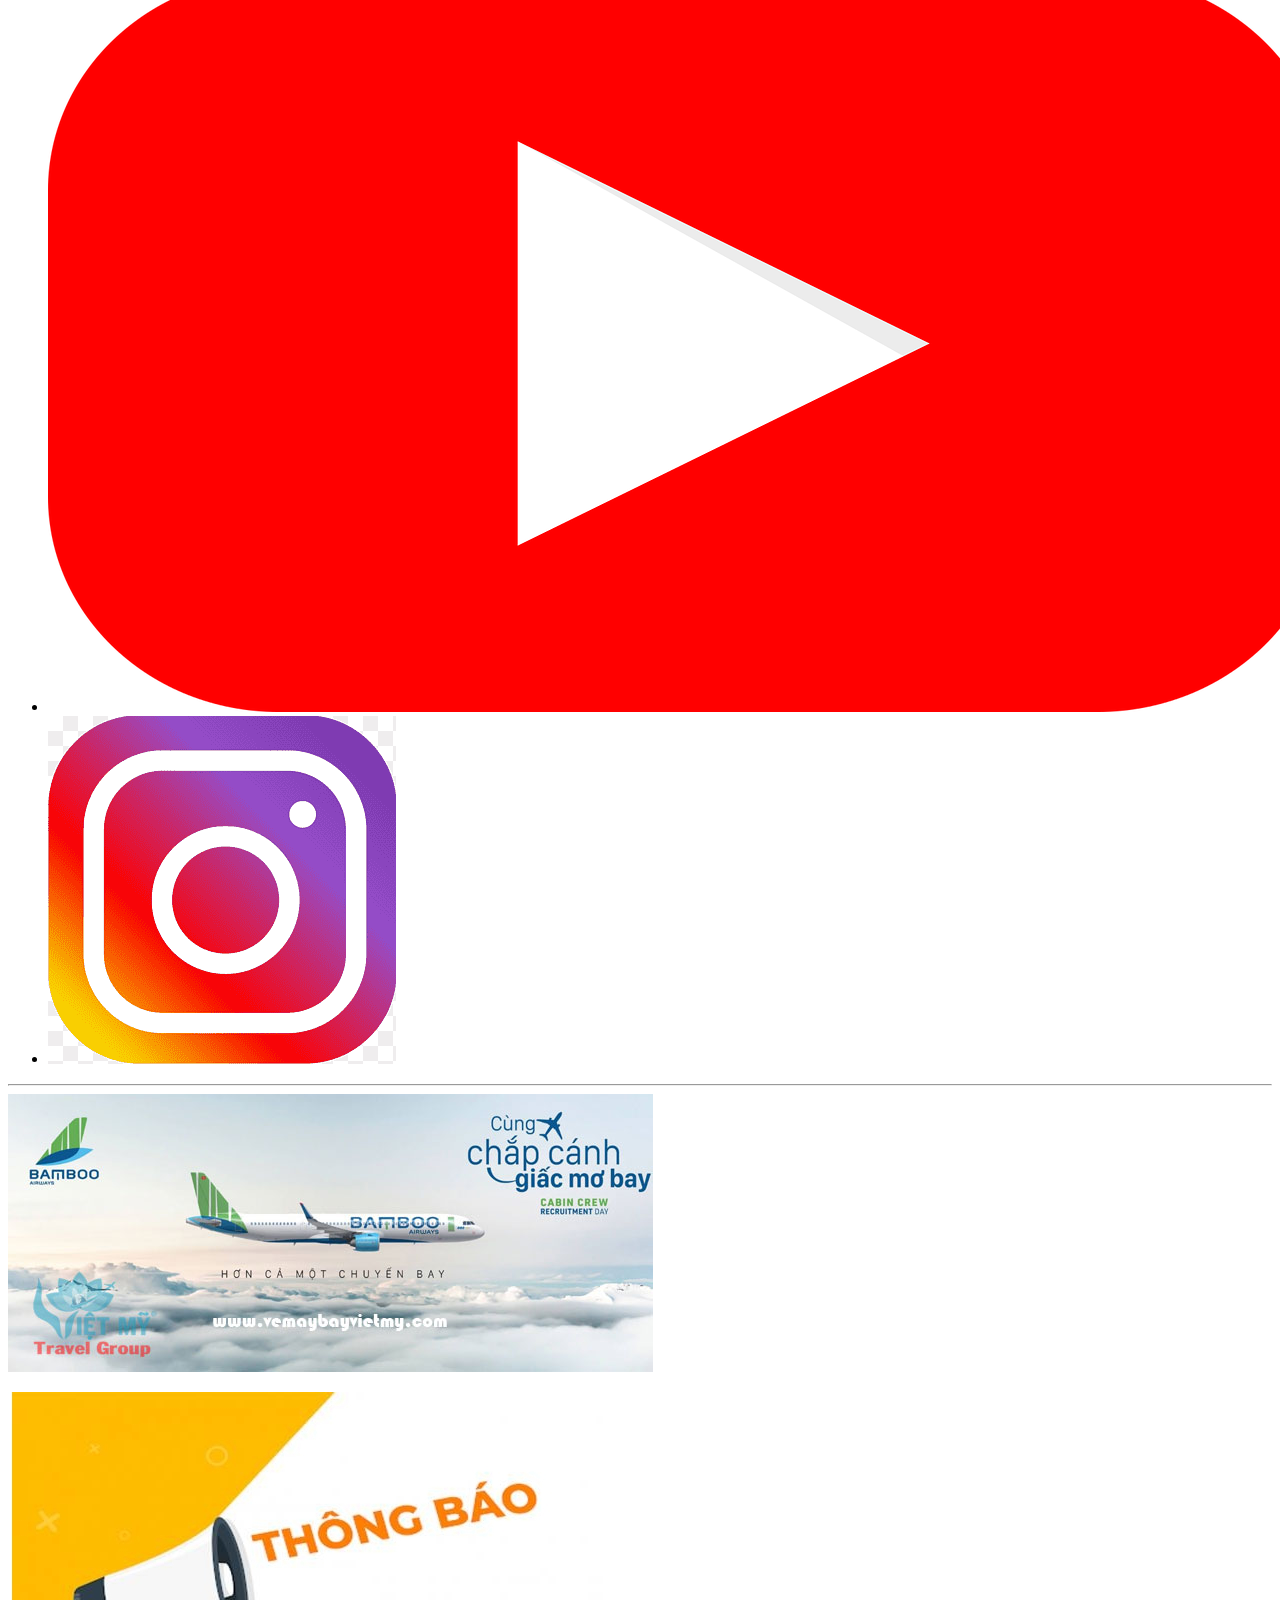
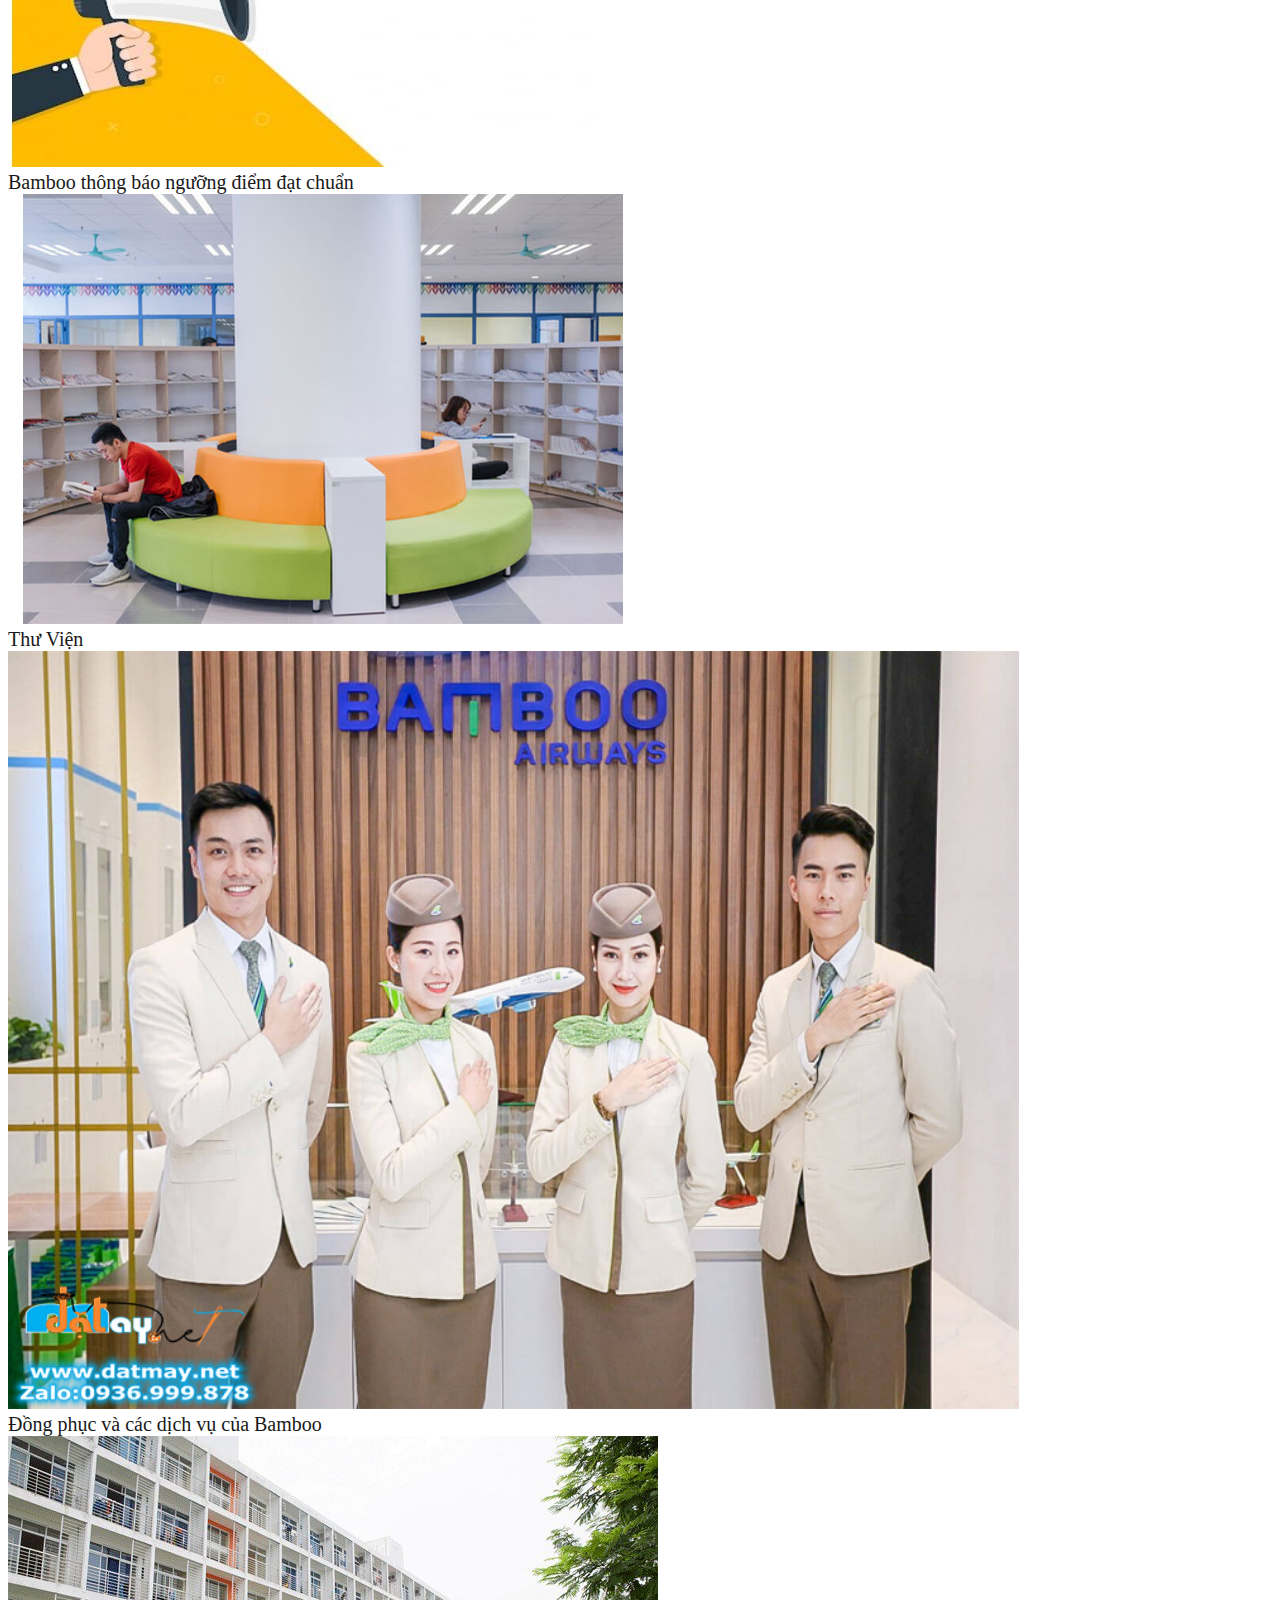
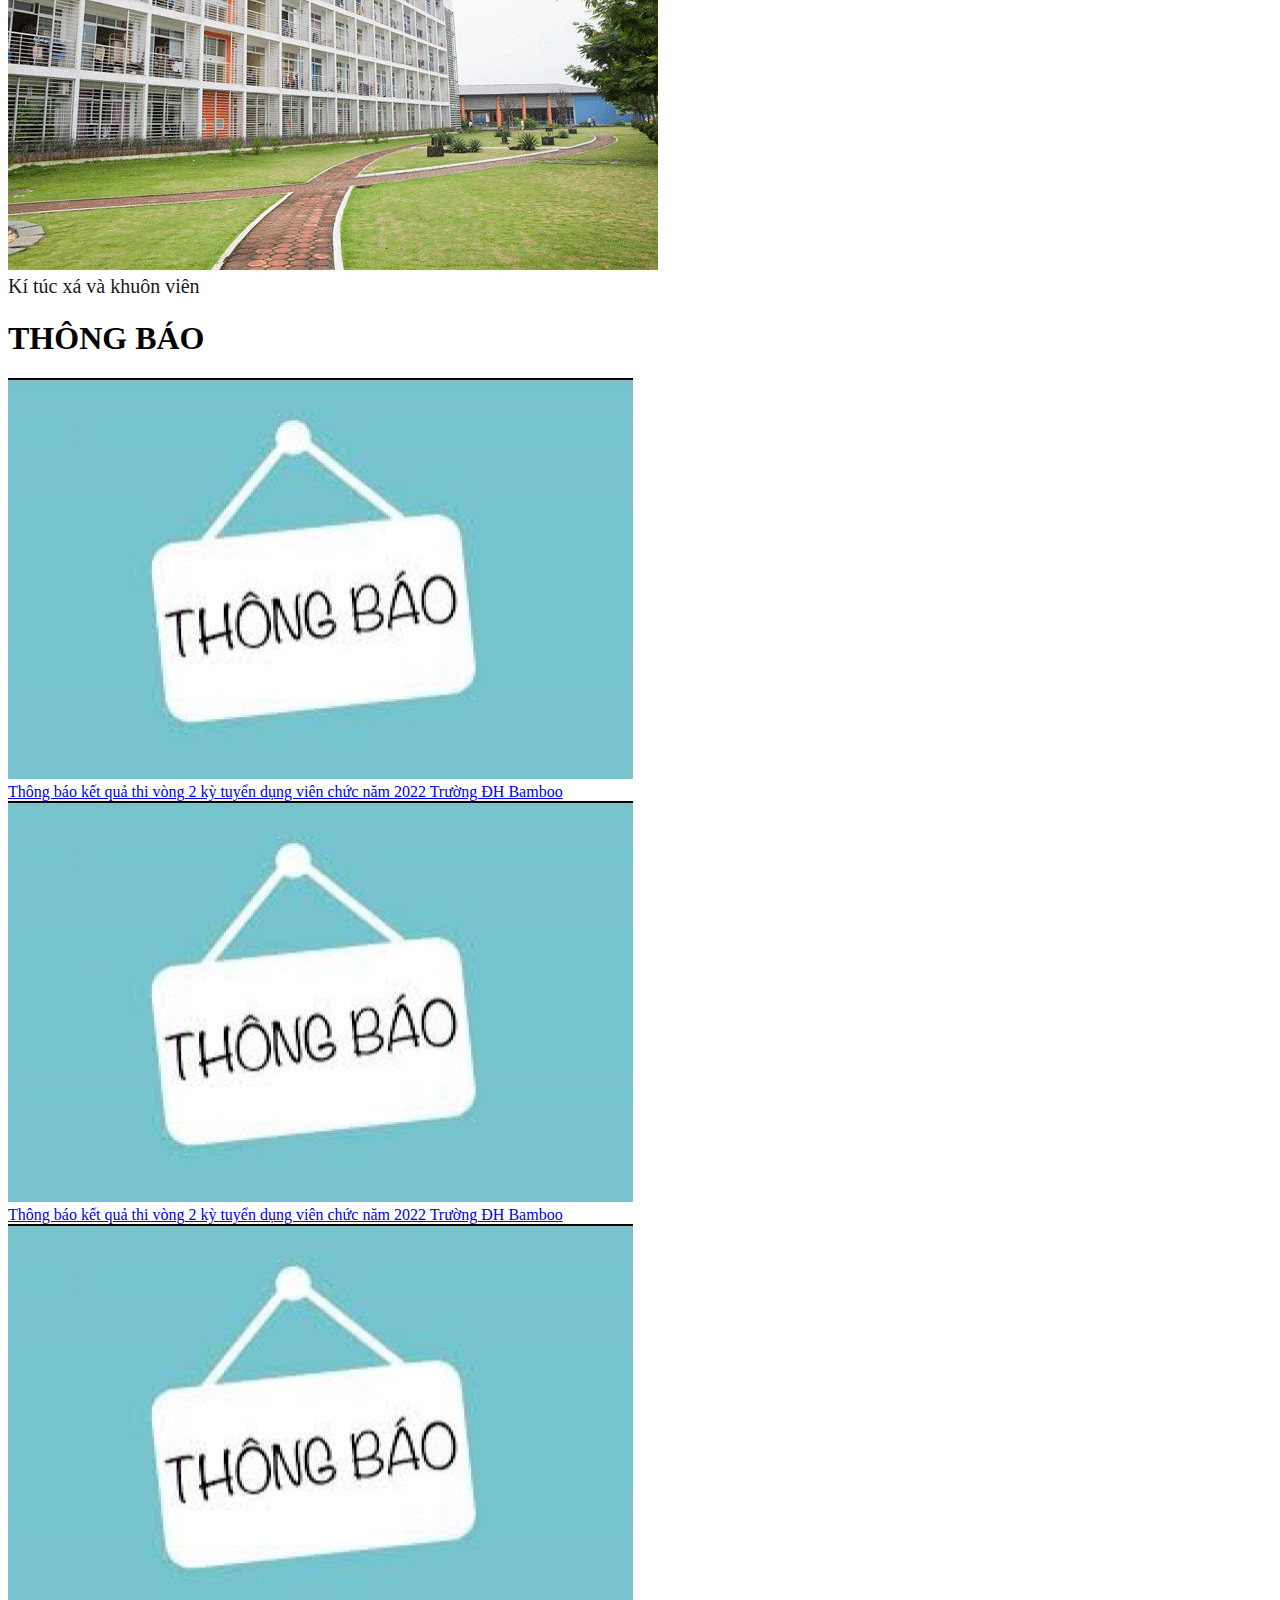
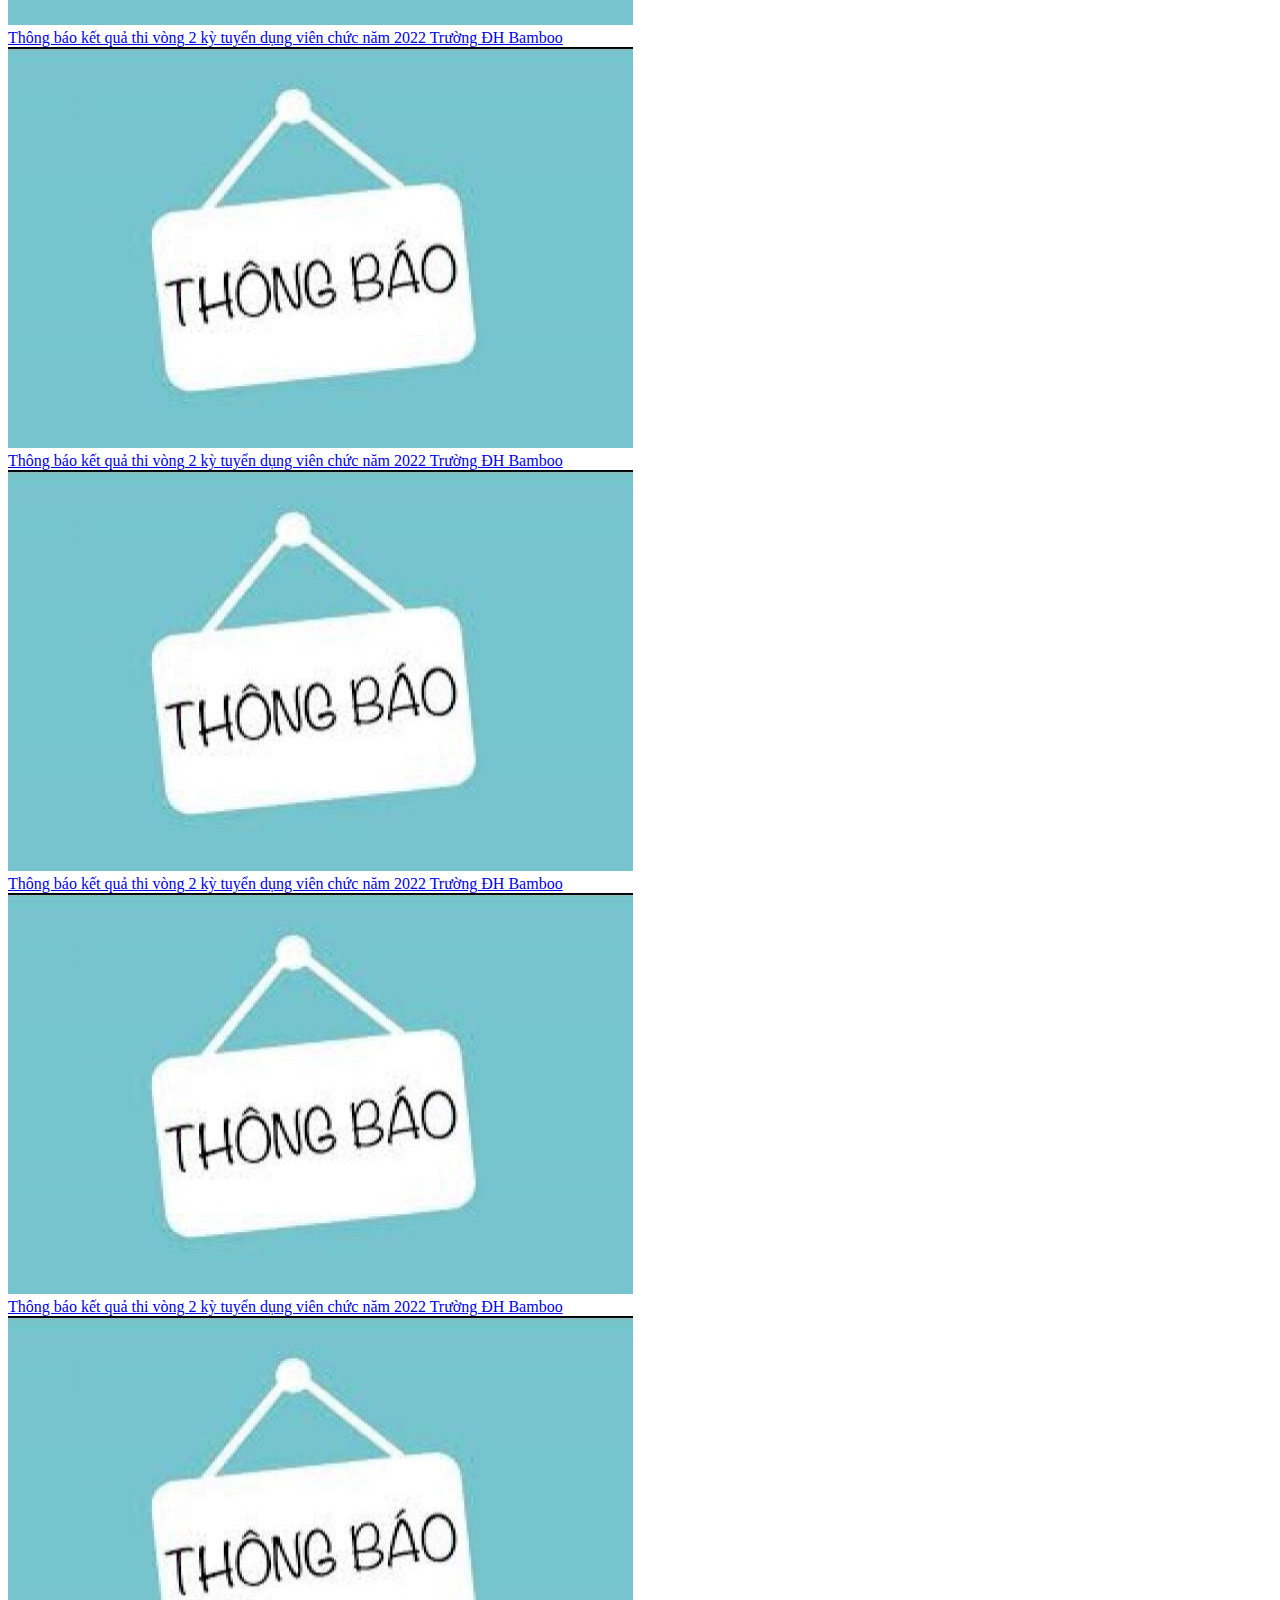
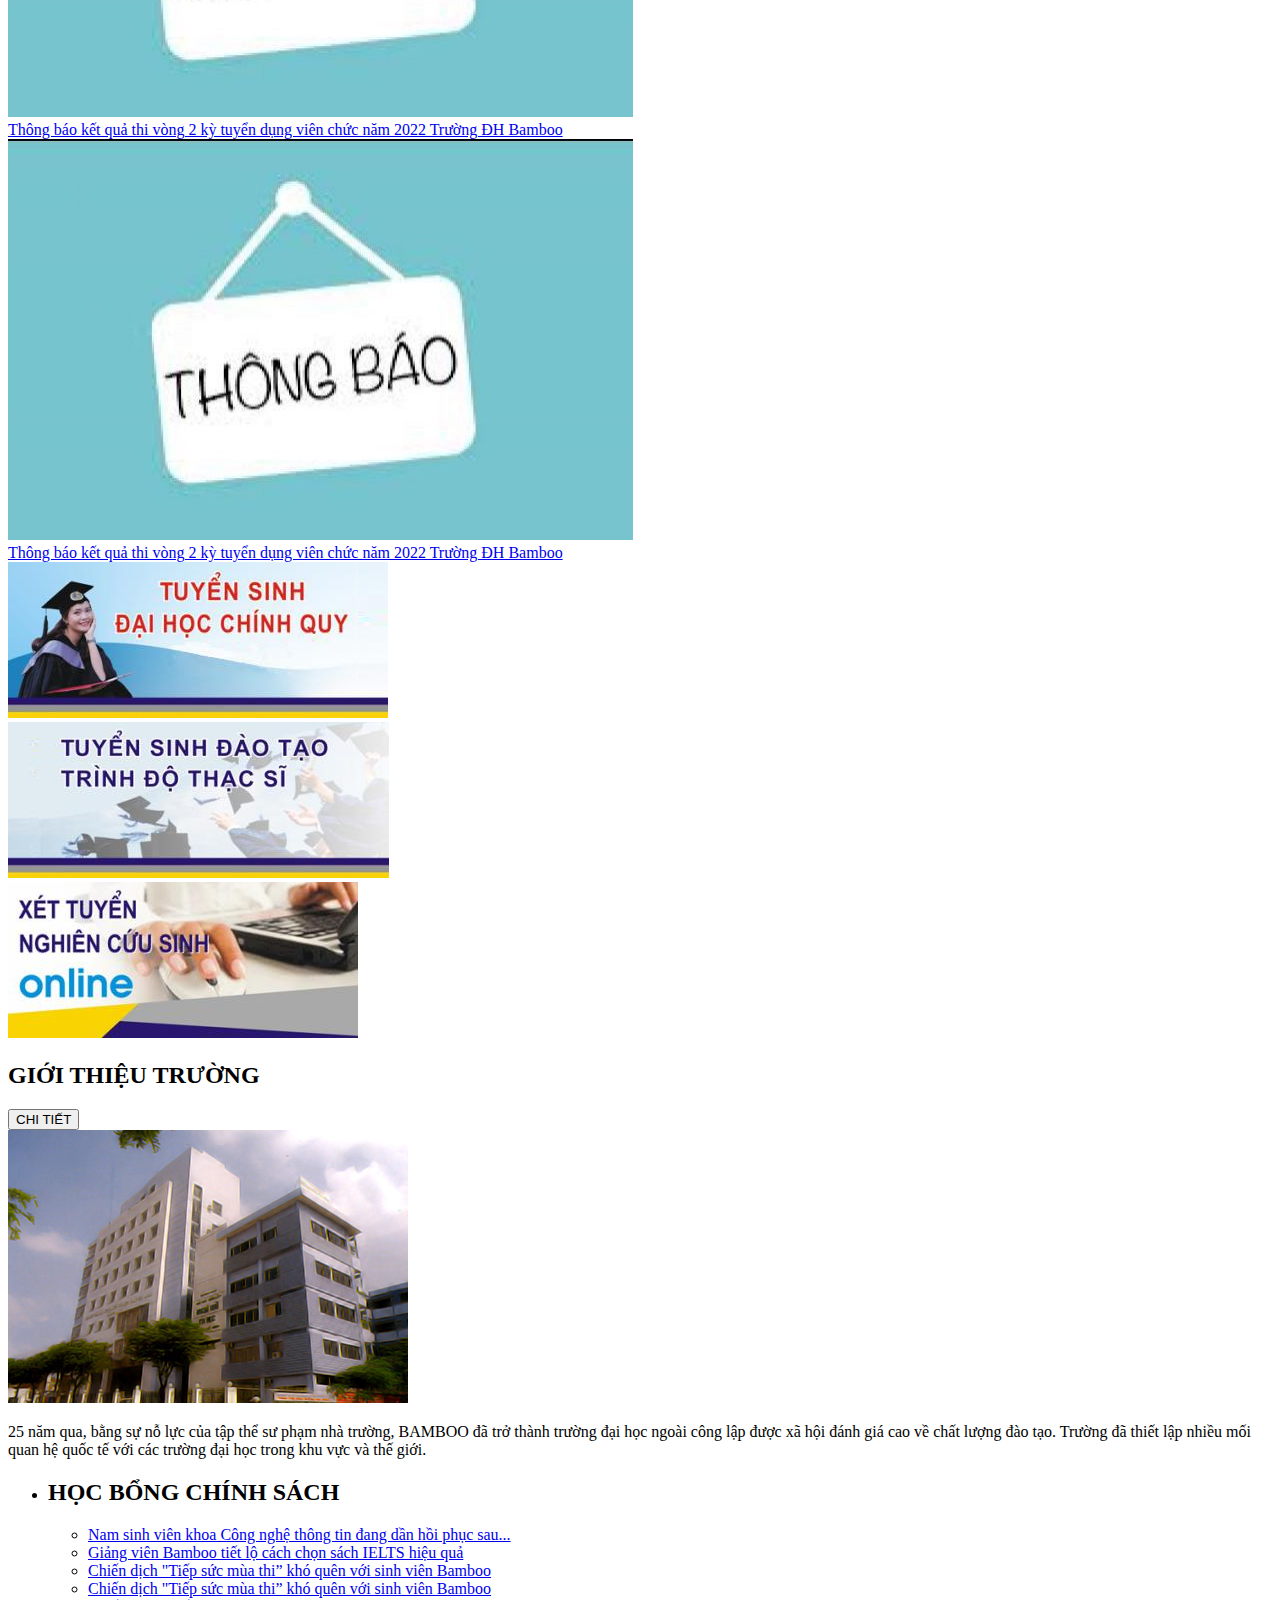
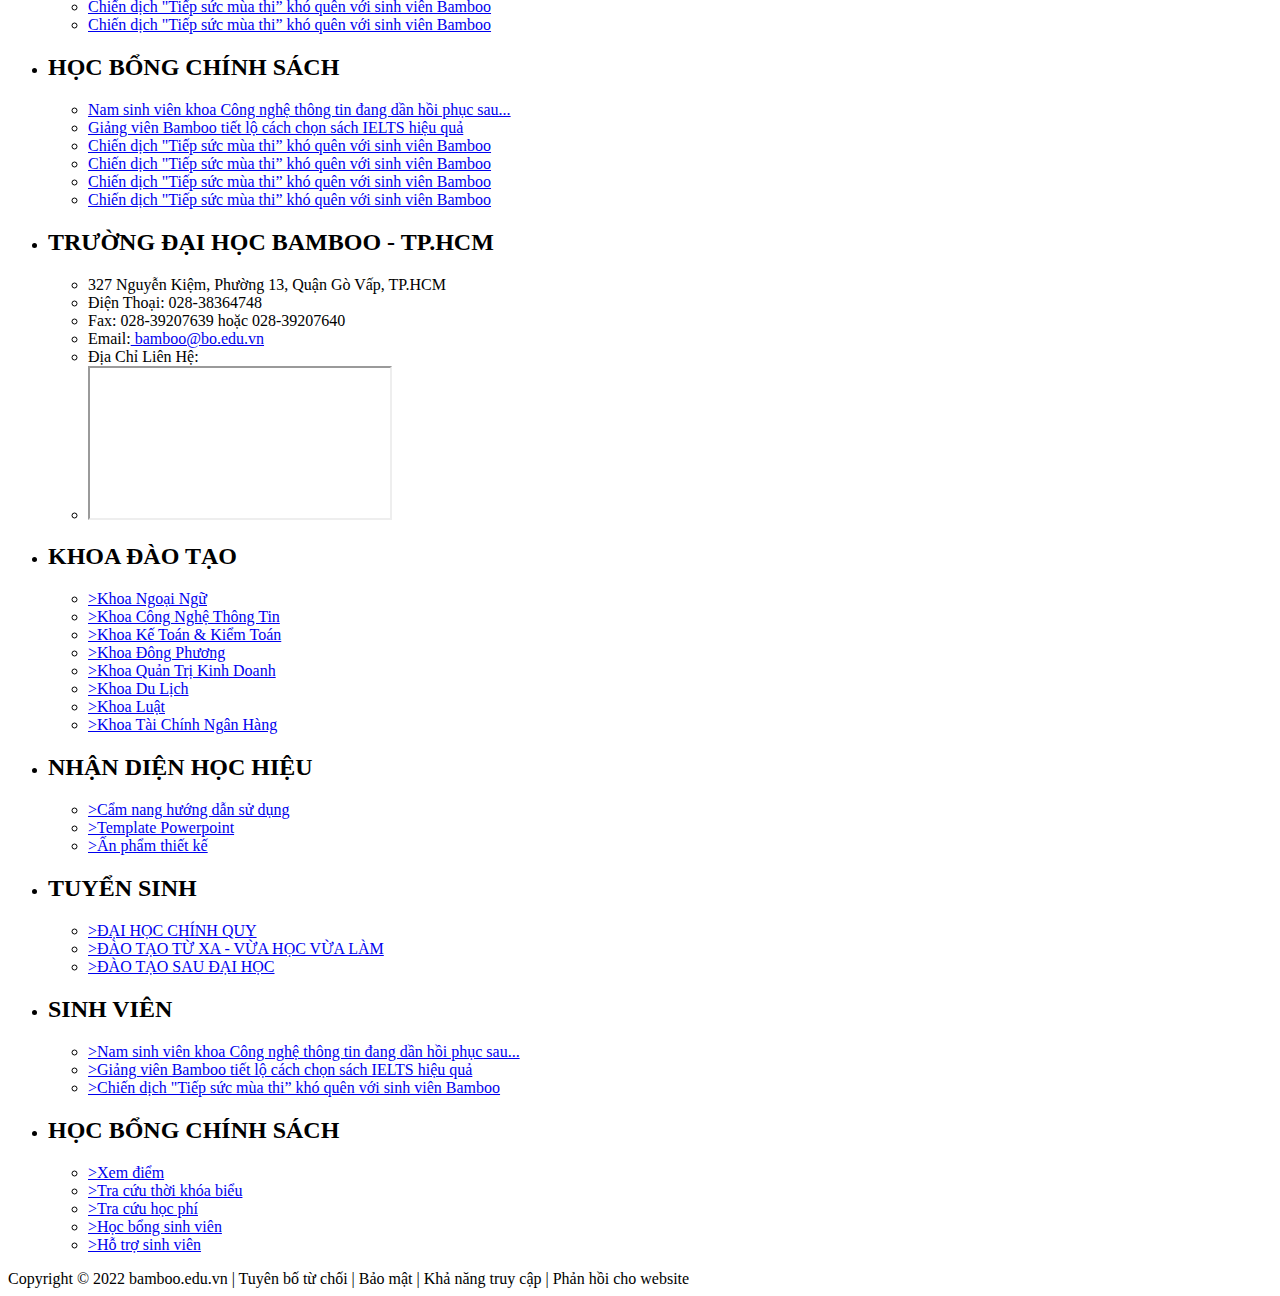
==== commit 3b005e4f: "asdasdas" ====
--- a/index.html
+++ b/index.html
@@ -97,9 +97,9 @@
             </div>
             <div col="col 16">
                 <div>
-                     <a href="#"> <img src="image/thuvien.jpg" style="margin-left: 10px;" alt="Annouced" /></a>
-                </div>
-                <a href="#" style="text-decoration: none; font-size: 20px; color: rgb(25, 25, 25);">Thư Viện</a>
+                     <a href="library/library.html" target="_blank"> <img src="image/thuvien.jpg" style="margin-left: 15px;" alt="Annouced" /></a>
+                </div>
+                <a href="library/library.html" style="text-decoration: none; font-size: 20px; color: rgb(25, 25, 25);">Thư Viện</a>
             </div>
             <div col="col 16">
                 <div>
